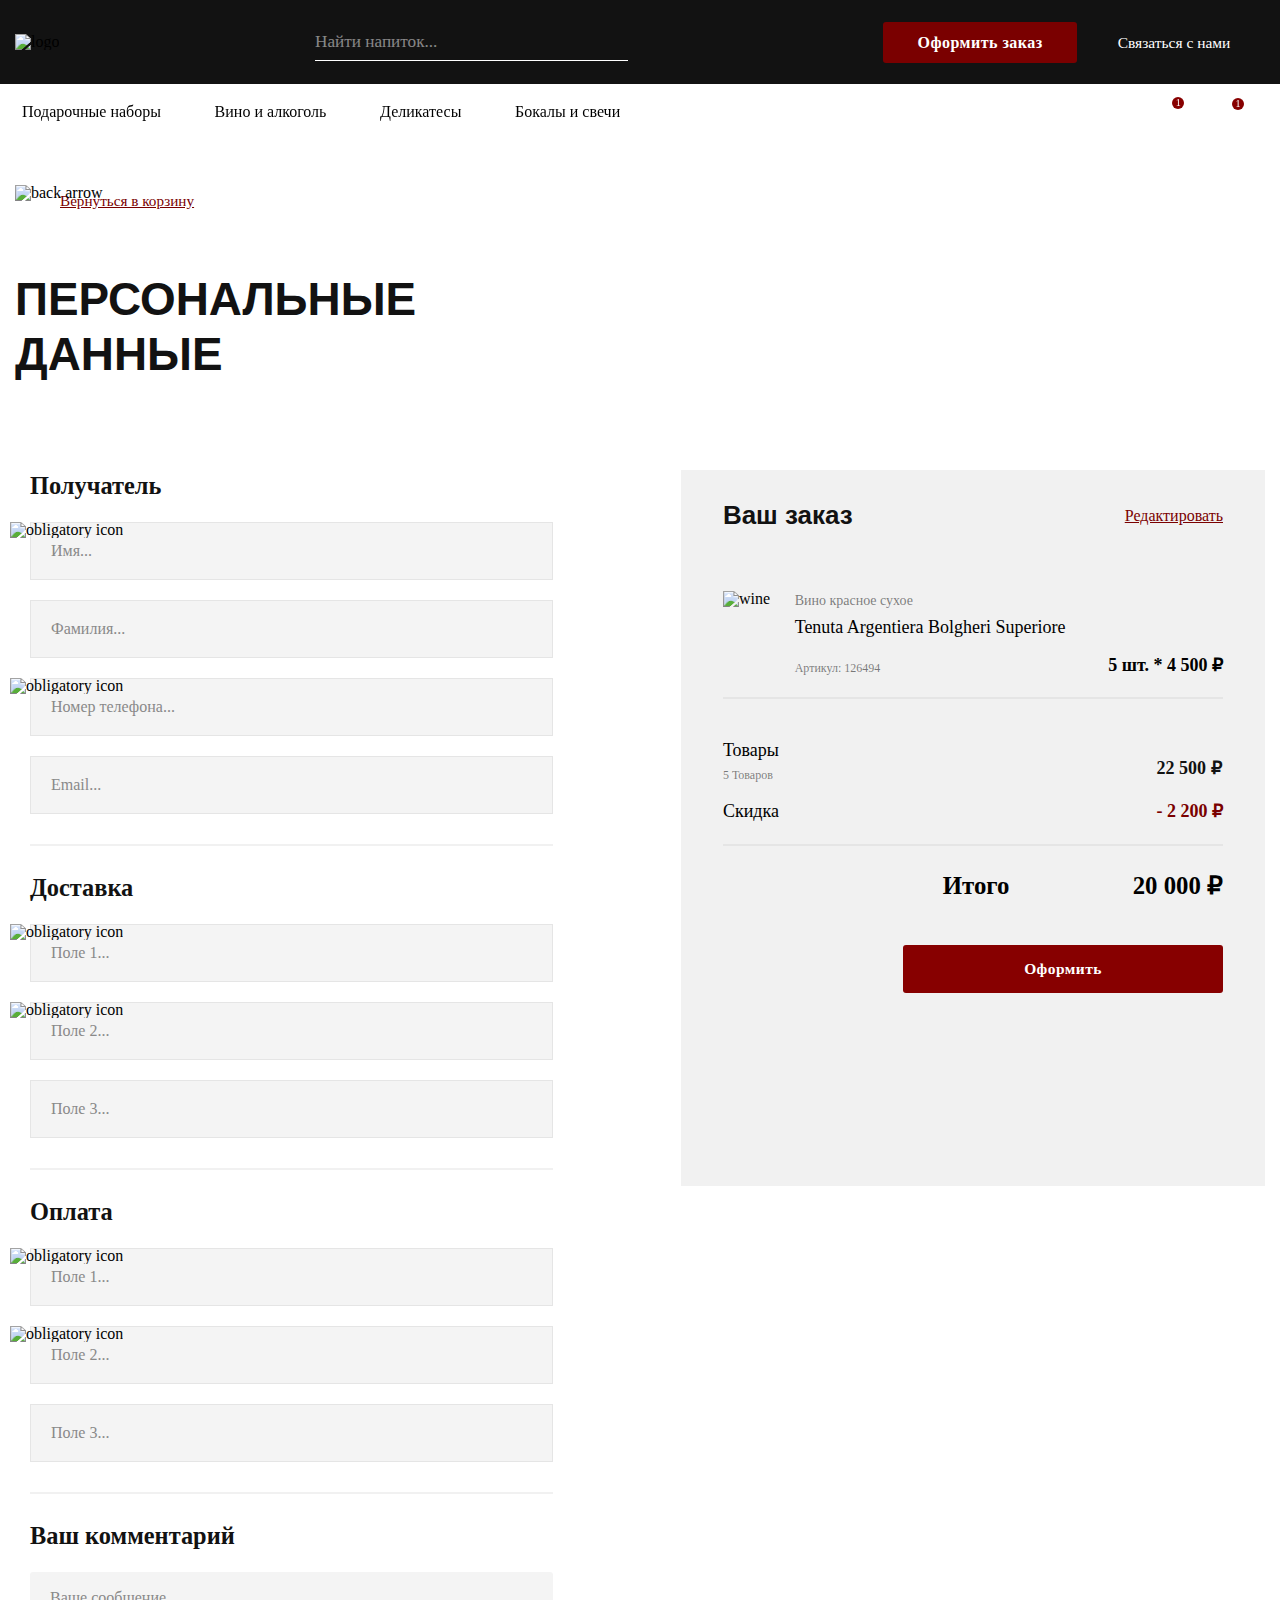
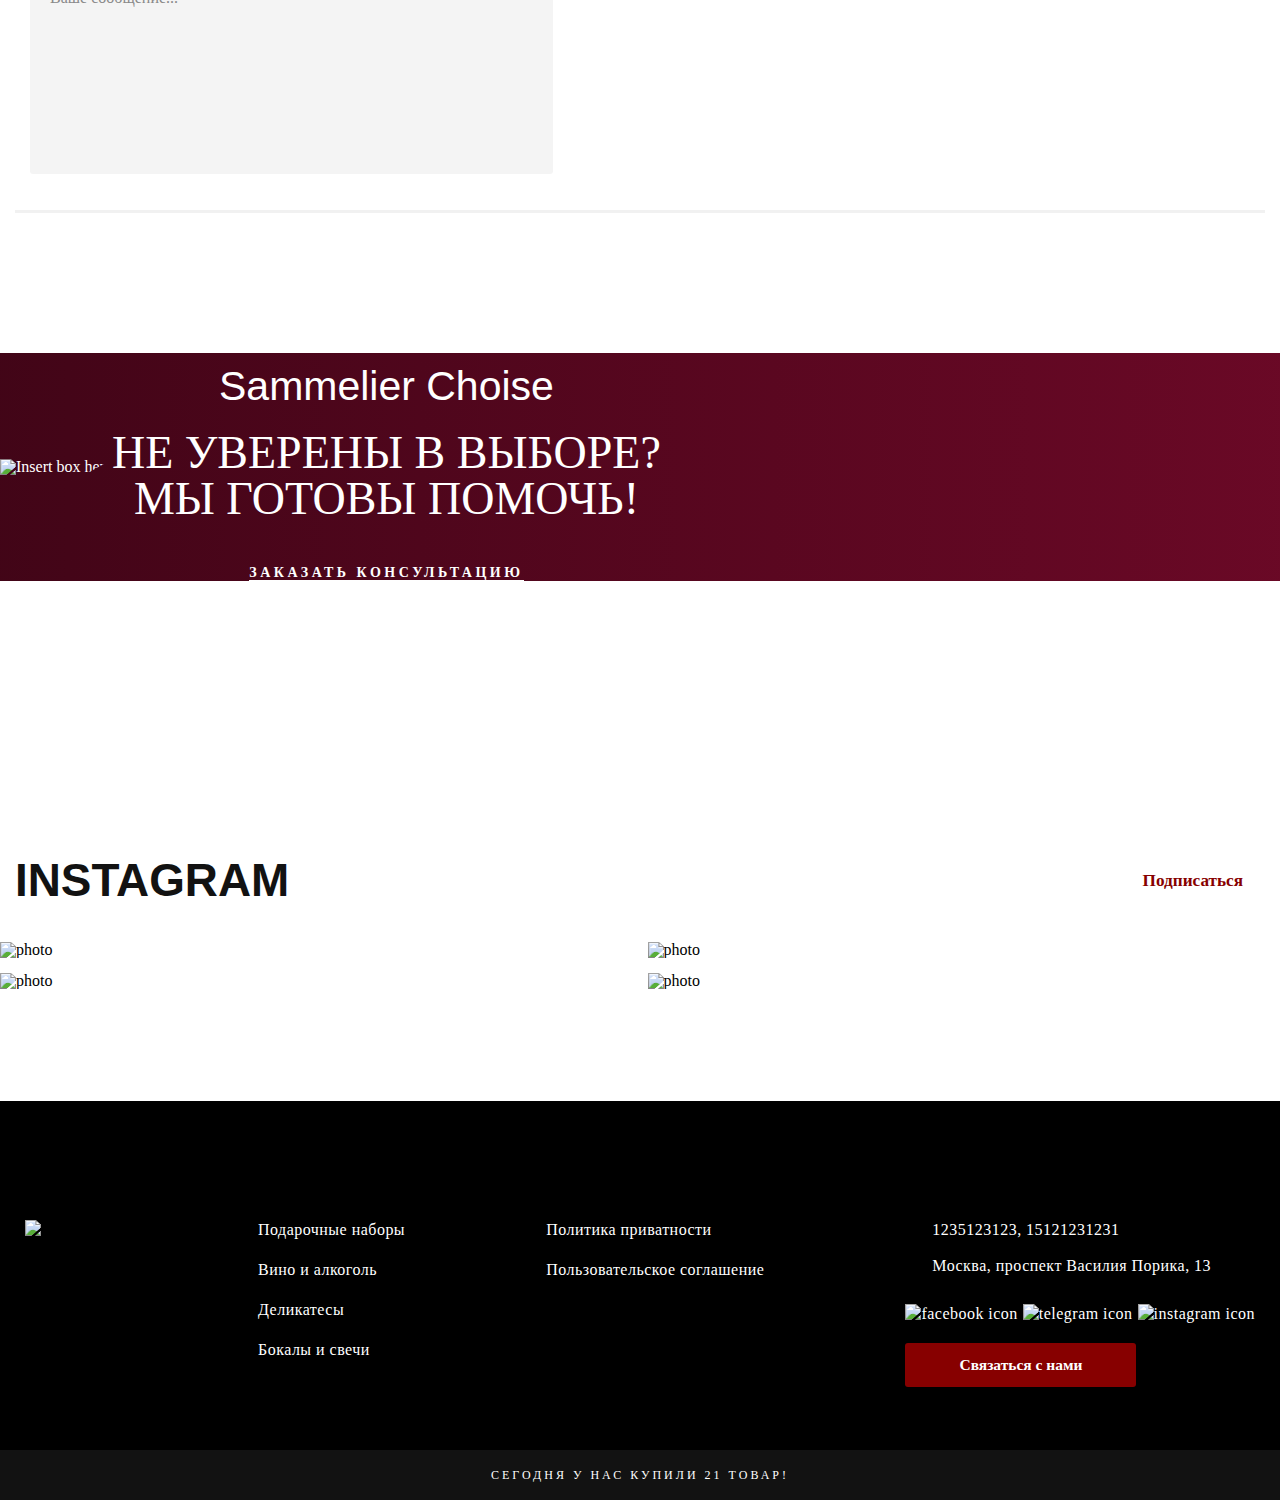
==== checkout.html @ 461c2dd7 "Rename file" ====
<!DOCTYPE html>
<html lang="ru">
  <head>
    <title>Wine Set - Персональные данные</title>
    <meta charset="UTF-8" />
    <meta name="format-detection" content="telephone=no" />
    <link
      rel="stylesheet"
      href="https://cdnjs.cloudflare.com/ajax/libs/animate.css/4.1.1/animate.min.css"
    />
    <link rel="stylesheet" href="css/style.min.css" />
    <link rel="shortcut icon" href="favicon.ico" />
    <meta name="viewport" content="width=device-width, initial-scale=1.0" />
  </head>

  <body>
    <div class="wrapper">
      <header class="header">
        <div class="header__wrapper">
          <div class="header__top-container header__anim">
            <div class="header__top animate__animated animate__fadeInUp">
              <div class="header__logo">
                <a href="#"><img src="img/header/logo.svg" alt="logo" /></a>
              </div>
              <div class="header__search">
                <div class="search-form">
                  <button
                    type="button"
                    class="search-form__icon _icon-search"
                  ></button>
                  <form action="#" class="search-form__item">
                    <input
                      autocomplete="off"
                      type="text"
                      name="form[]"
                      placeholder="Найти напиток..."
                      class="search-form__input"
                    />
                    <button
                      type="submit"
                      class="search-form__btn _icon-search"
                    ></button>
                  </form>
                </div>
              </div>
              <div data-da=".menu__body, 991, last" class="header__buttons">
                <a class="header__btn btn" href="#">Оформить заказ</a>
                <div class="header__callback _icon-arrow-down">
                  Связаться с нами
                </div>
              </div>
              <button type="button" class="icon-menu">
                <span></span>
                <span></span>
                <span></span>
              </button>
            </div>
          </div>
          <div class="header__down-container _container">
            <div class="header__down">
              <div class="header__menu menu">
                <nav class="menu__body">
                  <ul
                    data-spollers="991.98,max"
                    data-one-spoller
                    class="menu__list"
                  >
                    <li class="menu__item menu__anim">
                      <a
                        href="#"
                        class="menu__link animate__animated animate__fadeIn"
                        >Подарочные наборы</a
                      >
                      <button
                        data-spoller
                        type="button"
                        class="
                          menu__arrow
                          _icon-arrow-down
                          animate__animated animate__fadeIn
                        "
                      ></button>
                      <ul class="menu__sub-list">
                        <div class="menu__sub-row">
                          <li class="menu__sub-item">
                            <a href="#" class="menu__sub-link">C бокалами</a>
                          </li>
                          <li class="menu__sub-item">
                            <a href="#" class="menu__sub-link">
                              C деликатесами
                            </a>
                          </li>
                          <li class="menu__sub-item">
                            <a href="#" class="menu__sub-link">
                              C деликатесами готовые
                            </a>
                          </li>
                          <li class="menu__sub-item">
                            <a href="#" class="menu__sub-link">
                              C деликатесами собрать
                            </a>
                          </li>
                        </div>
                      </ul>
                    </li>
                    <li class="menu__item menu__anim">
                      <a
                        href="#"
                        class="menu__link animate__animated animate__fadeIn"
                        >Вино и алкоголь</a
                      >
                      <button
                        data-spoller
                        type="button"
                        class="
                          menu__arrow
                          _icon-arrow-down
                          animate__animated animate__fadeIn
                          sl-one
                        "
                      ></button>
                      <ul class="menu__sub-list">
                        <div class="menu__sub-row">
                          <li class="menu__sub-item">
                            <a href="#" class="menu__sub-link">Вино</a>
                          </li>
                          <li class="menu__sub-item">
                            <a href="#" class="menu__sub-link">Игристое</a>
                          </li>
                          <li class="menu__sub-item">
                            <a href="#" class="menu__sub-link">Шампанское</a>
                          </li>
                        </div>
                        <div class="menu__sub-row">
                          <li class="menu__sub-item">
                            <a href="#" class="menu__sub-link">Виски</a>
                          </li>
                          <li class="menu__sub-item">
                            <a href="#" class="menu__sub-link">Водка</a>
                          </li>
                          <li class="menu__sub-item">
                            <a href="#" class="menu__sub-link">Кальвадос</a>
                          </li>
                          <li class="menu__sub-item">
                            <a href="#" class="menu__sub-link">Ром</a>
                          </li>
                          <li class="menu__sub-item">
                            <a href="#" class="menu__sub-link">Коньяк</a>
                          </li>
                          <li class="menu__sub-item">
                            <a href="#" class="menu__sub-link"
                              >Другие напитки</a
                            >
                          </li>
                        </div>
                      </ul>
                    </li>
                    <li class="menu__item menu__anim">
                      <a
                        href="#"
                        class="menu__link animate__animated animate__fadeIn"
                        >Деликатесы</a
                      >
                      <button
                        data-spoller
                        type="button"
                        class="
                          menu__arrow
                          _icon-arrow-down
                          animate__animated animate__fadeIn
                        "
                      ></button>
                      <ul class="menu__sub-list">
                        <div class="menu__sub-row">
                          <li class="menu__sub-item">
                            <a href="#" class="menu__sub-link">Оливки</a>
                          </li>
                          <li class="menu__sub-item">
                            <a href="#" class="menu__sub-link">Сыры</a>
                          </li>
                          <li class="menu__sub-item">
                            <a href="#" class="menu__sub-link">Колбасы</a>
                          </li>
                          <li class="menu__sub-item">
                            <a href="#" class="menu__sub-link">Паштет</a>
                          </li>
                          <li class="menu__sub-item">
                            <a href="#" class="menu__sub-link">Икра</a>
                          </li>
                          <li class="menu__sub-item">
                            <a href="#" class="menu__sub-link">Орехи/снеки</a>
                          </li>
                          <li class="menu__sub-item">
                            <a href="#" class="menu__sub-link">Шоколад</a>
                          </li>
                        </div>
                      </ul>
                    </li>
                    <li class="menu__item menu__anim">
                      <a
                        href="#"
                        class="menu__link animate__animated animate__fadeIn"
                        >Бокалы и свечи</a
                      >
                      <button
                        data-spoller
                        type="button"
                        class="
                          menu__arrow
                          _icon-arrow-down
                          animate__animated animate__fadeIn
                        "
                      ></button>
                      <ul class="menu__sub-list">
                        <div class="menu__sub-row">
                          <li class="menu__sub-item">
                            <a href="#" class="menu__sub-link">Бокалы вино</a>
                          </li>
                          <li class="menu__sub-item">
                            <a href="#" class="menu__sub-link"
                              >Бокалы шампанки</a
                            >
                          </li>
                          <li class="menu__sub-item">
                            <a href="#" class="menu__sub-link">Роксы</a>
                          </li>
                        </div>
                        <div class="menu__sub-row">
                          <li class="menu__sub-item">
                            <a href="#" class="menu__sub-link">Свечи</a>
                          </li>
                          <li class="menu__sub-item">
                            <a href="#" class="menu__sub-link">Нож сомелье</a>
                          </li>
                          <li class="menu__sub-item">
                            <a href="#" class="menu__sub-link"
                              >Палочки для суши</a
                            >
                          </li>
                          <li class="menu__sub-item">
                            <a href="#" class="menu__sub-link"
                              >Нарезочная доска</a
                            >
                          </li>
                        </div>
                      </ul>
                    </li>
                  </ul>
                </nav>
              </div>
              <div
                data-da=".header__top, 991.98, 3"
                class="header__actions actions-header action__anim"
              >
                <a
                  href="#"
                  class="
                    actions-header__item actions-header__item_favorites
                    _icon-favorite
                    animate__animated animate__fadeInDown
                  "
                ></a>
                <div class="actions-header__item cart-header">
                  <a
                    href="#"
                    class="
                      cart-header__icon
                      _icon-cart
                      animate__animated animate__fadeInDown
                    "
                  ></a>
                  <div class="cart-header__body">
                    <ul class="cart-header__list cart-list"></ul>
                  </div>
                </div>
              </div>
            </div>
          </div>
        </div>
      </header>

      <main class="page">
        <section class="page__personal personal">
          <div class="personal__container _container">
            <a class="personal__back" href="#">
              <img src="img/personal/arrow-red-right.svg" alt="back arrow" />
              <p>Вернуться в корзину</p>
            </a>
            <h2 class="personal__title">персональные данные</h2>
            <div class="personal__body">
              <div class="personal__column-one">
                <div class="personal__column-inner">
                  <div class="personal__column-name">Получатель</div>
                  <form class="pesonal__column-form" action="#">
                    <div class="personal__column-warning">
                      <input
                        autocomplete="off"
                        type="text"
                        name="form[]"
                        data-error="Ошибка"
                        placeholder="Имя..."
                        class="input personal__column-input"
                      />
                      <img
                        src="img/personal/warning.svg"
                        alt="obligatory icon"
                      />
                    </div>
                    <input
                      autocomplete="off"
                      type="text"
                      name="form[]"
                      data-error="Ошибка"
                      placeholder="Фамилия..."
                      class="input personal__column-input"
                    />
                    <div class="personal__column-warning">
                      <input
                        autocomplete="off"
                        type="tel"
                        name="form[]"
                        data-error="Ошибка"
                        placeholder="Номер телефона..."
                        class="input personal__column-input"
                      />
                      <img
                        src="img/personal/warning.svg"
                        alt="obligatory icon"
                      />
                    </div>
                    <input
                      autocomplete="off"
                      type="email"
                      name="form[]"
                      data-error="Ошибка"
                      placeholder="Email..."
                      class="input personal__column-input"
                    />
                  </form>
                </div>
                <div class="personal__column-inner">
                  <div class="personal__column-name">Доставка</div>
                  <form class="pesonal__column-form" action="#">
                    <div class="personal__column-warning">
                      <input
                        autocomplete="off"
                        type="text"
                        name="form[]"
                        data-error="Ошибка"
                        placeholder="Поле 1..."
                        class="input personal__column-input"
                      />
                      <img
                        src="img/personal/warning.svg"
                        alt="obligatory icon"
                      />
                    </div>
                    <div class="personal__column-warning">
                      <input
                        autocomplete="off"
                        type="text"
                        name="form[]"
                        data-error="Ошибка"
                        placeholder="Поле 2..."
                        class="input personal__column-input"
                      />
                      <img
                        src="img/personal/warning.svg"
                        alt="obligatory icon"
                      />
                    </div>
                    <input
                      autocomplete="off"
                      type="tel"
                      name="form[]"
                      data-error="Ошибка"
                      placeholder="Поле 3..."
                      class="input personal__column-input"
                    />
                  </form>
                </div>
                <div class="personal__column-inner">
                  <div class="personal__column-name">Оплата</div>
                  <form class="pesonal__column-form" action="#">
                    <div class="personal__column-warning">
                      <input
                        autocomplete="off"
                        type="text"
                        name="form[]"
                        data-error="Ошибка"
                        placeholder="Поле 1..."
                        class="input personal__column-input"
                      />
                      <img
                        src="img/personal/warning.svg"
                        alt="obligatory icon"
                      />
                    </div>
                    <div class="personal__column-warning">
                      <input
                        autocomplete="off"
                        type="text"
                        name="form[]"
                        data-error="Ошибка"
                        placeholder="Поле 2..."
                        class="input personal__column-input"
                      />
                      <img
                        src="img/personal/warning.svg"
                        alt="obligatory icon"
                      />
                    </div>
                    <input
                      autocomplete="off"
                      type="tel"
                      name="form[]"
                      data-error="Ошибка"
                      placeholder="Поле 3..."
                      class="input personal__column-input"
                    />
                  </form>
                </div>
                <div class="personal__column-inner">
                  <div class="personal__column-name">Ваш комментарий</div>
                  <form class="personal__column-form" action="#">
                    <textarea
                      class="personal__colunm-area"
                      placeholder="Ваше сообщение..."
                    ></textarea>
                  </form>
                </div>
              </div>
              <div class="personal__column-two">
                <div class="personal__column-order">
                  <div class="personal__column-section section-column">
                    <div class="section-column__header">
                      <div class="section-column__title">Ваш заказ</div>
                      <a class="section-column__link" href="#">Редактировать</a>
                    </div>
                    <div class="section-column__item">
                      <div class="section-column__info">
                        <div class="section-column__image">
                          <img src="img/personal/wine-butle.png" alt="wine" />
                        </div>
                        <div class="section-column__descript">
                          <p>Вино красное сухое</p>
                          <div class="section-column__descript-name">
                            Tenuta argentiera bolgheri superiore
                          </div>
                          <span>Артикул: 126494</span>
                        </div>
                      </div>
                      <div class="section-column__quantity">
                        5 шт. * 4 500 ₽
                      </div>
                    </div>
                    <div class="section-column__item">
                      <div class="section-column__info">
                        <div class="section-column__descript">
                          <div class="section-column__descript-name">
                            Товары
                          </div>
                          <span class="section-column__descript-span"
                            >5 товаров</span
                          >
                          <div class="section-column__descript-name">
                            Cкидка
                          </div>
                        </div>
                      </div>
                      <div class="section-column__quantity">
                        <p>22 500 ₽</p>
                        <p><span>- 2 200 ₽</span></p>
                      </div>
                    </div>
                    <div class="section-column__total">
                      <p>Итого</p>
                      <p>20 000 ₽</p>
                    </div>
                    <button class="callback__button personal__btn">
                      Оформить
                    </button>
                  </div>
                </div>
              </div>
            </div>
          </div>
        </section>
      </main>

      <footer class="footer">
        <div class="footer__decor" parallaxed>
          <img src="img/footer/foooter-wine.png" alt="footer decor" />
        </div>
        <div class="footer__container _container">
          <div
            class="footer__body wow animate__animated animate__fadeInUp"
            data-wow-duration="1s"
            data-wow-delay="0s"
          >
            <div class="insert__box">
              <img
                class="insert__image"
                src="img/footer/222.jpg"
                alt="Insert box here"
              />
              <div class="insert__text">
                <h4 class="insert__monogram">Sammelier Choise</h4>
                <h3 class="insert__main">
                  Не уверены в выборе? <br />
                  Мы готовы помочь!
                </h3>
                <a class="footer__banner-link" href="#"
                  >ЗАКАЗАТЬ КОНСУЛЬТАЦИЮ</a
                >
              </div>
            </div>
          </div>
          <div class="footer__top">
            <h2 class="footer__title title">Instagram</h2>
            <a class="footer__link btn-link" href="#">Подписаться</a>
          </div>
          <div
            class="footer__image wow animate__animated animate__fadeInUp"
            data-wow-duration="1s"
            data-wow-delay="0s"
          >
            <img src="img/footer/01.jpg" alt="photo" />
            <img src="img/footer/02.jpg" alt="photo" />
            <img src="img/footer/03.jpg" alt="photo" />
            <img src="img/footer/04.jpg" alt="photo" />
          </div>
        </div>
        <div
          class="footer__bottom wow animate__animated animate__fadeInUp"
          data-wow-duration="1s"
          data-wow-delay="0s"
        >
          <div class="footer__container _container">
            <div class="footer__inner">
              <div class="footer__logo">
                <img src="img/header/logo.svg" alt="footer logo" />
              </div>
              <div class="footer__column">
                <a class="footer__links" href="">Подарочные наборы</a>
                <a class="footer__links" href="">Вино и алкоголь</a>
                <a class="footer__links" href="">Деликатесы</a>
                <a class="footer__links" href="">Бокалы и свечи</a>
              </div>
              <div class="footer__column">
                <a class="footer__links" href="">Политика приватности</a>
                <a class="footer__links" href="">Пользовательское соглашение</a>
              </div>
              <div class="footer__contacts">
                <a class="footer__phone _icon-phone" href="tel:1235123123"
                  >1235123123, 15121231231</a
                >
                <div class="footer__location _icon-location">
                  Москва, проспект Василия Порика, 13​
                </div>
                <div class="footer__social">
                  <a href="#"
                    ><img src="img/footer/facebook.svg" alt="facebook icon"
                  /></a>
                  <a href="#"
                    ><img src="img/footer/telegram.svg" alt="telegram icon"
                  /></a>
                  <a href="#"
                    ><img src="img/footer/instagram.svg" alt="instagram icon"
                  /></a>
                </div>
                <button class="footer__btn callback__button">
                  Связаться с нами
                </button>
              </div>
            </div>
          </div>
        </div>
        <div class="footer__label">Cегодня у нас купили 21 товар!</div>
      </footer>
    </div>
    <!-- <div class="popup popup_popup">
	<div class="popup__content">
		<div class="popup__body">
			<div class="popup__logo">
				<img src="img/logo.png" alt="logo">
			</div>
			<form class="popup__form" action="#">
				<input class="popup__input _req _email" autocomplete="off" type="text" name="form[]" data-error="Error"
					placeholder="E-mail">
				<input class="popup__input" autocomplete="off" type="password" name="form[]" placeholder="Password">
				<button class="popup__button button" type="submit">Welcome</button>
			</form>
		</div>
	</div>
	<div class="popup popup_subscribe-message">
		<div class="popup__content-message">
			<div class="popup__body-message">
				<div class="ant-decor _ibg">
					<img src="img/ant-decor-2.png" alt="ant image">
				</div>
				<div class="cherry-decor _ibg">
					<img src="img/cherry-decor.png" alt="cherry image">
				</div>
				<div class="ant-decor_two _ibg">
					<img src="img/ant-decor.png" alt="ant image">
				</div>
				<p>Go Go Go... !</p>
			</div>
			<div class="popup__close-message"></div>
		</div>
	</div>
</div> -->
    <!-- <div class="popup popup_video">
	<div class="popup__content">
		<div class="popup__body">
			<div class="popup__close popup__close_video"></div>
			<div class="popup__video _video"></div>
		</div>
	</div>
</div> -->

    <div class="popup popup_contact">
      <div class="popup_contact__container _container">
        <div class="popup_contact-body">
          <div class="popup_contact-header">
            <span>Контакты</span>
            <div class="popup__close">
              <img src="img/icons/popup-contacts/close.svg" alt="close icon" />
            </div>
          </div>
          <div class="popup_contact-item item-contact">
            <div class="item-contact__adress">
              <span>Адрес:</span> г. Москва, ул. Нарвская, 1а, к.2
            </div>
            <div class="item-contact__phone">
              <span>Телефон: </span
              ><a href="tel:79197860276">+79197860276, +79689481268</a>
            </div>
            <div class="item-contact__mail">
              <span>Email: </span
              ><a href="mailto:zakaz@wineset.ru">zakaz@wineset.ru</a>
            </div>
          </div>
          <div class="popup_contact-map map">
            <div class="map__body">
              <div style="width: 100%">
                <iframe
                  width="100%"
                  height="177px"
                  frameborder="0"
                  scrolling="no"
                  marginheight="0"
                  marginwidth="0"
                  src="https://maps.google.com/maps?width=100%25&amp;height=571&amp;hl=ru&amp;q=1422%201st%20St.Napa,%20CA%2094559+(White%20Rock%20Restaurant)&amp;t=&amp;z=16&amp;ie=UTF8&amp;iwloc=B&amp;output=embed"
                  ><a href="https://www.gps.ie/">gps vehicle tracker</a></iframe
                >
              </div>
            </div>
          </div>
          <div class="popup_contact-social social-contact">
            <div class="social-contact__link">
              <a href="#"
                ><img
                  src="img/icons/popup-contacts/insta.svg"
                  alt="instagram icon"
              /></a>
              <a href="#"
                ><img
                  src="img/icons/popup-contacts/teleg.svg"
                  alt="telegram icon"
              /></a>
              <a href="#"
                ><img
                  src="img/icons/popup-contacts/face.svg"
                  alt="facebook icon"
              /></a>
            </div>
          </div>
          <div class="popup_contact-buttom">
            <buttom type="submit" class="popup_contact-btn btn"
              >Узнать больше</buttom
            >
          </div>
        </div>
      </div>
    </div>

    <div class="popup cart--popup">
      <!-- <div class="popup_contact__container cart--popup__container _container"> -->
      <div class="popup_contact-body cart--popup__body">
        <div class="popup_contact-header cart--popup__header">
          <span>Ваша корзина</span>
          <div class="popup__close">
            <img src="img/icons/popup-contacts/close.svg" alt="close icon" />
          </div>
        </div>
        <div class="cart--popup__wrapper">
          <div class="cart--popup__products"></div>
          <div class="cart--popup__footer">
            <div class="cart--popup__footer-inner">
              <div class="cart--popup__footer-title">Итого</div>
              <div class="cart--popup__footer-price"></div>
            </div>
          </div>
          <div class="cart--popup__footer-info">
            Важная и не очень информация по поводу доставки
          </div>
          <div class="popup_contact-buttom">
            <buttom type="buttom" class="popup_contact-btn cart--popup__btn"
              >Оформить заказ</buttom
            >
          </div>
        </div>
      </div>
      <!-- </div> -->
    </div>
    <script src="js/vendors.min.js"></script>
    <script src="js/app.min.js"></script>
  </body>
</html>
---- css/style.min.css ----
@charset "UTF-8";@font-face{font-family:AlexBrush;font-display:swap;src:url(../fonts/AlexBrush-Regular.woff) format("woff"),url(../fonts/AlexBrush-Regular.woff2) format("woff2");font-weight:400;font-style:normal}@font-face{font-family:Cormorant;font-display:swap;src:url(../fonts/Cormorant-Bold.woff) format("woff"),url(../fonts/Cormorant-Bold.woff2) format("woff2");font-weight:700;font-style:normal}@font-face{font-family:Cormorant;font-display:swap;src:url(../fonts/Cormorant-Medium.woff) format("woff"),url(../fonts/Cormorant-Medium.woff2) format("woff2");font-weight:500;font-style:normal}@font-face{font-family:Inter;font-display:swap;src:url(../fonts/Inter-Regular.woff) format("woff"),url(../fonts/Inter-Regular.woff2) format("woff2");font-weight:400;font-style:normal}@font-face{font-family:Inter;font-display:swap;src:url(../fonts/Inter-Medium.woff) format("woff"),url(../fonts/Inter-Medium.woff2) format("woff2");font-weight:500;font-style:normal}@font-face{font-family:Inter;font-display:swap;src:url(../fonts/Inter-SemiBold.woff) format("woff"),url(../fonts/Inter-SemiBold.woff2) format("woff2");font-weight:600;font-style:normal}@font-face{font-family:Inter;font-display:swap;src:url(../fonts/Inter-Bold.woff) format("woff"),url(../fonts/Inter-Bold.woff2) format("woff2");font-weight:700;font-style:normal}@font-face{font-family:Inter;font-display:swap;src:url(../fonts/Inter-ExtraBold.woff) format("woff"),url(../fonts/Inter-ExtraBold.woff2) format("woff2");font-weight:800;font-style:normal}@font-face{font-family:Roboto;font-display:swap;src:url(../fonts/Roboto-Medium.woff) format("woff"),url(../fonts/Roboto-Medium.woff2) format("woff2");font-weight:400;font-style:normal}@font-face{font-family:Roboto;font-display:swap;src:url(../fonts/Roboto-Regular.woff) format("woff"),url(../fonts/Roboto-Regular.woff2) format("woff2");font-weight:400;font-style:normal}@font-face{font-family:icons;font-display:swap;src:url(../fonts/icons.woff) format("woff"),url(../fonts/icons.woff2) format("woff2");font-weight:400;font-style:normal}@font-face{font-family:icons;font-display:swap;src:url(../fonts/icons.woff) format("woff"),url(../fonts/icons.woff2) format("woff2");font-weight:400;font-style:normal}@font-face{font-family:icons;font-display:swap;src:url(../fonts/icons.woff) format("woff"),url(../fonts/icons.woff2#icons) format("woff2");font-weight:400;font-style:normal;font-display:block}[class*=" _icon-"]:before,[class^="_icon-"]:before{font-family:icons;font-style:normal;font-weight:400;font-variant:normal;text-transform:none;line-height:1;-webkit-font-smoothing:antialiased;-moz-osx-font-smoothing:grayscale}[class*=" _icon-"]:before,[class^="_icon-"]:before{display:block}._icon-arrow-down:before{content:"\e900"}._icon-arrow-link:before{content:"\e901"}._icon-cart:before{content:"\e902"}._icon-favorite:before{content:"\e903"}._icon-location:before{content:"\e904"}._icon-phone:before{content:"\e905"}._icon-search:before{content:"\e906"}._icon-send:before{content:"\e907"}._icon-share:before{content:"\e908"}*{padding:0;margin:0;border:0}*,:after,:before{-webkit-box-sizing:border-box;box-sizing:border-box}aside,footer,header,nav,section{display:block}html{font-size:16px}body,html{height:100%;min-width:320px}body{line-height:1;font-family:Inter;-ms-text-size-adjust:100%;-moz-text-size-adjust:100%;-webkit-text-size-adjust:100%}button,input,textarea{font-family:Inter;font-size:inherit}input::-ms-clear{display:none}button{cursor:pointer;background-color:inherit}button::-moz-focus-inner{padding:0;border:0}a{color:inherit}a,a:visited{text-decoration:none}a:hover{text-decoration:none}ul li{list-style:none}img{vertical-align:top}h1,h2,h3,h4,h5,h6{font-weight:inherit;font-size:inherit}body{position:relative}body._lock{overflow:hidden}.wrapper{width:100%;min-height:100%;overflow:hidden;display:-webkit-box;display:-ms-flexbox;display:flex;-webkit-box-orient:vertical;-webkit-box-direction:normal;-ms-flex-direction:column;flex-direction:column}._container{max-width:1630px;padding:0 15px;margin:0 auto}.btn{display:-webkit-inline-box;display:-ms-inline-flexbox;display:inline-flex;-webkit-box-pack:center;-ms-flex-pack:center;justify-content:center;-webkit-box-align:center;-ms-flex-align:center;align-items:center;text-align:center;padding:15px 44px;max-height:50px;max-width:320px;width:100%;height:100%;border-radius:3px;background-color:#7a0000;color:#fff;font-weight:600;-webkit-transition:all .3s ease 0s;-o-transition:all .3s ease 0s;transition:all .3s ease 0s;font-size:16px;white-space:nowrap;letter-spacing:.03em}.select{position:relative}.select__item{position:relative;min-width:166px}.select__title{color:#0097ac;background-color:#fff;cursor:pointer}.select__value{display:-webkit-box;display:-ms-flexbox;display:flex;font-size:14px;height:30px;padding:0 15px;-webkit-box-align:center;-ms-flex-align:center;align-items:center;-webkit-box-pack:justify;-ms-flex-pack:justify;justify-content:space-between;-webkit-box-orient:horizontal;-webkit-box-direction:reverse;-ms-flex-direction:row-reverse;flex-direction:row-reverse}.select__value span{height:1em;overflow:hidden;display:-webkit-box;-webkit-line-clamp:1;-webkit-box-orient:vertical}._no-webp .select__value:before{background:url(../img/icons/select-arrow-down.png) center/100% no-repeat}.select__value:before{content:"";display:inline-block;-webkit-transition:all .3s ease 0s;-o-transition:all .3s ease 0s;transition:all .3s ease 0s;width:11px;height:7px;margin-left:5px}.select__input{width:100%;background-color:transparent;height:100%}.select__options{color:#000;position:absolute;top:29px;border-radius:0 0 4px 4px;min-width:100%;left:0;background-color:#fff;border-top:0;border-top:0;font-size:14px;padding:10px 0 5px 0;-webkit-box-shadow:0 0 5px rgba(0,0,0,.3);box-shadow:0 0 5px rgba(0,0,0,.3)}.select__option{cursor:pointer;padding:5px 15px;margin:0}.select_show .select__item{min-width:0;border:2px solid #f3f3f3}.select_show .select__value{font-weight:900;color:#999}.select._active{z-index:5}.select._active .select__value:before{-webkit-transform:rotate(-180deg);-ms-transform:rotate(-180deg);transform:rotate(-180deg)}.select._active .select__options{display:block}input[type=email],input[type=password],input[type=range],input[type=tel],input[type=text],textarea{-webkit-appearance:none;-moz-appearance:none;appearance:none}input[type=email]::-webkit-input-placeholder,input[type=password]::-webkit-input-placeholder,input[type=range]::-webkit-input-placeholder,input[type=tel]::-webkit-input-placeholder,input[type=text]::-webkit-input-placeholder,textarea::-webkit-input-placeholder{opacity:1;-webkit-transition:opacity .3s ease;transition:opacity .3s ease}input[type=email]::-moz-placeholder,input[type=password]::-moz-placeholder,input[type=range]::-moz-placeholder,input[type=tel]::-moz-placeholder,input[type=text]::-moz-placeholder,textarea::-moz-placeholder{opacity:1;-moz-transition:opacity .3s ease;transition:opacity .3s ease}input[type=email]:-ms-input-placeholder,input[type=password]:-ms-input-placeholder,input[type=range]:-ms-input-placeholder,input[type=tel]:-ms-input-placeholder,input[type=text]:-ms-input-placeholder,textarea:-ms-input-placeholder{opacity:1;-ms-transition:opacity .3s ease;transition:opacity .3s ease}input[type=email]::-ms-input-placeholder,input[type=password]::-ms-input-placeholder,input[type=range]::-ms-input-placeholder,input[type=tel]::-ms-input-placeholder,input[type=text]::-ms-input-placeholder,textarea::-ms-input-placeholder{opacity:1;-ms-transition:opacity .3s ease;transition:opacity .3s ease}input[type=email]::-webkit-input-placeholder,input[type=password]::-webkit-input-placeholder,input[type=range]::-webkit-input-placeholder,input[type=tel]::-webkit-input-placeholder,input[type=text]::-webkit-input-placeholder,textarea::-webkit-input-placeholder{opacity:1;-webkit-transition:opacity .3s ease;-o-transition:opacity .3s ease;transition:opacity .3s ease}input[type=email]::-moz-placeholder,input[type=password]::-moz-placeholder,input[type=range]::-moz-placeholder,input[type=tel]::-moz-placeholder,input[type=text]::-moz-placeholder,textarea::-moz-placeholder{opacity:1;-webkit-transition:opacity .3s ease;-o-transition:opacity .3s ease;-moz-transition:opacity .3s ease;transition:opacity .3s ease}input[type=email]:-ms-input-placeholder,input[type=password]:-ms-input-placeholder,input[type=range]:-ms-input-placeholder,input[type=tel]:-ms-input-placeholder,input[type=text]:-ms-input-placeholder,textarea:-ms-input-placeholder{opacity:1;-webkit-transition:opacity .3s ease;-o-transition:opacity .3s ease;-ms-transition:opacity .3s ease;transition:opacity .3s ease}input[type=email]::-ms-input-placeholder,input[type=password]::-ms-input-placeholder,input[type=range]::-ms-input-placeholder,input[type=tel]::-ms-input-placeholder,input[type=text]::-ms-input-placeholder,textarea::-ms-input-placeholder{opacity:1;-webkit-transition:opacity .3s ease;-o-transition:opacity .3s ease;-ms-transition:opacity .3s ease;transition:opacity .3s ease}input[type=email]::placeholder,input[type=password]::placeholder,input[type=range]::placeholder,input[type=tel]::placeholder,input[type=text]::placeholder,textarea::placeholder{opacity:1;-webkit-transition:opacity .3s ease;-o-transition:opacity .3s ease;transition:opacity .3s ease}input[type=email]:focus,input[type=password]:focus,input[type=range]:focus,input[type=tel]:focus,input[type=text]:focus,textarea:focus{outline:transparent}input[type=email]:focus::-webkit-input-placeholder,input[type=password]:focus::-webkit-input-placeholder,input[type=range]:focus::-webkit-input-placeholder,input[type=tel]:focus::-webkit-input-placeholder,input[type=text]:focus::-webkit-input-placeholder,textarea:focus::-webkit-input-placeholder{-webkit-transition:opacity .3s ease;transition:opacity .3s ease;opacity:0}input[type=email]:focus::-moz-placeholder,input[type=password]:focus::-moz-placeholder,input[type=range]:focus::-moz-placeholder,input[type=tel]:focus::-moz-placeholder,input[type=text]:focus::-moz-placeholder,textarea:focus::-moz-placeholder{-moz-transition:opacity .3s ease;transition:opacity .3s ease;opacity:0}input[type=email]:focus:-ms-input-placeholder,input[type=password]:focus:-ms-input-placeholder,input[type=range]:focus:-ms-input-placeholder,input[type=tel]:focus:-ms-input-placeholder,input[type=text]:focus:-ms-input-placeholder,textarea:focus:-ms-input-placeholder{-ms-transition:opacity .3s ease;transition:opacity .3s ease;opacity:0}input[type=email]:focus::-ms-input-placeholder,input[type=password]:focus::-ms-input-placeholder,input[type=range]:focus::-ms-input-placeholder,input[type=tel]:focus::-ms-input-placeholder,input[type=text]:focus::-ms-input-placeholder,textarea:focus::-ms-input-placeholder{-ms-transition:opacity .3s ease;transition:opacity .3s ease;opacity:0}input[type=email]:focus::-webkit-input-placeholder,input[type=password]:focus::-webkit-input-placeholder,input[type=range]:focus::-webkit-input-placeholder,input[type=tel]:focus::-webkit-input-placeholder,input[type=text]:focus::-webkit-input-placeholder,textarea:focus::-webkit-input-placeholder{-webkit-transition:opacity .3s ease;-o-transition:opacity .3s ease;transition:opacity .3s ease;opacity:0}input[type=email]:focus::-moz-placeholder,input[type=password]:focus::-moz-placeholder,input[type=range]:focus::-moz-placeholder,input[type=tel]:focus::-moz-placeholder,input[type=text]:focus::-moz-placeholder,textarea:focus::-moz-placeholder{-webkit-transition:opacity .3s ease;-o-transition:opacity .3s ease;-moz-transition:opacity .3s ease;transition:opacity .3s ease;opacity:0}input[type=email]:focus:-ms-input-placeholder,input[type=password]:focus:-ms-input-placeholder,input[type=range]:focus:-ms-input-placeholder,input[type=tel]:focus:-ms-input-placeholder,input[type=text]:focus:-ms-input-placeholder,textarea:focus:-ms-input-placeholder{-webkit-transition:opacity .3s ease;-o-transition:opacity .3s ease;-ms-transition:opacity .3s ease;transition:opacity .3s ease;opacity:0}input[type=email]:focus::-ms-input-placeholder,input[type=password]:focus::-ms-input-placeholder,input[type=range]:focus::-ms-input-placeholder,input[type=tel]:focus::-ms-input-placeholder,input[type=text]:focus::-ms-input-placeholder,textarea:focus::-ms-input-placeholder{-webkit-transition:opacity .3s ease;-o-transition:opacity .3s ease;-ms-transition:opacity .3s ease;transition:opacity .3s ease;opacity:0}input[type=email]:focus::placeholder,input[type=password]:focus::placeholder,input[type=range]:focus::placeholder,input[type=tel]:focus::placeholder,input[type=text]:focus::placeholder,textarea:focus::placeholder{-webkit-transition:opacity .3s ease;-o-transition:opacity .3s ease;transition:opacity .3s ease;opacity:0}.input{border-radius:0!important;border:1px solid #e5e5e5;height:30px;width:100%;display:block;padding:0 15px}.input._error{border:1px solid red}textarea.input{resize:none;padding:0 0}.checkbox{position:relative;-webkit-transition:all .5s ease 0s;-o-transition:all .5s ease 0s;transition:all .5s ease 0s;width:140px}.checkbox__input{position:absolute;width:0;height:0;opacity:0;visibility:hidden}.checkbox__input:checked+.checkbox__text:before{border:1px solid #fff;border-radius:2px}.checkbox__input:checked+.checkbox__text:after{content:"";position:absolute;left:3px;top:3px;width:20px;height:20px;background-color:#870000;background-image:url(../img/icons/check-line.svg);background-repeat:no-repeat;background-size:contain;-webkit-transition:all .5s ease 0s;-o-transition:all .5s ease 0s;transition:all .5s ease 0s}.checkbox__text{display:-webkit-inline-box;display:-ms-inline-flexbox;display:inline-flex;-webkit-box-align:center;-ms-flex-align:center;align-items:center;position:relative;font-size:16px;cursor:pointer;line-height:130%;text-decoration:underline;-webkit-transition:all .5s ease 0s;-o-transition:all .5s ease 0s;transition:all .5s ease 0s}.checkbox__text:hover{text-decoration:none}.checkbox__text:before{content:"";-ms-flex-item-align:start;align-self:flex-start;margin:0 20px 0 0;-webkit-box-flex:0;-ms-flex:0 0 26px;flex:0 0 26px;left:0;top:0;width:26px;height:26px;background:0 0;border:1px solid #fff;border-radius:2px;-webkit-transition:all .5s ease 0s;-o-transition:all .5s ease 0s;transition:all .5s ease 0s}.checkbox a{color:#fff;text-decoration:underline}.checkbox._error .checkbox__text:before{border:1px solid #ee1212}.options{display:-webkit-box;display:-ms-flexbox;display:flex;-webkit-box-orient:vertical;-webkit-box-direction:normal;-ms-flex-direction:column;flex-direction:column;-webkit-box-align:start;-ms-flex-align:start;align-items:flex-start}.options__item{position:relative;cursor:pointer}.options__input{position:absolute;width:0;height:0;opacity:0;left:0;top:0;visibility:hidden}.options__input:checked+.options__text:after{-webkit-transform:scale(1);-ms-transform:scale(1);transform:scale(1)}.options__text{display:-webkit-inline-box;display:-ms-inline-flexbox;display:inline-flex;-webkit-box-align:center;-ms-flex-align:center;align-items:center;position:relative;font-size:16px;color:#fff;letter-spacing:-.3px;line-height:1.25}.options__text:before{content:"";-ms-flex-item-align:start;align-self:flex-start;margin:0 14px 0 0;-webkit-box-flex:0;-ms-flex:0 0 20px;flex:0 0 20px;left:0;top:0;border-radius:50%;width:20px;height:18px;background:#fff;border:1px solid #a7a9ac}.options__text:after{content:"";-webkit-transition:all .3s ease 0s;-o-transition:all .3s ease 0s;transition:all .3s ease 0s;-webkit-transform:scale(0);-ms-transform:scale(0);transform:scale(0);width:10px;height:10px;border-radius:50%;background-color:#77243a;position:absolute;left:5px;top:4px}.rating{display:-webkit-box;display:-ms-flexbox;display:flex;-webkit-box-align:center;-ms-flex-align:center;align-items:center;font-size:20px;margin-bottom:19px;line-height:.75;-webkit-transition:opacity .3s ease 0s;-o-transition:opacity .3s ease 0s;transition:opacity .3s ease 0s}.rating.rating_sending{opacity:.2}.rating.rating_set .rating__active,.rating.rating_set .rating__item{cursor:pointer}.rating__body{position:relative}.rating__body::before{content:"★★★★★";display:block}.rating__active{position:absolute;width:0%;height:100%;top:0;left:0;overflow:hidden}.rating__active::before{content:"★★★★★";position:absolute;height:100%;top:0;left:0;color:#7a0000}.rating__items{display:-webkit-box;display:-ms-flexbox;display:flex;position:absolute;width:100%;height:100%;top:0;left:0}.rating__item{-webkit-box-flex:0;-ms-flex:0 0 20%;flex:0 0 20%;height:100%;opacity:0}.rating__value{-webkit-box-ordinal-group:0;-ms-flex-order:-1;order:-1;font-weight:600;font-size:18px;line-height:22px;color:#000;margin-right:15px}.quantity{display:-webkit-inline-box;display:-ms-inline-flexbox;display:inline-flex;-webkit-box-align:center;-ms-flex-align:center;align-items:center;-webkit-box-pack:start;-ms-flex-pack:start;justify-content:start;max-width:100px;width:100%}.quantity__button{-webkit-box-flex:0;-ms-flex:0 0 19px;flex:0 0 19px;position:relative;cursor:pointer;width:19px;height:19px}.quantity__button_plus{background-image:url(../img/icons/plus.svg);background-repeat:no-repeat;background-size:contain;background-position:0 0}.quantity__button_minus{background-image:url(../img/icons/minus.svg);background-repeat:no-repeat;background-size:contain;background-position:0 0}.quantity__input input{height:100%;width:100%;text-align:center;color:#000;font-size:22.9565px;font-weight:500;line-height:130%}.product-box{position:relative}.product-box__slide{position:relative;display:block;border:3px solid rgba(164,164,164,.15);padding:13px 32px 20px 32px;max-width:320px;margin:0 0 10px 0}.product-box__label{position:absolute;top:30px;right:30px;font-weight:500;font-size:12px;color:#fff;display:-webkit-box;display:-ms-flexbox;display:flex;-webkit-box-pack:center;-ms-flex-pack:center;justify-content:center;-webkit-box-align:center;-ms-flex-align:center;align-items:center;z-index:2}.product-box__label::before{content:"";position:absolute;width:48px;height:48px;border-radius:50%;background-color:#870000;z-index:-1}.product-box__descript{position:absolute;left:18px;top:52%;font-weight:500;font-size:14px;line-height:140%;text-align:center;color:rgba(0,0,0,.5)}.product-box__name{font-weight:500;font-size:18px;line-height:130%;color:#000;margin-bottom:16px}.product-box__info{display:-webkit-box;display:-ms-flexbox;display:flex;-webkit-box-align:start;-ms-flex-align:start;align-items:flex-start}.product-box__descr{margin-left:10px;margin-bottom:7px}.product-box__price{margin-top:22px;display:-webkit-box;display:-ms-flexbox;display:flex;-webkit-box-align:end;-ms-flex-align:end;align-items:flex-end;white-space:nowrap}.product-box__price-new{font-weight:600;font-size:18px;line-height:130%;text-align:center;text-transform:capitalize;color:#7a0000}.product-box__price-old{font-size:14px;font-weight:600;color:rgba(0,0,0,.5);line-height:130%;margin-left:25px;text-decoration:line-through}.gift-slider__button,.product-box__buttom{width:320px;margin:0 auto;display:-webkit-inline-box;display:-ms-inline-flexbox;display:inline-flex;-webkit-box-pack:center;-ms-flex-pack:center;justify-content:center;-webkit-box-align:center;-ms-flex-align:center;align-items:center;text-align:center;padding-top:calc(10px + 5 * ((100vw - 320px)/ 1600));padding-bottom:calc(10px + 5 * ((100vw - 320px)/ 1600));padding-left:calc(10px + 34 * ((100vw - 320px)/ 1600));padding-right:calc(10px + 34 * ((100vw - 320px)/ 1600));max-height:50px;height:100%;border-radius:3px;background:-o-linear-gradient(357.04deg,#7a0000 0,#900 100%);background:linear-gradient(92.96deg,#7a0000 0,#900 100%);font-size:16px;color:#fff;font-weight:600;font-size:16px;letter-spacing:.03em;margin-bottom:15px;-webkit-transition:all .3s ease 0s;-o-transition:all .3s ease 0s;transition:all .3s ease 0s}._flyImage{opacity:1;position:fixed;z-index:100;-webkit-transition:all 1s ease 0s;-o-transition:all 1s ease 0s;transition:all 1s ease 0s}.filter-select{display:block;cursor:pointer;position:relative}.filter-select:not(:last-child){margin:0 8px 0 0}.filter-select__body{width:320px;height:64px;background-color:#7a0000;border-radius:7px;display:-webkit-box;display:-ms-flexbox;display:flex;-webkit-box-pack:center;-ms-flex-pack:center;justify-content:center;-webkit-box-align:center;-ms-flex-align:center;align-items:center;padding:19px 25px 19px 30px;-webkit-transition:all .3s ease 0s;-o-transition:all .3s ease 0s;transition:all .3s ease 0s;border:1px solid transparent;position:relative;z-index:15}.filter-select__body_white{width:194px;background-color:#fff;border:1px solid #870000}.filter-select__body_white .filter-select__title{color:#870000}.filter-select__body_white .filter-select__title{position:relative}.filter-select__body_white._active .filter-select__title::after{visibility:hidden;opacity:0}.filter-select__body._active{background-color:#fff;border:1px solid #870000}.filter-select__body._active .filter-select__title{color:#870000}.filter-select__body._active .filter-select__title::before{-webkit-transform:rotate(-180deg);-ms-transform:rotate(-180deg);transform:rotate(-180deg)}.filter-select__body._active .filter-select__menu{z-index:100!important}.filter-select__title{font-weight:500;font-size:16px;letter-spacing:-.01em;color:#fff;display:-webkit-box;display:-ms-flexbox;display:flex;-webkit-box-align:center;-ms-flex-align:center;align-items:center;-webkit-box-pack:justify;-ms-flex-pack:justify;justify-content:space-between;width:100%;position:relative}.filter-select__title::before{font-size:6px;-webkit-box-ordinal-group:2;-ms-flex-order:1;order:1;-webkit-transition:all .3s ease 0s;-o-transition:all .3s ease 0s;transition:all .3s ease 0s}.filter-select__title._active::after{opacity:1;visibility:visible}.filter-select__title._active::before{-webkit-transform:rotate(-180deg);-ms-transform:rotate(-180deg);transform:rotate(-180deg)}.filter-select__menu{padding:38px 25px 30px}.menu-select{overflow:hidden;position:absolute;max-width:194px;top:65px;left:0;-webkit-transform:translate(0,-30px);-ms-transform:translate(0,-30px);transform:translate(0,-30px);background:rgba(122,0,0,.85);opacity:0;visibility:hidden;-webkit-transition:all .3s ease 0s;-o-transition:all .3s ease 0s;transition:all .3s ease 0s;z-index:10}.menu-select__body{width:268px;display:-webkit-box;display:-ms-flexbox;display:flex;-webkit-box-orient:vertical;-webkit-box-direction:normal;-ms-flex-direction:column;flex-direction:column;margin-bottom:20px}.menu-select__big{max-width:320px;width:100%;padding:38px 25px 30px 35px;z-index:55!important}.menu-select._active{opacity:1;visibility:visible;z-index:11;-webkit-transform:translate(0,-15px);-ms-transform:translate(0,-15px);transform:translate(0,-15px)}.menu-select__btn{font-weight:600;font-size:14px;line-height:17px;text-align:center;-webkit-text-decoration-line:underline;text-decoration-line:underline;color:#fff;background-color:transparent;display:block;margin:0 auto}.checkbox__big{max-width:300px;width:100%}.checkbox__text{font-size:14px;line-height:17px;color:#fff;padding:0 0 10px 0;margin-bottom:10px;text-decoration:none;max-width:300px;width:100%;position:relative}.checkbox__text span{position:relative}.checkbox__text span::before{content:"";position:absolute;width:1000%;bottom:-10px;left:0;height:.5px;background-color:rgba(255,255,255,.5)}.checkbox__input{height:20px}.title{font-family:Cormorant,sans-serif;font-weight:700;font-size:48px;line-height:58px;padding-bottom:50px;text-transform:uppercase;color:#121212;max-width:716px}.title span{display:block}.btn-link{color:#870000;padding:36px 50px;border:1px solid #870000;border-radius:50%;-webkit-transition:all .5s ease 0s;-o-transition:all .5s ease 0s;transition:all .5s ease 0s;font-weight:600;font-size:16px;line-height:19px}.breadcrumb{margin-top:160px;margin-bottom:80px;display:-webkit-box;display:-ms-flexbox;display:flex;-webkit-box-align:center;-ms-flex-align:center;align-items:center;-webkit-box-pack:start;-ms-flex-pack:start;justify-content:flex-start;padding:31px 0;position:relative;max-height:78px}.breadcrumb__wineglass{margin-top:20px}.breadcrumb__container{background:rgba(164,164,164,.15);max-width:1920px;width:100%;margin:0 auto}.breadcrumb-item{font-family:Roboto,sans-serif;font-size:14px;font-weight:500;line-height:16px;color:#121212;-webkit-transition:all .3s ease 0s;-o-transition:all .3s ease 0s;transition:all .3s ease 0s;position:relative;text-align:center;white-space:nowrap}.breadcrumb-link{display:block;position:relative;padding:0 50px 0 0;margin:0 25px 0 0}.breadcrumb-link::after{content:"";position:absolute;top:50%;right:0;width:20px;height:1px;background-color:#121212;pointer-events:none}.breadcrumb-link:last-child{padding:0;margin:0;pointer-events:none}.breadcrumb-link:last-child::after{display:none}.breadcrumbs_sm-margin{margin-bottom:40px}.active{color:#870000}.line{display:block;height:3px;width:100%;background-color:rgba(164,164,164,.15);-webkit-transform:translate(0,-20px);-ms-transform:translate(0,-20px);transform:translate(0,-20px)}.line-not_trans{-webkit-transform:translate(0,0);-ms-transform:translate(0,0);transform:translate(0,0);margin-bottom:140px}.slider-arrow{background-repeat:no-repeat;background-size:cover;background-position:center;width:26px;height:17px;display:-webkit-box;display:-ms-flexbox;display:flex;-webkit-box-pack:justify;-ms-flex-pack:justify;justify-content:space-between;-webkit-box-align:center;-ms-flex-align:center;align-items:center}.slider-arrow_prev{background-image:url(../img/main-slider/arrow-right.svg);position:absolute;left:0;top:0;-webkit-transform:translate(45px,-400%) rotate(-180deg);-ms-transform:translate(45px,-400%) rotate(-180deg);transform:translate(45px,-400%) rotate(-180deg)}.slider-arrow_prev::before{content:"";position:absolute;top:50%;left:50%;-webkit-transform:translate(-50%,-50%);-ms-transform:translate(-50%,-50%);transform:translate(-50%,-50%);height:51px;width:51px;background-color:rgba(255,255,255,.25);border-radius:50%;-webkit-transition:all .8s ease 0s;-o-transition:all .8s ease 0s;transition:all .8s ease 0s}.slider-arrow_next{background-image:url(../img/main-slider/arrow-right.svg);position:absolute;top:0;right:0;-webkit-transform:translate(-45px,-400%);-ms-transform:translate(-45px,-400%);transform:translate(-45px,-400%)}.slider-arrow_next::before{content:"";position:absolute;top:50%;left:50%;-webkit-transform:translate(-50%,-50%);-ms-transform:translate(-50%,-50%);transform:translate(-50%,-50%);height:51px;width:51px;background-color:rgba(255,255,255,.25);border-radius:50%;-webkit-transition:all .8s ease 0s;-o-transition:all .8s ease 0s;transition:all .8s ease 0s}.swiper-pagination-bullets{display:-webkit-box;display:-ms-flexbox;display:flex;-webkit-box-align:center;-ms-flex-align:center;align-items:center;-webkit-box-pack:center;-ms-flex-pack:center;justify-content:center;-webkit-transform:translate(0,-50px);-ms-transform:translate(0,-50px);transform:translate(0,-50px)}.swiper-pagination-bullet{cursor:pointer;-webkit-box-flex:0;-ms-flex:0 0 9px;flex:0 0 9px;height:9px;position:relative;display:-webkit-box;display:-ms-flexbox;display:flex;-webkit-box-pack:center;-ms-flex-pack:center;justify-content:center;-webkit-box-align:center;-ms-flex-align:center;align-items:center;margin:10px 0;outline:transparent}.swiper-pagination-bullet:not(:last-child){margin-right:15px}.swiper-pagination-bullet::after{content:"";width:9px;height:9px;background-color:#fff;border-radius:50%;-webkit-transition:background-color .3s ease 0s;-o-transition:background-color .3s ease 0s;transition:background-color .3s ease 0s}.swiper-pagination-bullet::before{content:"";position:absolute;top:0;left:0;width:100%;height:100%;border-radius:50%;border:1px solid #870000;-webkit-transition:-webkit-transform .3s ease 0s;transition:-webkit-transform .3s ease 0s;-o-transition:transform .3s ease 0s;transition:transform .3s ease 0s;transition:transform .3s ease 0s,-webkit-transform .3s ease 0s;-webkit-transform:scale(0);-ms-transform:scale(0);transform:scale(0)}.swiper-pagination-bullet-active::after{background-color:#870000}.swiper-pagination-bullet-active::before{-webkit-transform:scale(1);-ms-transform:scale(1);transform:scale(1);background-color:rgba(135,0,0,.35)}.gift-slider__slider .swiper-pagination-bullet::after{background-color:rgba(135,0,0,.35)}.gift-slider__slider .swiper-pagination-bullets{position:absolute;bottom:10%;left:50%;-webkit-transform:translate(-50%,0);-ms-transform:translate(-50%,0);transform:translate(-50%,0)}ol.counter{list-style-type:none;counter-reset:item}ol.counter li{position:relative;padding:0 0 0 45px}ol.counter li:before{counter-increment:item;content:counter(item);position:absolute;left:0;top:0;color:#818181;font-size:14px;font-weight:700;text-align:center;line-height:26px;border-radius:50%;width:28px;height:28px;border:1px solid #4274bb}.ellipsis{display:block;overflow:hidden;width:100%;white-space:nowrap;-o-text-overflow:ellipsis;text-overflow:ellipsis}.es{overflow:hidden;white-space:nowrap;-o-text-overflow:ellipsis;text-overflow:ellipsis}.table{display:table;font-size:0;width:100%}.trow{display:table-row}.cell{display:table-cell}.cell.full{width:100%}._ibg{position:relative}._ibg img{position:absolute;width:100%;height:100%;top:0;left:0;-o-object-fit:cover;object-fit:cover}body.ie ._ibg{background-position:center;background-size:cover;background-repeat:no-repeat}body.ie ._ibg img{width:0;height:0;opacity:0;visibility:hidden}._video{position:relative;overflow:hidden;height:0;padding-bottom:56.25%}._video embed,._video iframe,._video object,._video video{position:absolute;top:0;left:0;width:100%;height:100%}.videobg embed,.videobg iframe,.videobg object,.videobg video{position:fixed;top:50%;left:50%;min-width:100%;min-height:100%;width:auto;height:auto;z-index:-100;-webkit-transform:translateX(-50%) translateY(-50%);-ms-transform:translateX(-50%) translateY(-50%);transform:translateX(-50%) translateY(-50%);background-size:cover}._more-content{-webkit-transition:all .3s ease 0s;-o-transition:all .3s ease 0s;transition:all .3s ease 0s;overflow:hidden}._more-link{cursor:pointer}._more-link span{font-style:normal}._more-link span:first-child{display:block}._more-link span:last-child{display:none}._more-link._active span{font-style:normal}._more-link._active span:first-child{display:none}._more-link._active span:last-child{display:block}#map{background:url(../img/icons/loading.gif) center/50px no-repeat}._swiper{overflow:hidden}._swiper .swiper-wrapper{width:100%;height:100%;-webkit-box-sizing:content-box;box-sizing:content-box;display:-webkit-box;display:-ms-flexbox;display:flex;position:relative}._swiper.swiper-container-vertical .swiper-wrapper{-webkit-box-orient:vertical;-webkit-box-direction:normal;-ms-flex-direction:column;flex-direction:column}._swiper.swiper-container-autoheight .swiper-wrapper{-webkit-box-align:start;-ms-flex-align:start;align-items:flex-start}.swiper-container-initialized .swiper-slide{-ms-flex-negative:0;flex-shrink:0}.swiper-container-android .swiper-slide,.swiper-container-android .swiper-wrapper{-webkit-transform:translate3d(0,0,0);transform:translate3d(0,0,0)}.swiper-button-lock{display:none!important}._tabs-block{display:none}._tabs-block._active{display:block}.mirror{-webkit-transform:scale(-1,1);-ms-transform:scale(-1,1);transform:scale(-1,1)}.nicescroll-rails{z-index:1000!important}._custom-scroll{position:fixed;right:0;top:0;width:3px;height:100%;z-index:1000}._custom-scroll__line{background-color:rgba(0,0,0,.5);border-radius:3px 0 0 3px;position:relative;left:0;top:0;width:100%}.loader{position:fixed;top:0;left:0;background:-o-linear-gradient(right,#780a2b -33.96%,#100005 223.43%);background:-webkit-gradient(linear,right top,left top,color-stop(-33.96%,#780a2b),color-stop(223.43%,#100005));background:linear-gradient(270deg,#780a2b -33.96%,#100005 223.43%);width:100%;height:100%;z-index:99999;-webkit-transition:all 1s ease 0s;-o-transition:all 1s ease 0s;transition:all 1s ease 0s}.loader.onload{top:-150%;-webkit-transition:all 1s ease 0s;-o-transition:all 1s ease 0s;transition:all 1s ease 0s}.loader.onload .loader__image{top:-150%;-webkit-transition:all 1s ease 0s;-o-transition:all 1s ease 0s;transition:all 1s ease 0s}.loader__image{position:fixed;top:50%;left:50%;width:300px;-webkit-transform:translate(-50%,-50%);-ms-transform:translate(-50%,-50%);transform:translate(-50%,-50%);-webkit-transform-origin:center;-ms-transform-origin:center;transform-origin:center;-webkit-animation-name:scalingLoader;animation-name:scalingLoader;-webkit-animation-duration:3s;animation-duration:3s;-webkit-animation-timing-function:ease-in;animation-timing-function:ease-in;-webkit-animation-delay:0s;animation-delay:0s}@-webkit-keyframes scalingLoader{0%{opacity:1}100%{opacity:.5;-webkit-transform:translate(-50%,-50%) scale(1.2);transform:translate(-50%,-50%) scale(1.2)}}@keyframes scalingLoader{0%{opacity:1}100%{opacity:.5;-webkit-transform:translate(-50%,-50%) scale(1.2);transform:translate(-50%,-50%) scale(1.2)}}.animate__fadeInUp{-webkit-animation-duration:1s;animation-duration:1s;-webkit-animation-delay:1.3s;animation-delay:1.3s}.menu__item:nth-child(1) .animate__fadeIn{-webkit-animation-duration:1s;animation-duration:1s;-webkit-animation-delay:1.7s;animation-delay:1.7s}.menu__item:nth-child(2) .animate__fadeIn{-webkit-animation-duration:1s;animation-duration:1s;-webkit-animation-delay:1.9s;animation-delay:1.9s}.menu__item:nth-child(3) .animate__fadeIn{-webkit-animation-duration:1s;animation-duration:1s;-webkit-animation-delay:2.1s;animation-delay:2.1s}.menu__item:nth-child(4) .animate__fadeIn{-webkit-animation-duration:1s;animation-duration:1s;-webkit-animation-delay:2.3s;animation-delay:2.3s}.menu__item:nth-child(5) .animate__fadeIn{-webkit-animation-duration:1s;animation-duration:1s;-webkit-animation-delay:2.5s;animation-delay:2.5s}.animate__fadeInDown{-webkit-animation-duration:1s;animation-duration:1s;-webkit-animation-delay:2.6s;animation-delay:2.6s}.cart-header .animate__fadeInDown{-webkit-animation-duration:1s;animation-duration:1s;-webkit-animation-delay:3.1s;animation-delay:3.1s}.header__anim .animate__fadeInUp{-webkit-animation-duration:1s;animation-duration:1s;-webkit-animation-delay:1s;animation-delay:1s}.menu__anim:nth-child(1) .animate__fadeIn{-webkit-animation-duration:1s;animation-duration:1s;-webkit-animation-delay:1.1s;animation-delay:1.1s}.menu__anim:nth-child(2) .animate__fadeIn{-webkit-animation-duration:1s;animation-duration:1s;-webkit-animation-delay:1.3s;animation-delay:1.3s}.menu__anim:nth-child(3) .animate__fadeIn{-webkit-animation-duration:1s;animation-duration:1s;-webkit-animation-delay:1.5s;animation-delay:1.5s}.menu__anim:nth-child(4) .animate__fadeIn{-webkit-animation-duration:1s;animation-duration:1s;-webkit-animation-delay:1.7s;animation-delay:1.7s}.action__anim .animate__fadeInDown{-webkit-animation-duration:1s;animation-duration:1s;-webkit-animation-delay:2.3s;animation-delay:2.3s}.slider-main .mod{-webkit-transform:translate(-150%,0);-ms-transform:translate(-150%,0);transform:translate(-150%,0)}.slider-main .mody{-webkit-transform:translate(-200%,0);-ms-transform:translate(-200%,0);transform:translate(-200%,0)}.header{-webkit-transition:all .5s ease 0s;-o-transition:all .5s ease 0s;transition:all .5s ease 0s}.header._scroll{-webkit-transition:all .5s ease 0s;-o-transition:all .5s ease 0s;transition:all .5s ease 0s}.header._scroll .header__wrapper{background-color:rgba(255,255,255,.8)}.header__wrapper{-webkit-transition:all .5s ease 0s;-o-transition:all .5s ease 0s;transition:all .5s ease 0s;position:fixed;width:100%;left:0;top:0;z-index:150}.header__top{display:-webkit-box;display:-ms-flexbox;display:flex;-webkit-box-pack:justify;-ms-flex-pack:justify;justify-content:space-between;-webkit-box-align:center;-ms-flex-align:center;align-items:center;max-width:1630px;height:84px;width:100%;margin:0 auto;-webkit-transition:all .5s ease 0s;-o-transition:all .5s ease 0s;transition:all .5s ease 0s}.header__top-container{max-width:2560px;margin:0 auto;background-color:#121212}.header__logo{position:relative;left:20px;-webkit-transition:all .5s ease 0s;-o-transition:all .5s ease 0s;transition:all .5s ease 0s}.header__search{-webkit-box-flex:0;-ms-flex:0 1 25%;flex:0 1 25%;position:relative}.header__search::before{content:"";position:absolute;bottom:-10px;left:0;width:100%;height:1px;background-color:#fff}.header__buttons{display:-webkit-box;display:-ms-flexbox;display:flex}.header__btn{font-size:16px;max-width:300px}.header__callback{display:-webkit-box;display:-ms-flexbox;display:flex;-webkit-box-align:center;-ms-flex-align:center;align-items:center;font-weight:500;font-size:16px;line-height:19px;text-align:center;white-space:nowrap;color:#fff;cursor:pointer;margin-left:50px;position:relative}.header__callback._active::before{-webkit-transform:rotate(-180deg);-ms-transform:rotate(-180deg);transform:rotate(-180deg)}.header__callback::before{-webkit-box-ordinal-group:2;-ms-flex-order:1;order:1;font-size:6px;margin:0 0 0 5px;-webkit-transition:all .5s ease 0s;-o-transition:all .5s ease 0s;transition:all .5s ease 0s}.header__callback::after{content:"";position:absolute;bottom:0;left:0;height:1px;width:100%;background-color:#fff;opacity:0;visibility:hidden;-webkit-transition:all .5s ease 0s;-o-transition:all .5s ease 0s;transition:all .5s ease 0s}.header__callback:hover::after{opacity:1;visibility:visible}.header__down{display:-webkit-box;display:-ms-flexbox;display:flex;-webkit-box-align:center;-ms-flex-align:center;align-items:center;-webkit-transition:all .5s ease 0s;-o-transition:all .5s ease 0s;transition:all .5s ease 0s}.header__down-container{padding:0 15px 0 0}.header__actions{display:-webkit-box;display:-ms-flexbox;display:flex;-webkit-box-align:center;-ms-flex-align:center;align-items:center;-webkit-box-pack:justify;-ms-flex-pack:justify;justify-content:space-between}.search-form{position:relative;width:100%}.search-form._active .search-form__item{opacity:1;top:250%;visibility:visible}.search-form._active .search-form__icon{color:#870000}.search-form__icon{position:relative;z-index:5;font-size:25px;color:#fff}.search-form__item{display:-webkit-box;display:-ms-flexbox;display:flex;-webkit-box-align:center;-ms-flex-align:center;align-items:center;-webkit-box-pack:center;-ms-flex-pack:center;justify-content:center;background-color:transparent}.search-form__btn{-webkit-box-flex:0;-ms-flex:0 0 15px;flex:0 0 15px;height:15px;font-size:15px;color:#fff}.search-form__input{font-size:15px;color:#fff;padding:0 20px 0 0;background-color:transparent;position:relative}.search-form__input::-webkit-input-placeholder{font-size:18px;line-height:22px;font-size:18px;color:rgba(255,255,255,.5);color:rgba(255,255,255,.5)}.search-form__input::-moz-placeholder{font-size:18px;line-height:22px;font-size:18px;color:rgba(255,255,255,.5);color:rgba(255,255,255,.5)}.search-form__input:-ms-input-placeholder{font-size:18px;line-height:22px;font-size:18px;color:rgba(255,255,255,.5);color:rgba(255,255,255,.5)}.search-form__input::-ms-input-placeholder{font-size:18px;line-height:22px;font-size:18px;color:rgba(255,255,255,.5);color:rgba(255,255,255,.5)}.search-form__input::placeholder{font-size:18px;line-height:22px;font-size:18px;color:rgba(255,255,255,.5);color:rgba(255,255,255,.5)}.menu{-webkit-box-flex:1;-ms-flex:1 1 100%;flex:1 1 100%;-webkit-transition:all .5s ease 0s;-o-transition:all .5s ease 0s;transition:all .5s ease 0s}.menu__body{-webkit-transition:all .5s ease 0s;-o-transition:all .5s ease 0s;transition:all .5s ease 0s}.menu__list{display:-webkit-box;display:-ms-flexbox;display:flex;-webkit-box-align:center;-ms-flex-align:center;align-items:center;height:56px}.menu__item{font-weight:500;display:-webkit-box;display:-ms-flexbox;display:flex;-webkit-box-pack:center;-ms-flex-pack:center;justify-content:center;-webkit-box-align:center;-ms-flex-align:center;align-items:center;padding:20px 22px;-webkit-transition:all .3s ease 0s;-o-transition:all .3s ease 0s;transition:all .3s ease 0s;cursor:pointer;position:relative}.menu__link{-webkit-box-align:center;-ms-flex-align:center;align-items:center;-webkit-transition:all .3s ease 0s;-o-transition:all .3s ease 0s;transition:all .3s ease 0s}.menu__arrow{font-size:6px;-webkit-box-align:center;-ms-flex-align:center;align-items:center;margin:0 0 0 5px;-webkit-transition:all .3s ease 0s;-o-transition:all .3s ease 0s;transition:all .3s ease 0s;background-color:transparent;color:#000}.menu__sub-list{position:relative;background-color:rgba(122,0,0,.85);padding:22px;-webkit-box-flex:1;-ms-flex:1 1 100%;flex:1 1 100%;white-space:nowrap;display:-webkit-box;display:-ms-flexbox;display:flex;-webkit-box-pack:center;-ms-flex-pack:center;justify-content:center}.menu__sub-row:nth-child(even){margin:0 0 0 40px}.menu__sub-item{position:relative;min-width:138px;-webkit-transition:all .3s ease 0s;-o-transition:all .3s ease 0s;transition:all .3s ease 0s}.menu__sub-item:not(:last-child){margin:0 0 20px 0}.menu__sub-item:not(:last-child)::before{content:"";position:absolute;bottom:-10px;left:0;width:100%;height:1px;background-color:rgba(255,255,255,.5);-webkit-transition:all .3s ease 0s;-o-transition:all .3s ease 0s;transition:all .3s ease 0s}.menu__sub-item:last-child{margin-bottom:-5px}.menu__sub-link{font-weight:500;font-size:14px;line-height:17px;color:#dbdada;-webkit-transition:all .3s ease 0s;-o-transition:all .3s ease 0s;transition:all .3s ease 0s}.actions-header{font-size:20px}.actions-header__item_favorites{font-size:20px;-webkit-transition:all .3s ease 0s;-o-transition:all .3s ease 0s;transition:all .3s ease 0s;position:relative}.actions-header__item_favorites::after{content:"1";position:absolute;width:12px;height:12px;background-color:#870000;color:#fff;border-radius:50%;top:-5px;right:-5px;font-size:10px;display:-webkit-box;display:-ms-flexbox;display:flex;-webkit-box-pack:center;-ms-flex-pack:center;justify-content:center;-webkit-box-align:center;-ms-flex-align:center;align-items:center;-webkit-transition:all .3s ease 0s;-o-transition:all .3s ease 0s;transition:all .3s ease 0s}.actions-header__item_favorites:hover{color:#870000}.actions-header__item_favorites:hover:after{-webkit-transform:scale(1.2);-ms-transform:scale(1.2);transform:scale(1.2)}.cart-header{margin-left:52px}.cart-header__icon{font-size:23px;-webkit-transition:all .3s ease 0s;-o-transition:all .3s ease 0s;transition:all .3s ease 0s;position:relative;display:block}.cart-header__icon:hover{color:#870000}.cart-header__icon:hover:after{-webkit-transform:scale(1.2);-ms-transform:scale(1.2);transform:scale(1.2)}.cart-header__icon::after{content:"1";position:absolute;width:12px;height:12px;background-color:#870000;color:#fff;border-radius:50%;top:-3px;right:-5px;font-size:10px;display:-webkit-box;display:-ms-flexbox;display:flex;-webkit-box-pack:center;-ms-flex-pack:center;justify-content:center;-webkit-box-align:center;-ms-flex-align:center;align-items:center;-webkit-transition:all .5s ease 0s;-o-transition:all .5s ease 0s;transition:all .5s ease 0s}.cart-header span{position:absolute;width:12px;height:12px;display:-webkit-box;display:-ms-flexbox;display:flex;-webkit-box-pack:center;-ms-flex-pack:center;justify-content:center;-webkit-box-align:center;-ms-flex-align:center;align-items:center;top:-3px;right:-5px;border-radius:50%;background-color:#870000;color:#fff;font-size:10px;z-index:1000}.cart-header__body{background:#f4f5f7;position:absolute;top:38px;right:-160px;width:614px;max-height:893px;min-height:650px;background-color:#fff;z-index:5;opacity:0;visibility:hidden;-webkit-transition:all .3s ease 0s;-o-transition:all .3s ease 0s;transition:all .3s ease 0s;-webkit-transform:translate(0,20px);-ms-transform:translate(0,20px);transform:translate(0,20px);overflow:auto;-webkit-overflow-scrolling:touch;z-index:100}.cart-header__body::before{content:"";background-color:rgba(0,0,0,.3);position:fixed;width:100%;height:100%;top:0;right:0;opacity:0;z-index:-1;-webkit-transition:all .7s ease 0s;-o-transition:all .7s ease 0s;transition:all .7s ease 0s}._active .cart-header__body{opacity:1;visibility:visible;-webkit-transform:translate(0,0);-ms-transform:translate(0,0);transform:translate(0,0)}.cart-list{overflow:auto;max-height:100%}.cart-list__image{-webkit-box-flex:0;-ms-flex:0 0 88px;flex:0 0 88px;margin-right:30px}.cart-list__image img{width:88px}.cart-list__body{-webkit-box-flex:1;-ms-flex:1 1 auto;flex:1 1 auto;display:-webkit-box;display:-ms-flexbox;display:flex;-webkit-box-orient:vertical;-webkit-box-direction:normal;-ms-flex-direction:column;flex-direction:column;-webkit-box-align:start;-ms-flex-align:start;align-items:flex-start;max-width:614px;width:100%}.cart-list__header{height:66px;width:100%;background-color:#000;color:#fff;padding:20px;display:-webkit-box;display:-ms-flexbox;display:flex;-webkit-box-pack:center;-ms-flex-pack:center;justify-content:center;-webkit-box-align:center;-ms-flex-align:center;align-items:center;font-weight:500;font-size:21px;color:#fff;z-index:100}.cart-list__inner{display:-webkit-box;display:-ms-flexbox;display:flex;-webkit-box-pack:end;-ms-flex-pack:end;justify-content:end;width:516px;-webkit-box-align:center;-ms-flex-align:center;align-items:center;padding:20px 0 0 0;position:relative}.cart-list__inner::before{content:"";position:absolute;top:0;left:0;width:100%;height:1px;background-color:#000}.cart-list__close{position:absolute;right:20px;cursor:pointer}.cart-list__wrapper{display:-webkit-box;display:-ms-flexbox;display:flex;-webkit-box-orient:vertical;-webkit-box-direction:normal;-ms-flex-direction:column;flex-direction:column;-webkit-box-pack:justify;-ms-flex-pack:justify;justify-content:space-between;-webkit-box-align:start;-ms-flex-align:start;align-items:start}.cart-list__title{font-weight:500;-webkit-transition:color .3s ease 0s;-o-transition:color .3s ease 0s;transition:color .3s ease 0s;margin:0 0 .3125em 0;max-width:235px;color:#000;font-size:18px;margin-bottom:15px}.cart-list__sub-title{font-weight:500;font-size:14px;line-height:140%;color:rgba(0,0,0,.5);margin-bottom:10px}.cart-list__price{font-weight:600;font-size:18px;line-height:130%;text-align:center;color:#000;margin-left:auto;-webkit-transform:translate(0,45px);-ms-transform:translate(0,45px);transform:translate(0,45px);white-space:nowrap}.cart-list__quantity{margin:0 0 .3571428571em 0}.cart-list__quantity span{display:none}.cart-list__delete{position:absolute;right:5px;top:26px;z-index:100;cursor:pointer}.cart-list__item{display:-webkit-box;display:-ms-flexbox;display:flex;-webkit-box-pack:center;-ms-flex-pack:center;justify-content:center;-webkit-box-align:start;-ms-flex-align:start;align-items:flex-start;height:150px;max-width:614px;width:100%}.icon-menu{display:none}.footer{position:relative}.footer__container{padding:0}.footer__decor{position:absolute;right:0;top:50%;z-index:-1}.footer__body{position:relative;margin-bottom:140px;margin:0 auto;max-width:1642px;height:424px;margin-bottom:140px}.footer__banner{display:-webkit-box;display:-ms-flexbox;display:flex;position:relative}.footer__banner img{height:424px}.footer__banner img:last-child{position:absolute;right:0;top:0}.footer__banner-content{position:absolute;display:-webkit-box;display:-ms-flexbox;display:flex;-webkit-box-orient:vertical;-webkit-box-direction:normal;-ms-flex-direction:column;flex-direction:column;-webkit-box-pack:center;-ms-flex-pack:center;justify-content:center;-webkit-box-align:center;-ms-flex-align:center;align-items:center;right:30%;top:50%;-webkit-transform:translate(50%,-50%);-ms-transform:translate(50%,-50%);transform:translate(50%,-50%);max-width:750px}.footer__banner-title{font-family:AlexBrush;font-weight:400;font-size:53px;line-height:67px;color:rgba(255,255,255,.75)}.footer__banner-text{font-weight:500;font-size:56px;line-height:140%;text-align:center;text-transform:uppercase;color:#fff;margin-bottom:40px}.footer__banner-link{font-weight:600;font-size:14px;line-height:17px;text-align:center;letter-spacing:.25em;color:#fff;position:relative;white-space:nowrap}.footer__banner-link::before{content:"";position:absolute;bottom:0;left:0;width:100%;height:1px;background-color:#fff;-webkit-transition:all .3s ease 0s;-o-transition:all .3s ease 0s;transition:all .3s ease 0s}.footer__top{display:-webkit-box;display:-ms-flexbox;display:flex;-webkit-box-pack:justify;-ms-flex-pack:justify;justify-content:space-between;-webkit-box-align:center;-ms-flex-align:center;align-items:center;margin-bottom:50px}.footer__title{padding-bottom:0}.footer__link{padding:28px 65px}.footer__image{display:-ms-grid;display:grid;grid-template-columns:repeat(auto-fill,minmax(392px,1fr));grid-gap:15px;z-index:2}.footer__image img{width:100%;-webkit-transition:all .5s ease 0s;-o-transition:all .5s ease 0s;transition:all .5s ease 0s}.footer__bottom{background-color:#000;padding-top:119px;padding-bottom:63px;font-weight:500;font-size:16px;line-height:19px;letter-spacing:.03em;white-space:nowrap;position:relative}.footer__inner{display:-webkit-box;display:-ms-flexbox;display:flex;-webkit-box-pack:justify;-ms-flex-pack:justify;justify-content:space-between;-webkit-box-align:start;-ms-flex-align:start;align-items:start;padding-left:57px;padding-right:29px}.footer__column{color:#fff;display:-webkit-box;display:-ms-flexbox;display:flex;-webkit-box-orient:vertical;-webkit-box-direction:normal;-ms-flex-direction:column;flex-direction:column}.footer__links{-webkit-transition:all .3s ease 0s;-o-transition:all .3s ease 0s;transition:all .3s ease 0s;position:relative;-ms-flex-item-align:start;-ms-grid-row-align:start;align-self:start}.footer__links::before{content:"";position:absolute;left:50%;bottom:-2px;width:0;height:1px;background-color:#fff;-webkit-transition:all .3s ease 0s;-o-transition:all .3s ease 0s;transition:all .3s ease 0s;-webkit-transform:translate(-50%,0);-ms-transform:translate(-50%,0);transform:translate(-50%,0)}.footer__links:hover::before{width:100%}.footer__links:not(:last-child){margin-bottom:25px}.footer__contacts{color:#fff}.footer__phone{display:-webkit-box;display:-ms-flexbox;display:flex;-webkit-box-align:center;-ms-flex-align:center;align-items:center;margin-bottom:17px}.footer__phone::before{display:inline-block;margin-right:14px}.footer__location{display:-webkit-box;display:-ms-flexbox;display:flex;-webkit-box-align:center;-ms-flex-align:center;align-items:center;margin-bottom:29px}.footer__location::before{display:inline-block;margin-right:14px}.footer__social{margin-bottom:20px;display:-webkit-box;display:-ms-flexbox;display:flex}.footer__social a:nth-child(2){margin:0 5px}.footer__label{color:#fff;background-color:#121212;font-weight:500;font-size:12px;line-height:15px;letter-spacing:.25em;height:50px;display:-webkit-box;display:-ms-flexbox;display:flex;-webkit-box-pack:center;-ms-flex-pack:center;justify-content:center;-webkit-box-align:center;-ms-flex-align:center;align-items:center;text-transform:uppercase}.insert__box{position:relative;background:-o-linear-gradient(right,#780a2b -33.96%,#100005 223.43%);background:-webkit-gradient(linear,right top,left top,color-stop(-33.96%,#780a2b),color-stop(223.43%,#100005));background:linear-gradient(270deg,#780a2b -33.96%,#100005 223.43%);color:#fff;display:-webkit-box;display:-ms-flexbox;display:flex;-webkit-box-align:center;-ms-flex-align:center;align-items:center}.insert__box-slider::before{display:none}.insert__image{-webkit-clip-path:polygon(0 0,100% 0,75% 100%,0 100%);clip-path:polygon(0 0,100% 0,75% 100%,0 100%)}.insert__image-slider{-webkit-clip-path:polygon(0 0,50% 0,63% 0,0 750%);clip-path:polygon(0 0,50% 0,63% 0,0 750%)}.insert__image-poligon{-webkit-clip-path:polygon(0 0,77.15% .71%,70.41% 100.94%,0 100%);clip-path:polygon(0 0,77.15% .71%,70.41% 100.94%,0 100%)}.insert__text{display:-webkit-box;display:-ms-flexbox;display:flex;-webkit-box-pack:center;-ms-flex-pack:center;justify-content:center;-webkit-box-orient:vertical;-webkit-box-direction:normal;-ms-flex-direction:column;flex-direction:column;-webkit-box-align:center;-ms-flex-align:center;align-items:center;z-index:10;text-align:center}.insert__text-slider{max-width:400px;width:100%;-webkit-transform:translate(80%,0);-ms-transform:translate(80%,0);transform:translate(80%,0);position:absolute;left:50%}.insert__monogram{z-index:10;font-family:AlexBrush,sans-serif;font-size:53px;line-height:67px;margin-bottom:10px}.insert__main{z-index:10;display:-webkit-box;display:-ms-flexbox;display:flex;-webkit-box-pack:center;-ms-flex-pack:center;justify-content:center;font-size:48px;font-weight:500;line-height:58px;text-transform:uppercase;margin-bottom:70px}.insert__main-slider{font-size:56px;line-height:78px;max-width:400px;width:100%;white-space:nowrap;margin-bottom:20px}.insert__action{z-index:10;font-size:14px;color:#fff;letter-spacing:3px;line-height:18px;position:relative;text-transform:uppercase;white-space:nowrap}.insert__action::before{content:"";position:absolute;bottom:0;left:0;width:100%;height:1px;background-color:#fff;-webkit-transition:all .3s ease 0s;-o-transition:all .3s ease 0s;transition:all .3s ease 0s}.slider-main__slide{position:relative}.slider-main__slide .mod{position:relative}.slider-main__slide .mod-box{position:absolute;max-height:424px;height:100%;max-width:1920px;width:100%;display:-webkit-box;display:-ms-flexbox;display:flex;-webkit-box-align:center;-ms-flex-align:center;align-items:center;position:relative;background:-o-linear-gradient(right,#780a2b -33.96%,#100005 223.43%);background:-webkit-gradient(linear,right top,left top,color-stop(-33.96%,#780a2b),color-stop(223.43%,#100005));background:linear-gradient(270deg,#780a2b -33.96%,#100005 223.43%);color:#fff}.slider-main__slide .mod-image{-webkit-clip-path:polygon(1px -7px,100% 0,86.59% 100%,0 100%);clip-path:polygon(1px -7px,100% 0,86.59% 100%,0 100%)}.slider-main__slide .mod-image img{max-height:424px;-o-object-fit:contain;object-fit:contain;width:calc(300px + 900 * ((100vw - 320px)/ 1600))}.slider-main__slide .mod-text{text-align:center;display:-webkit-box;display:-ms-flexbox;display:flex;-webkit-box-pack:center;-ms-flex-pack:center;justify-content:center;-webkit-box-align:center;-ms-flex-align:center;align-items:center;-webkit-box-orient:vertical;-webkit-box-direction:normal;-ms-flex-direction:column;flex-direction:column;position:relative;-webkit-transform:translate(27%,0);-ms-transform:translate(27%,0);transform:translate(27%,0)}.slider-main__slide .mod-mono{z-index:10;font-family:AlexBrush,sans-serif;font-size:53px;line-height:67px;margin-bottom:10px}.slider-main__slide .mod-title{font-size:56px;line-height:78px;max-width:400px;width:100%;white-space:nowrap;margin-bottom:20px}.slider-main__slide .mod-link{z-index:10;font-size:14px;color:#fff;letter-spacing:3px;line-height:30px;position:relative;text-transform:uppercase;white-space:nowrap}.slider-main__slide .mod-link::before{content:"";position:absolute;bottom:5px;left:0;width:100%;height:1px;background-color:#fff;-webkit-transition:all .3s ease 0s;-o-transition:all .3s ease 0s;transition:all .3s ease 0s}.footer__body .insert__box{margin-right:-15px}.footer-box{position:relative;background:-o-linear-gradient(right,#780a2b -33.96%,#100005 223.43%);background:-webkit-gradient(linear,right top,left top,color-stop(-33.96%,#780a2b),color-stop(223.43%,#100005));background:linear-gradient(270deg,#780a2b -33.96%,#100005 223.43%);color:#fff;display:-webkit-box;display:-ms-flexbox;display:flex;-webkit-box-align:center;-ms-flex-align:center;align-items:center;max-width:100%;width:100%;max-height:424px}.footer-box picture{max-height:424px}.footer-main{position:relative;z-index:10;display:-webkit-box;display:-ms-flexbox;display:flex;-webkit-box-pack:center;-ms-flex-pack:center;justify-content:center;font-size:48px;font-weight:500;line-height:58px;text-transform:uppercase;margin-bottom:70px}.footer-text{display:-webkit-box;display:-ms-flexbox;display:flex;-webkit-box-pack:center;-ms-flex-pack:center;justify-content:center;-webkit-box-orient:vertical;-webkit-box-direction:normal;-ms-flex-direction:column;flex-direction:column;-webkit-box-align:center;-ms-flex-align:center;align-items:center;z-index:10;text-align:center;position:absolute;right:0;-webkit-transform:translate(-35%,0);-ms-transform:translate(-35%,0);transform:translate(-35%,0)}.popup{-webkit-overflow-scrolling:touch;z-index:100;padding:30px 10px;position:fixed;top:0;right:0;-webkit-transition:all .5s ease 0s;-o-transition:all .5s ease 0s;transition:all .5s ease 0s;visibility:hidden}.popup::before{content:"";background-color:rgba(0,0,0,.3);position:fixed;width:100%;height:100%;top:0;right:0;opacity:0;z-index:-1;-webkit-transition:all .7s ease 0s;-o-transition:all .7s ease 0s;transition:all .7s ease 0s}.popup.show{visibility:visible;overflow:auto}.popup.show::before{opacity:1}.popup.show .popup_contact-body{-webkit-transform:translateY(0);-ms-transform:translateY(0);transform:translateY(0);opacity:1}.popup._active{overflow:auto;visibility:visible}.popup._active::before{opacity:1}.popup_contact{position:fixed;top:110px;right:-20px}.popup_contact-body{max-width:450px;background-color:#fff;z-index:100;-webkit-transform:translateY(10px);-ms-transform:translateY(10px);transform:translateY(10px);opacity:0;-webkit-transition:all .3s ease 0s;-o-transition:all .3s ease 0s;transition:all .3s ease 0s}.popup_contact-header{background-color:#121212;display:-webkit-box;display:-ms-flexbox;display:flex;-webkit-box-pack:center;-ms-flex-pack:center;justify-content:center;position:relative;padding-top:calc(10px + 10 * ((100vw - 320px)/ 1600));padding-bottom:calc(10px + 10 * ((100vw - 320px)/ 1600));padding-left:calc(50px + 125 * ((100vw - 320px)/ 1600));padding-right:calc(50px + 125 * ((100vw - 320px)/ 1600))}.popup_contact-header span{display:-webkit-box;display:-ms-flexbox;display:flex;-webkit-box-pack:center;-ms-flex-pack:center;justify-content:center;-webkit-box-align:center;-ms-flex-align:center;align-items:center;color:#fff;font-weight:500;font-size:20px}.popup_contact-item{display:-webkit-box;display:-ms-flexbox;display:flex;-webkit-box-orient:vertical;-webkit-box-direction:normal;-ms-flex-direction:column;flex-direction:column;-webkit-box-pack:center;-ms-flex-pack:center;justify-content:center;-webkit-box-align:start;-ms-flex-align:start;align-items:flex-start;padding:25px 15px 35px 45px;font-weight:400;font-size:18px;line-height:160%;color:#121212}.popup_contact-item span{font-weight:600}.popup_contact-map .map__body iframe{height:177px!important}.popup_contact-social{margin-bottom:19px}.popup_contact-buttom{display:-webkit-box;display:-ms-flexbox;display:flex;-webkit-box-pack:center;-ms-flex-pack:center;justify-content:center;-webkit-box-align:center;-ms-flex-align:center;align-items:center}.popup_contact-btn{margin-bottom:25px;height:50px}.item-contact__adress{margin-bottom:15px}.item-contact__phone{margin-bottom:15px}.map{margin-bottom:30px}.map__body iframe{height:177px!important}.social-contact{background:rgba(164,164,164,.15);height:58px;display:-webkit-box;display:-ms-flexbox;display:flex;-webkit-box-align:center;-ms-flex-align:center;align-items:center;-webkit-box-pack:center;-ms-flex-pack:center;justify-content:center}.social-contact__link a:nth-child(2){margin:0 85px}.btn{font-weight:600;font-size:16px;line-height:19px;text-align:center;color:#fff;cursor:pointer;max-width:220px}.popup__close{position:absolute;top:50%;right:15px;cursor:pointer;-webkit-transform:translate(0,-50%);-ms-transform:translate(0,-50%);transform:translate(0,-50%);width:25px;height:25px;display:-webkit-box;display:-ms-flexbox;display:flex;-webkit-box-pack:center;-ms-flex-pack:center;justify-content:center;-webkit-box-align:center;-ms-flex-align:center;align-items:center}.cart--popup{position:fixed;width:614px;top:110px;right:-10px}.cart--popup__body{margin-left:auto;background-color:#fff}.cart--popup__header{white-space:nowrap;margin-bottom:29px}.cart--popup__wrapper{padding-bottom:49px}.cart--popup__products{overflow:scroll;max-height:400px}.cart--popup__footer{margin-top:85px;padding-top:20px;margin-left:49px;margin-right:49px;position:relative}.cart--popup__footer::before{content:"";position:absolute;top:0;left:0;width:100%;height:1px;background-color:#000}.cart--popup__footer-inner{display:-webkit-box;display:-ms-flexbox;display:flex;-webkit-box-pack:justify;-ms-flex-pack:justify;justify-content:space-between;width:100%;margin-bottom:15px}.cart--popup__footer-title{font-weight:600;font-size:21px;line-height:130%;color:#121212}.cart--popup__footer-price{font-weight:600;font-size:18px;text-align:center;color:#000}.cart--popup__footer-info{font-size:16px;line-height:130%;color:#121212;margin-bottom:77px;padding:0 49px;max-width:75%}.cart--popup__btn{margin:0;display:-webkit-inline-box;display:-ms-inline-flexbox;display:inline-flex;-webkit-box-pack:center;-ms-flex-pack:center;justify-content:center;-webkit-box-align:center;-ms-flex-align:center;align-items:center;text-align:center;padding-top:calc(5px + 10 * ((100vw - 320px)/ 1600));padding-bottom:calc(5px + 10 * ((100vw - 320px)/ 1600));padding-left:calc(20px + 24 * ((100vw - 320px)/ 1600));padding-right:calc(20px + 24 * ((100vw - 320px)/ 1600));max-height:50px;height:100%;border-radius:3px;background-color:#7a0000;font-size:16px;color:#fff;font-weight:600;-webkit-transition:all .3s ease 0s;-o-transition:all .3s ease 0s;transition:all .3s ease 0s}.like--popup{position:fixed;width:614px;top:110px;right:-10px}.like--popup__body{max-width:614px;margin-left:auto;background-color:#fff}.like--popup__header{white-space:nowrap;margin-bottom:29px}.like--popup__wrapper{padding:0 45px;padding-bottom:49px}.like--popup__wrapper .popup_contact-buttom{margin-top:50px}.like--popup__products{overflow:scroll;max-height:400px}.like--popup__products:not(:last-child){border-top:1px solid #000}.like--popup__image img{max-width:55px}.like--popup__footer{margin-top:85px;padding-top:20px;margin-left:49px;margin-right:49px;position:relative}.like--popup__footer::before{content:"";position:absolute;top:0;left:0;width:100%;height:1px;background-color:#000}.like--popup__footer-inner{display:-webkit-box;display:-ms-flexbox;display:flex;-webkit-box-pack:justify;-ms-flex-pack:justify;justify-content:space-between;width:100%;margin-bottom:15px}.like--popup__footer-title{font-weight:600;font-size:21px;line-height:130%;color:#121212}.like--popup__footer-price{font-weight:600;font-size:18px;text-align:center;color:#000}.like--popup__footer-info{font-size:16px;line-height:130%;color:#121212;margin-bottom:77px;padding:0 49px;max-width:75%}.like--popup__btn{margin:0;display:-webkit-inline-box;display:-ms-inline-flexbox;display:inline-flex;-webkit-box-pack:center;-ms-flex-pack:center;justify-content:center;-webkit-box-align:center;-ms-flex-align:center;align-items:center;text-align:center;padding-top:calc(5px + 10 * ((100vw - 320px)/ 1600));padding-bottom:calc(5px + 10 * ((100vw - 320px)/ 1600));padding-left:calc(20px + 24 * ((100vw - 320px)/ 1600));padding-right:calc(20px + 24 * ((100vw - 320px)/ 1600));max-height:50px;height:100%;border-radius:3px;background-color:#7a0000;font-size:16px;color:#fff;font-weight:600;-webkit-transition:all .3s ease 0s;-o-transition:all .3s ease 0s;transition:all .3s ease 0s}.like-list__inner{display:-webkit-box;display:-ms-flexbox;display:flex;-webkit-box-align:start;-ms-flex-align:start;align-items:start;-webkit-box-pack:justify;-ms-flex-pack:justify;justify-content:space-between;padding:20px 0}.like-list__wrapper{max-width:235px}.like-list__sub-title{font-weight:500;font-size:14px;line-height:140%;text-transform:capitalize;color:rgba(0,0,0,.5);margin:10px 0}.like-list__image{margin-right:31px}.like-list__image img{width:55px}.like-list__body{display:-webkit-box;display:-ms-flexbox;display:flex}.like-list__title{font-weight:500;font-size:18px;line-height:130%;text-transform:capitalize;color:#000;margin-bottom:auto}.error{padding-top:180px;padding-bottom:150px}.error__back{font-weight:500;font-size:18px;line-height:22px;color:#7a0000;display:-webkit-box;display:-ms-flexbox;display:flex;-webkit-box-align:start;-ms-flex-align:start;align-items:start;position:relative;display:-webkit-inline-box;display:-ms-inline-flexbox;display:inline-flex;left:-15px;margin-bottom:119px}.error__back::before{content:"";position:absolute;width:100%;bottom:0;left:0;background-color:#7a0000;height:1px}.error__back img{position:absolute;top:-5px;left:-55px}.error__inner{display:-webkit-box;display:-ms-flexbox;display:flex;-webkit-box-pack:justify;-ms-flex-pack:justify;justify-content:space-between;-webkit-box-align:start;-ms-flex-align:start;align-items:flex-start}.error__title{font-family:Cormorant,sans-serif;font-style:normal;font-weight:600;font-size:56px;line-height:68px;text-transform:uppercase;color:#000;margin-bottom:20px;padding-top:64px;max-width:600px;width:100%;margin-right:195px}.error__text{font-size:16px;line-height:140%;color:#121212;margin-bottom:30px;max-width:320px}.error__btn{max-width:275px;max-height:50px;width:100%;height:100%;display:-webkit-inline-box;display:-ms-inline-flexbox;display:inline-flex;-webkit-box-pack:center;-ms-flex-pack:center;justify-content:center;-webkit-box-align:center;-ms-flex-align:center;align-items:center;text-align:center;padding:15px 45px;border-radius:3px;background-color:#7a0000;font-size:16px;color:#fff;font-weight:600;-webkit-transition:all .3s ease 0s;-o-transition:all .3s ease 0s;transition:all .3s ease 0s}.error__image img{width:100%}.production{overflow:hidden;padding-bottom:52px;position:relative}.production__breadcrumb{max-width:1920px;margin-left:auto;margin-right:auto;padding:31px 160px}.production__bg{position:absolute;right:5px;bottom:-33px;z-index:-1}.production__body{display:-webkit-box;display:-ms-flexbox;display:flex;-webkit-box-pack:justify;-ms-flex-pack:justify;justify-content:space-between;-webkit-box-align:center;-ms-flex-align:center;align-items:center}.production__box{max-width:960px;width:100%}.production__top{display:-webkit-box;display:-ms-flexbox;display:flex;-webkit-box-pack:justify;-ms-flex-pack:justify;justify-content:space-between;-webkit-box-align:center;-ms-flex-align:center;align-items:center;margin-bottom:30px}.production__label{display:inline-block;font-weight:500;font-size:14px;line-height:17px;letter-spacing:.05em;text-transform:uppercase;color:#7a0000;padding:15px 41px;border:1px solid #7a0000;border-radius:100px}.production__icons{display:-webkit-box;display:-ms-flexbox;display:flex;-webkit-box-pack:justify;-ms-flex-pack:justify;justify-content:space-between;-webkit-box-align:center;-ms-flex-align:center;align-items:center;cursor:pointer}.production__icons-mod{position:relative;right:203px}.production__icons-mody{position:relative;top:-110px;right:175px}.production__icons-mody img{width:37px!important}.production__icons-mody::before{font-size:37px;padding-left:30px}.production__icons img{width:15px}.production__icons::before{-webkit-box-ordinal-group:2;-ms-flex-order:1;order:1;margin-left:17px;color:#7a0000;width:21px;height:21px;display:-webkit-box;display:-ms-flexbox;display:flex;-webkit-box-pack:center;-ms-flex-pack:center;justify-content:center;-webkit-box-align:center;-ms-flex-align:center;align-items:center;cursor:pointer}.production__title{font-family:Cormorant,sans-serif;font-style:normal;font-weight:600;font-size:56px;line-height:68px;text-transform:uppercase;color:#000;max-width:880px;margin-bottom:62px}.production__item{display:-webkit-box;display:-ms-flexbox;display:flex;-webkit-box-pack:center;-ms-flex-pack:center;justify-content:center;-webkit-box-align:center;-ms-flex-align:center;align-items:center;max-width:960px;width:100%}.production__picture img{max-width:122px}.production__picture img:not(:last-child){margin:0 0 25px 0}.production__image{margin-left:35px}.production__image img{width:438px}.production__wrapper{margin-left:45px;display:-webkit-box;display:-ms-flexbox;display:flex;-webkit-box-orient:vertical;-webkit-box-direction:normal;-ms-flex-direction:column;flex-direction:column;position:relative}.production__wineset{position:absolute;width:126px;left:48%;top:-10%;padding:10px 10px 10px;background-color:#fff;-webkit-box-shadow:0 4.75px 9.5px rgba(0,0,0,.08);box-shadow:0 4.75px 9.5px rgba(0,0,0,.08)}.production__wineset p{font-weight:600;font-size:8px;line-height:15px;letter-spacing:.0475px;color:#000;display:block;margin-bottom:5px}.production__subtitle{font-weight:500;font-size:18px;line-height:22px;color:#000;margin-bottom:11px}.production__rating{display:-webkit-box;display:-ms-flexbox;display:flex;-webkit-box-pack:justify;-ms-flex-pack:justify;justify-content:space-between;-webkit-box-align:baseline;-ms-flex-align:baseline;align-items:baseline}.production__rating .production__icons{margin-left:108px}.production__card{display:-webkit-box;display:-ms-flexbox;display:flex;margin-bottom:43px}.production__card img{margin:0 6px}.production__card img:first-child{margin-left:0}.production__descript{margin-bottom:20px}.production__text{font-weight:500;font-size:18px;line-height:22px;color:#000}.production__text:not(:last-child){margin:0 0 18px 0}.production__link{display:-webkit-box;display:-ms-flexbox;display:flex;font-weight:500;font-size:18px;line-height:22px;color:#7a0000;-webkit-box-align:center;-ms-flex-align:center;align-items:center;position:relative;-ms-flex-item-align:start;-ms-grid-row-align:start;align-self:start;white-space:nowrap}.production__link::before{-webkit-box-ordinal-group:2;-ms-flex-order:1;order:1;font-size:5px;margin-left:5px;position:relative;top:-2px;-webkit-transition:all .3s ease 0s;-o-transition:all .3s ease 0s;transition:all .3s ease 0s}.production__link::after{content:"";position:absolute;bottom:0;left:0;width:96%;height:1px;background-color:#7a0000;-webkit-transition:all .3s ease 0s;-o-transition:all .3s ease 0s;transition:all .3s ease 0s}.production__cart{max-width:655px;width:100%;position:relative;left:160px}.production__cart .production__icons{margin-right:0;-webkit-box-pack:end;-ms-flex-pack:end;justify-content:flex-end}.production__cart-body{background-color:rgba(164,164,164,.15);padding:40px 160px 40px 62px;max-width:655px;width:100%;position:relative;bottom:-100px}.production__cart-old{display:-webkit-box;display:-ms-flexbox;display:flex;-webkit-box-pack:justify;-ms-flex-pack:justify;justify-content:space-between;margin-bottom:5px}.production__cart-old p{font-weight:600;font-size:18px;line-height:22px;text-decoration:line-through;color:rgba(20,20,20,.35)}.production__cart-new{display:-webkit-box;display:-ms-flexbox;display:flex;-webkit-box-pack:start;-ms-flex-pack:start;justify-content:start;-webkit-box-align:center;-ms-flex-align:center;align-items:center;margin-bottom:46px}.production__cart-new p{font-weight:600;font-size:32px;line-height:39px;color:#7a0000;white-space:nowrap}.production__cart-discont{background-color:#000;color:#fff;border-radius:3px;padding:14px 20px;margin-left:30px}.production__cart-quantity{margin-bottom:64px;display:-webkit-box;display:-ms-flexbox;display:flex;-webkit-box-align:center;-ms-flex-align:center;align-items:center}.production__cart-btn{font-weight:600;font-size:16px;line-height:19px;text-align:center;padding:15px 54px;color:#fff;background-color:#7a0000;border-radius:3px;margin-left:23px;-webkit-transition:all .3s ease 0s;-o-transition:all .3s ease 0s;transition:all .3s ease 0s}.production__cart-benefits{display:-webkit-box;display:-ms-flexbox;display:flex;-webkit-box-pack:start;-ms-flex-pack:start;justify-content:start;-webkit-box-align:start;-ms-flex-align:start;align-items:start;max-width:330px}.production__cart-column{display:-webkit-box;display:-ms-flexbox;display:flex;-webkit-box-orient:vertical;-webkit-box-direction:normal;-ms-flex-direction:column;flex-direction:column}.production__cart-column:last-child{margin-left:59px}.production__cart-text{font-weight:500;font-size:12px;line-height:15px;color:rgba(0,0,0,.65);display:-webkit-box;display:-ms-flexbox;display:flex;-webkit-box-align:center;-ms-flex-align:center;align-items:center}.production__cart-text:not(:last-child){margin:0 0 13px 0}.production__cart-text img{margin-right:7px;width:24px}.specifications{background-color:rgba(164,164,164,.15);padding:80px 160px;margin-bottom:140px}.specifications__container{max-width:1920px;margin:0 auto}.specifications__title{font-family:Cormorant,sans-serif;font-style:normal;font-weight:500;font-size:48px;line-height:58px;color:#121212;padding-bottom:62px}.specifications__body{display:-webkit-box;display:-ms-flexbox;display:flex}.specifications__column{-webkit-box-flex:0;-ms-flex:0 1 25%;flex:0 1 25%}.specifications__column:not(:last-child){margin-right:75px}.specifications__spec{font-weight:500;font-size:14px;line-height:17px;letter-spacing:.05em;text-transform:uppercase;color:#121212;display:-webkit-box;display:-ms-flexbox;display:flex;-webkit-box-align:center;-ms-flex-align:center;align-items:center;-webkit-box-pack:justify;-ms-flex-pack:justify;justify-content:space-between}.specifications__spec:not(:last-child){margin:0 0 37px 0}.specifications__subtitle{font-weight:500;font-size:18px;line-height:22px;color:#7a0000;margin-bottom:10px}.specifications__text{font-weight:500;font-size:18px;line-height:22px;width:400px;color:#121212}.specifications__text:not(:last-child){margin:0 0 45px 0}.specifications__bonus:not(:last-child){margin:0 0 14px 0}.specifications__bonus span{margin-left:15px}.span_1{height:7px;width:244px;background-color:rgba(164,164,164,.15);border-radius:10px;margin-left:23px;position:relative}.span_1::before{content:"";position:absolute;top:50%;-webkit-transform:translate(0,-50%);-ms-transform:translate(0,-50%);transform:translate(0,-50%);left:0;background-color:#7a0000;border-radius:10px;height:7px;width:202px}.span_2{height:7px;width:244px;background-color:rgba(164,164,164,.15);border-radius:10px;margin-left:23px;position:relative}.span_2::before{content:"";position:absolute;top:50%;-webkit-transform:translate(0,-50%);-ms-transform:translate(0,-50%);transform:translate(0,-50%);left:0;background-color:#7a0000;border-radius:10px;height:7px;width:105px}.span_3{height:7px;width:244px;background-color:rgba(164,164,164,.15);border-radius:10px;margin-left:23px;position:relative}.span_3::before{content:"";position:absolute;top:50%;-webkit-transform:translate(0,-50%);-ms-transform:translate(0,-50%);transform:translate(0,-50%);left:0;background-color:#7a0000;border-radius:10px;height:7px;width:184px}.span_4{height:7px;width:244px;background-color:rgba(164,164,164,.15);border-radius:10px;margin-left:23px;position:relative}.span_4::before{content:"";position:absolute;top:50%;-webkit-transform:translate(0,-50%);-ms-transform:translate(0,-50%);transform:translate(0,-50%);left:0;background-color:#7a0000;border-radius:10px;height:7px;width:105px}.reviews{padding:0 0 115px 160px;position:relative}.reviews__container{max-width:1700px;padding-right:65px}.reviews__container-line{padding-bottom:50px;border-bottom:3px solid rgba(164,164,164,.15)}.reviews__body{display:-webkit-box;display:-ms-flexbox;display:flex;-webkit-box-pack:justify;-ms-flex-pack:justify;justify-content:space-between;-webkit-box-align:center;-ms-flex-align:center;align-items:center;position:relative}.reviews__body::before{content:"";position:absolute;right:0;top:10%;background:-o-linear-gradient(left,rgba(255,255,255,0) 0,#fff 100%);background:-webkit-gradient(linear,left top,right top,from(rgba(255,255,255,0)),to(#fff));background:linear-gradient(90deg,rgba(255,255,255,0) 0,#fff 100%);height:100%;width:300px}.reviews__top{display:-webkit-box;display:-ms-flexbox;display:flex;-webkit-box-pack:justify;-ms-flex-pack:justify;justify-content:space-between;-webkit-box-align:center;-ms-flex-align:center;align-items:center;padding-bottom:91px}.reviews__title{font-family:Cormorant,sans-serif;font-style:normal;font-weight:500;font-size:48px;line-height:58px;color:#121212}.reviews__btn{display:-webkit-inline-box;display:-ms-inline-flexbox;display:inline-flex;-webkit-box-pack:center;-ms-flex-pack:center;justify-content:center;-webkit-box-align:center;-ms-flex-align:center;align-items:center;text-align:center;padding:15px 45px;max-height:50px;max-width:220px;width:100%;height:100%;border-radius:3px;background-color:#7a0000;color:#fff;font-weight:600;-webkit-transition:all .3s ease 0s;-o-transition:all .3s ease 0s;transition:all .3s ease 0s;font-size:16px;white-space:nowrap}.reviews__item{margin-right:160px;margin-bottom:50px}.reviews__item:last-child{margin-right:0}.reviews__avatar{height:45px;width:45px;margin-bottom:12px}.reviews__avatar img{height:45px;width:45px;border-radius:50%}.reviews__name{font-weight:500;font-size:18px;line-height:22px;color:#7a0000;margin-bottom:5px}.reviews__date{font-weight:500;font-size:12px;line-height:15px;text-transform:capitalize;color:rgba(18,18,18,.75);margin-bottom:25px}.reviews .rating{margin-bottom:11px}.reviews__text{font-weight:500;font-size:16px;line-height:19px;max-width:320px;color:#121212}.reviews__link{display:-webkit-inline-box;display:-ms-inline-flexbox;display:inline-flex;font-weight:500;font-size:18px;line-height:22px;color:#7a0000;-webkit-box-align:center;-ms-flex-align:center;align-items:center;position:relative;-ms-flex-item-align:start;-ms-grid-row-align:start;align-self:start;white-space:nowrap}.reviews__link::before{-webkit-box-ordinal-group:2;-ms-flex-order:1;order:1;font-size:5px;margin-left:5px;position:relative;top:-2px;-webkit-transition:all .3s ease 0s;-o-transition:all .3s ease 0s;transition:all .3s ease 0s}.reviews__link::after{content:"";position:absolute;bottom:0;left:0;width:95%;height:1px;background-color:#7a0000;-webkit-transition:all .3s ease 0s;-o-transition:all .3s ease 0s;transition:all .3s ease 0s}.cart{position:relative;padding-top:180px;padding-bottom:140px}.cart__container{padding-bottom:50px;border-bottom:3px solid rgba(164,164,164,.15)}.cart__back{font-weight:500;font-size:18px;line-height:22px;color:#7a0000;display:-webkit-box;display:-ms-flexbox;display:flex;-webkit-box-align:start;-ms-flex-align:start;align-items:start;position:relative;display:-webkit-inline-box;display:-ms-inline-flexbox;display:inline-flex;left:0;margin-bottom:105px}.cart__back::before{content:"";position:absolute;width:100%;bottom:0;left:0;background-color:#7a0000;height:1px}.cart__back img{position:absolute;left:-55px;top:-5px}.cart__title{font-family:Cormorant,sans-serif;font-weight:700;font-size:48px;line-height:58px;text-transform:uppercase;color:#121212;max-width:396px;padding-bottom:50px}.cart__body{display:-webkit-box;display:-ms-flexbox;display:flex;-webkit-box-pack:justify;-ms-flex-pack:justify;justify-content:space-between;-webkit-box-align:start;-ms-flex-align:start;align-items:start}.cart__column:first-child{max-width:800px;width:100%}.cart__column:last-child{max-width:640px;width:100%}.cart__item{display:-webkit-box;display:-ms-flexbox;display:flex;-webkit-box-pack:justify;-ms-flex-pack:justify;justify-content:space-between;border-top:1px solid #000;padding:20px 0;max-width:800px;width:100%}.cart__item:last-child{border-bottom:1px solid #000}.cart__info{display:-webkit-box;display:-ms-flexbox;display:flex}.cart__image{margin-right:31px}.cart__image img{max-height:155px;height:100%}.cart__descr{display:-webkit-box;display:-ms-flexbox;display:flex;-webkit-box-orient:vertical;-webkit-box-direction:normal;-ms-flex-direction:column;flex-direction:column;-webkit-box-align:start;-ms-flex-align:start;align-items:start}.cart__descr p{font-weight:500;font-size:14px;line-height:140%;text-transform:capitalize;color:rgba(0,0,0,.5);margin-bottom:5px}.cart__descr span{font-weight:500;font-size:12px;line-height:140%;text-transform:capitalize;color:rgba(0,0,0,.5);margin-bottom:35px}.cart__name{font-weight:500;font-size:18px;line-height:130%;text-transform:capitalize;color:#000;margin-bottom:5px}.cart__right{display:-webkit-box;display:-ms-flexbox;display:flex;-webkit-box-orient:vertical;-webkit-box-direction:normal;-ms-flex-direction:column;flex-direction:column;-webkit-box-pack:justify;-ms-flex-pack:justify;justify-content:space-between}.cart__right-top{display:-webkit-box;display:-ms-flexbox;display:flex;-webkit-box-orient:vertical;-webkit-box-direction:normal;-ms-flex-direction:column;flex-direction:column;-webkit-box-align:end;-ms-flex-align:end;align-items:flex-end}.cart__right-delete{width:15px;height:15px;margin-bottom:15px;-webkit-transition:all .3s ease 0s;-o-transition:all .3s ease 0s;transition:all .3s ease 0s}.cart__right-like{width:17px;height:15px;cursor:pointer;-webkit-transition:all .3s ease 0s;-o-transition:all .3s ease 0s;transition:all .3s ease 0s}.cart__right-like:hover{color:#870000}.cart__right-price_old{font-weight:600;font-size:14px;line-height:130%;margin-bottom:5px;text-align:center;-webkit-text-decoration-line:line-through;text-decoration-line:line-through;text-transform:capitalize;color:rgba(0,0,0,.5);white-space:nowrap}.cart__right-price_new{font-weight:600;font-size:18px;line-height:130%;text-align:center;text-transform:capitalize;color:#7a0000;white-space:nowrap}.cart__order{background-color:rgba(164,164,164,.15);position:relative;left:160px;padding:40px 0 50px 62px;text-align:center}.cart__order-title{font-weight:600;text-align:left;font-size:26px;line-height:31px;text-transform:capitalize;color:#121212;margin-bottom:34px}.cart__order-body{max-width:418px}.cart__order-info{display:-webkit-box;display:-ms-flexbox;display:flex;padding-bottom:20px;border-bottom:2px solid rgba(164,164,164,.15)}.cart__order-image{max-width:73px;width:100%}.cart__order-text{text-align:left;display:-webkit-box;display:-ms-flexbox;display:flex;-webkit-box-orient:vertical;-webkit-box-direction:normal;-ms-flex-direction:column;flex-direction:column;-webkit-box-align:start;-ms-flex-align:start;align-items:start;margin-left:25px}.cart__order-text p{font-size:16px;line-height:19px;color:#121212;max-width:250px;margin-bottom:16px}.cart__order-text p span{font-weight:600}.cart__order-text a{display:block;font-weight:500;font-size:16px;line-height:19px;color:#7a0000;position:relative}.cart__order-text a::before{content:"";position:absolute;width:100%;height:1px;background-color:#7a0000;bottom:0;left:0}.cart__order-discount{padding:25px 0 30px;display:-webkit-box;display:-ms-flexbox;display:flex;-webkit-box-pack:start;-ms-flex-pack:start;justify-content:start;border-bottom:2px solid rgba(164,164,164,.15);margin-bottom:25px}.cart__order-quantity p{font-weight:500;font-size:18px;line-height:130%;text-transform:capitalize;color:#000;margin-bottom:5px}.cart__order-quantity span{font-weight:500;font-size:12px;line-height:140%;text-transform:capitalize;color:rgba(0,0,0,.5);margin-bottom:20px;display:inline-block}.cart__order-quantity-not{margin-bottom:0!important}.cart__order-price{margin-top:auto;padding-left:270px;white-space:nowrap}.cart__order-price_sum{font-weight:600;font-size:18px;line-height:130%;text-align:center;text-transform:capitalize;color:#121212;padding-bottom:20px}.cart__order-price_dis{font-weight:600;font-size:18px;line-height:130%;text-align:center;text-transform:capitalize;color:#7a0000}.cart__total{display:-webkit-box;display:-ms-flexbox;display:flex;font-weight:600;font-size:32px;line-height:39px;text-transform:capitalize;color:#000;margin-bottom:81px}.cart__total-cash{padding-left:180px;padding-right:160px;white-space:nowrap}.cart__btn{display:-webkit-inline-box;display:-ms-inline-flexbox;display:inline-flex;-webkit-box-pack:center;-ms-flex-pack:center;justify-content:center;-webkit-box-align:center;-ms-flex-align:center;align-items:center;text-align:center;max-height:50px;max-width:320px;width:100%;height:100%;border-radius:3px;background-color:#7a0000;font-weight:600;font-size:16px;line-height:19px;margin-right:55px;letter-spacing:.03em;color:#fff;padding:15px 62px}.cart__decor{position:absolute;right:0;top:63.7%;z-index:-1}.quantity{max-width:129px;width:100%;background-color:#f9f9fc;border-radius:3px;height:50px;padding:15px 10px}.quantity__input input{background-color:#f9f9fc;font-weight:500;font-size:23px;line-height:130%;color:#000}.michael{margin-top:24px}.michael-breadcrumb{margin-bottom:0}.michael__box{display:-webkit-box;display:-ms-flexbox;display:flex;-webkit-box-pack:justify;-ms-flex-pack:justify;justify-content:space-between;-webkit-box-align:start;-ms-flex-align:start;align-items:start;margin-bottom:80px}.michael__title{max-width:310px}.michael__image{display:-webkit-box;display:-ms-flexbox;display:flex;padding-left:172px;position:relative}.michael__image-column{max-width:630px;width:100%}.michael__image-column:last-child{margin-left:10px}.michael__image-column img{width:630px;height:400px}.michael__subtitle{font-family:Cormorant,sans-serif;font-style:normal;font-weight:500;font-size:48px;line-height:58px;color:#121212}.michael__blog{display:-webkit-box;display:-ms-flexbox;display:flex}.michael__blog-column{max-width:480px;width:100%}.michael__blog-column:last-child{margin-left:160px}.michael__blog-column p{font-size:16px;line-height:140%;color:#121212}.michael__wrapper{margin-bottom:120px;padding-bottom:50px;border-bottom:3px solid rgba(164,164,164,.15)}.michael__products{display:-ms-grid;display:grid;grid-template-columns:repeat(auto-fill,minmax(320px,1fr));padding:0 40px}.michael__product{margin:0 auto}.michael__product .product-box__image{margin-bottom:22px}.michael__product .product-box__image img{width:100%}.michael__product .product-box__slide{height:530px;padding:13px 18px 20px 18px}.michael__product .product-box__descript{top:45%}.michael__product .product-box__name{max-width:200px;text-transform:capitalize}.michael__product .product-box__descr{font-weight:500;font-size:14px;line-height:140%;text-transform:capitalize;color:rgba(0,0,0,.5)}.michael__product .product-box__price{margin-top:29px}.michael__intrested{padding-bottom:50px;border-bottom:3px solid rgba(164,164,164,.15);margin-bottom:140px}.michael__intrested-title{padding-bottom:66px}.page{-webkit-box-flex:1;-ms-flex:1 1 auto;flex:1 1 auto;position:relative}.page__main-slider{margin-top:139px;margin-bottom:50px}.page__link{margin-bottom:80px}.page__special{margin-bottom:140px}.page__partners{margin-bottom:140px}.page__delivery{margin-bottom:100px}.page__candles{margin-top:300px;margin-bottom:140px}.page__map{margin-bottom:140px}.page__slider-gift{margin-bottom:93px}.page__gifts{margin-top:40px}.page__slider-recomed{margin-bottom:130px}.page__wineglass{margin-bottom:65px}.page__wineglass-not{margin-bottom:100px}.page__wineglass-not_sm-margin{margin-bottom:50px!important}.slider-main{max-height:424px;position:relative}.slider-main__container{max-width:1920px;width:100%;padding:0}.slider-main__body{position:relative;max-height:424px;height:100%}.slider-main__body .swiper-wrapper{height:424px}.slider-main__slide{position:relative;min-height:calc(124px + 300 * ((100vw - 320px)/ 1600))}.slider-main__image{position:absolute;width:100%;max-height:424px;height:100%;top:0;left:0}.slider-main__content{display:-webkit-box;display:-ms-flexbox;display:flex;-webkit-box-orient:vertical;-webkit-box-direction:normal;-ms-flex-direction:column;flex-direction:column;-webkit-box-pack:center;-ms-flex-pack:center;justify-content:center;-webkit-box-align:center;-ms-flex-align:center;align-items:center;max-width:540px;width:100%}.slider-main__title{font-family:AlexBrush;font-weight:400;font-size:53px;line-height:67px;margin-top:10px;color:rgba(255,255,255,.75)}.slider-main__text{font-weight:500;font-size:56px;line-height:140%;text-align:center;text-transform:uppercase;margin-bottom:30px;color:#fff}.slider-main__link{font-weight:600;font-size:14px;line-height:17px;text-align:center;letter-spacing:.25em;color:#fff;position:relative}.slider-main__link::before{content:"";position:absolute;bottom:0;left:0;width:100%;height:1px;background-color:#fff;-webkit-transition:all .3s ease 0s;-o-transition:all .3s ease 0s;transition:all .3s ease 0s}.slider-main__controls{position:absolute}.controls-arrow{position:absolute;max-width:1920px;-webkit-transform:translate(0,-200px);-ms-transform:translate(0,-200px);transform:translate(0,-200px)}.slider-arrow{position:absolute}.content-main-slider{position:absolute;right:150px;top:66px}.main-nt{position:absolute;right:0}.mca{position:absolute;margin:25px auto 0;width:100%}.mca .main-pr{left:0!important}.mca .main-nt{right:0!important}.link-page__container{max-width:1920px;margin:0 auto;padding:0}.link-page__body{display:-webkit-box;display:-ms-flexbox;display:flex;-webkit-box-align:center;-ms-flex-align:center;align-items:center;-webkit-box-pack:justify;-ms-flex-pack:justify;justify-content:space-between}.link-page__transition{margin-left:5px}.link-page__transition:first-child{margin-left:0}.link-page__arrow{width:69px;height:69px;position:absolute;bottom:20px;right:30px;opacity:0;-webkit-transition:all .5s ease 0s;-o-transition:all .5s ease 0s;transition:all .5s ease 0s;visibility:hidden;cursor:pointer;-webkit-transform:translate(0,10px);-ms-transform:translate(0,10px);transform:translate(0,10px)}.link-page__image{position:relative;-webkit-transition:all .5s ease 0s;-o-transition:all .5s ease 0s;transition:all .5s ease 0s}.link-page__image::before{content:"";position:absolute;top:0;left:0;bottom:0;right:0;width:100%;height:100%;background-color:rgba(0,0,0,.35);-webkit-transition:all .5s ease 0s;-o-transition:all .5s ease 0s;transition:all .5s ease 0s}.link-page__image:hover::before{opacity:0;visibility:hidden}.link-page__image:hover .link-page__arrow{opacity:1;visibility:visible;-webkit-transform:translate(0,0);-ms-transform:translate(0,0);transform:translate(0,0)}.link-page__image-info span{position:absolute;top:50%;left:50%;-webkit-transform:translate(-50%,-50%);-ms-transform:translate(-50%,-50%);transform:translate(-50%,-50%);font-weight:600;font-size:32px;line-height:39px;text-align:center;letter-spacing:.03em;max-width:375px;width:100%;color:#fff;z-index:1}.link-page__image-info p{position:absolute;top:30px;left:50%;-webkit-transform:translate(-50%,0);-ms-transform:translate(-50%,0);transform:translate(-50%,0);font-size:18px;line-height:22px;letter-spacing:.03em;color:#fff;z-index:1}.link-page__img img{width:100%}.special{position:relative}.special__container{position:relative}.special__bg{width:360px;height:380px;position:absolute;right:-210px;top:280px;z-index:-1}.special__inner{display:-webkit-box;display:-ms-flexbox;display:flex}.special__title{cursor:default}.special__box{cursor:pointer;max-width:640px;-webkit-transition:all .5s ease 0s;-o-transition:all .5s ease 0s;transition:all .5s ease 0s}.special__box:not(:last-child){margin-right:160px}.special__text{font-size:16px;font-weight:400;line-height:140%;color:#000;width:320px;cursor:default;margin-bottom:63px}.special__text:last-child{margin-left:108px}.special__image{position:relative;cursor:default;margin-bottom:15px;max-width:640px}.special__image-arrow{opacity:1;visibility:visible;position:absolute;bottom:30px;right:40px;display:-webkit-box;display:-ms-flexbox;display:flex;-webkit-box-pack:center;-ms-flex-pack:center;justify-content:center;-webkit-box-align:center;-ms-flex-align:center;align-items:center;-webkit-transition:all .3s ease 0s;-o-transition:all .3s ease 0s;transition:all .3s ease 0s}.special__image-arrow:hover{-webkit-transform:translate(10px,10px);-ms-transform:translate(10px,10px);transform:translate(10px,10px)}.special__descr{font-weight:600;font-size:20px;line-height:29px;text-decoration:none;color:#870000;-webkit-transition:all .3s ease 0s;-o-transition:all .3s ease 0s;transition:all .3s ease 0s;margin-top:5px}.partners{width:100%;position:relative}.partners ._container{padding:0 0 0 15px}.partners__container{position:relative}.partners__container::before{content:"";position:absolute;right:-15px;width:15%;height:100%;background:-o-linear-gradient(left,rgba(255,255,255,0) 0,#fff 100%);background:-webkit-gradient(linear,left top,right top,from(rgba(255,255,255,0)),to(#fff));background:linear-gradient(90deg,rgba(255,255,255,0) 0,#fff 100%);z-index:2;pointer-events:none}.partners__controls{position:absolute;right:0}.partners__slide{position:relative}.partners__image{cursor:pointer}.partners__image img{width:100%}.partners__text{font-weight:600;font-size:24px;line-height:29px;color:#000;cursor:pointer;margin-top:10px;-webkit-transition:all .5s ease 0s;-o-transition:all .5s ease 0s;transition:all .5s ease 0s}.partners__line{margin-top:29px;display:block;width:100%;border-bottom:3px solid #f4f4f4;position:relative}.slider-arrow{z-index:10}.slider-arrow_prevv{background-image:url(../img/partners-slider/arrow-red.svg);background-repeat:no-repeat;background-size:cover;background-position:0 0;-webkit-transform:translate(-110px,550%);-ms-transform:translate(-110px,550%);transform:translate(-110px,550%)}.slider-arrow_prevv::before{content:"";position:absolute;top:50%;left:50%;-webkit-transform:translate(-50%,-50%);-ms-transform:translate(-50%,-50%);transform:translate(-50%,-50%);height:51px;width:51px;border:1px solid #870000;border-radius:50%;-webkit-transition:all .8s ease 0s;-o-transition:all .8s ease 0s;transition:all .8s ease 0s}.slider-arrow_nextt{background-image:url(../img/partners-slider/arrow-red.svg);background-repeat:no-repeat;background-size:cover;background-position:0 0;-webkit-transform:translate(-40px,550%) rotate(-180deg);-ms-transform:translate(-40px,550%) rotate(-180deg);transform:translate(-40px,550%) rotate(-180deg)}.slider-arrow_nextt::before{content:"";position:absolute;top:50%;left:50%;-webkit-transform:translate(-50%,-50%);-ms-transform:translate(-50%,-50%);transform:translate(-50%,-50%);height:51px;width:51px;border:1px solid #870000;border-radius:50%;-webkit-transition:all .8s ease 0s;-o-transition:all .8s ease 0s;transition:all .8s ease 0s}.partners__slider-dotts{position:absolute;left:10px;bottom:0;z-index:1}.swiper-pagination-progressbar{background-color:#870000;height:5px}.swiper-pagination-progressbar-fill{background-color:#870000;height:5px}.partners__slider-dotts .swiper-pagination-progressbar{position:absolute;left:0;bottom:0;height:5px}.partners__slider-dotts .swiper-pagination-progressbar-fill{background-color:#870000;height:5px;border-radius:3px;width:1920px;width:1920px}.delivery{position:relative}.delivery__bg{position:absolute;left:0;bottom:-180px;z-index:-1}.delivery__container{position:relative}.delivery__inner{display:-webkit-box;display:-ms-flexbox;display:flex;-webkit-box-pack:justify;-ms-flex-pack:justify;justify-content:space-between;-webkit-box-align:start;-ms-flex-align:start;align-items:flex-start}.delivery__image{padding-bottom:26.8%;padding-left:40%}.delivery__text{font-size:16px;font-weight:400;line-height:22px;color:#121212;width:320px;margin-left:160px}.delivery__link{position:absolute;top:85%;right:20px;display:-webkit-box;display:-ms-flexbox;display:flex;-webkit-box-pack:center;-ms-flex-pack:center;justify-content:center;-webkit-box-align:center;-ms-flex-align:center;align-items:center;max-width:332px}.callback{-webkit-box-shadow:0 0 5px rgba(0,0,0,.3);box-shadow:0 0 5px rgba(0,0,0,.3);max-width:1063px;margin:0 auto;z-index:100!important;-webkit-transform:translate(0,138px);-ms-transform:translate(0,138px);transform:translate(0,138px)}.callback__title{display:block;font-weight:600;font-size:28px;line-height:34px;color:#121212;margin-bottom:85px}._no-webp .callback__inner{background-image:url(../img/callback/callback-bg.jpg)}.callback__inner{display:-webkit-box;display:-ms-flexbox;display:flex;-webkit-box-pack:center;-ms-flex-pack:center;justify-content:center;-webkit-box-align:center;-ms-flex-align:center;align-items:center;background-repeat:no-repeat;background-size:cover;background-position:top}.callback__body{-webkit-box-flex:0;-ms-flex:0 1 50%;flex:0 1 50%;text-align:center}.callback__form{display:-webkit-box;display:-ms-flexbox;display:flex;-webkit-box-orient:vertical;-webkit-box-direction:normal;-ms-flex-direction:column;flex-direction:column;-webkit-box-pack:center;-ms-flex-pack:center;justify-content:center;margin:0 auto;max-width:471px}.callback__input{padding:16px 20px;background:#f4f4f4;border-radius:3px;margin-bottom:30px;height:58px;max-width:471px}.callback__input::-webkit-input-placeholder{font-size:16px;line-height:19px;color:#898989}.callback__input::-moz-placeholder{font-size:16px;line-height:19px;color:#898989}.callback__input:-ms-input-placeholder{font-size:16px;line-height:19px;color:#898989}.callback__input::-ms-input-placeholder{font-size:16px;line-height:19px;color:#898989}.callback__input::placeholder{font-size:16px;line-height:19px;color:#898989}.callback__area{resize:none;padding:16px 20px;background:#f4f4f4;border-radius:3px;max-width:471px;height:200px;margin-bottom:30px}.callback__button{width:231px;margin:0 auto;display:-webkit-inline-box;display:-ms-inline-flexbox;display:inline-flex;-webkit-box-pack:center;-ms-flex-pack:center;justify-content:center;-webkit-box-align:center;-ms-flex-align:center;align-items:center;text-align:center;padding-top:calc(10px + 5 * ((100vw - 320px)/ 1600));padding-bottom:calc(10px + 5 * ((100vw - 320px)/ 1600));padding-left:calc(10px + 34 * ((100vw - 320px)/ 1600));padding-right:calc(10px + 34 * ((100vw - 320px)/ 1600));max-height:50px;height:100%;border-radius:3px;background-color:#870000;font-size:16px;color:#fff;font-weight:600;-webkit-transition:all .3s ease 0s;-o-transition:all .3s ease 0s;transition:all .3s ease 0s}.callback__bg{position:relative;-webkit-box-flex:0;-ms-flex:0 1 50%;flex:0 1 50%}.callback__image{margin-left:auto;-o-object-fit:cover;object-fit:cover}.callback__image img{width:100%;height:100%}.map__body iframe{height:571px!important}.gift-slider__container{position:relative;overflow:hidden}.gift-slider__container::before{content:"";position:absolute;right:-15px;width:15%;height:100%;background:-o-linear-gradient(left,rgba(255,255,255,0) 0,#fff 100%);background:-webkit-gradient(linear,left top,right top,from(rgba(255,255,255,0)),to(#fff));background:linear-gradient(90deg,rgba(255,255,255,0) 0,#fff 100%);z-index:10;pointer-events:none}.gift-slider__title{position:relative;left:-15px}.gift-slider__title-nt{padding-bottom:50px}.gift-slider__controls{position:absolute;right:0;top:20%}.gift-slider__body{overflow:visible;margin-top:25px;margin-bottom:0;height:auto!important}.gift-slider__slide{position:relative;height:auto!important;padding:0 15px 35px 5px;-webkit-transition:all .5s ease 0s;-o-transition:all .5s ease 0s;transition:all .5s ease 0s;border:3px solid rgba(164,164,164,.15)}.gift-slider__slide.swiper-slide-active{-webkit-transform:scale(1.05) translate(0,-2%);-ms-transform:scale(1.05) translate(0,-2%);transform:scale(1.05) translate(0,-2%);-webkit-box-shadow:3px 3px 10px 3px rgba(0,0,0,.15);box-shadow:3px 3px 10px 3px rgba(0,0,0,.15);margin:0;margin-right:50px!important;z-index:100!important;-webkit-transition:all .5s ease 0s;-o-transition:all .5s ease 0s;transition:all .5s ease 0s}.gift-slider__image{text-align:center}.gift-slider__image img{width:75%}.gift-slider__text{font-weight:400;font-size:16px;line-height:20px;color:#000;margin-top:10px;-webkit-transition:all .5s ease 0s;-o-transition:all .5s ease 0s;transition:all .5s ease 0s}.gift-slider__name{text-align:center;font-weight:600;font-size:20px;line-height:24px;color:#000;margin-bottom:25px}.gift-slider__info{margin-left:20px;margin-bottom:10px;font-size:15px;font-weight:400;line-height:18px;color:#000}.gift-slider__info li{list-style:disc;margin-left:22px}.gift-slider__link{display:inline-block;margin-top:30px;font-weight:700;font-size:16px;line-height:19px;text-transform:capitalize;color:#970000;position:relative}.gift-slider__link-over{margin-top:30px}.gift-slider__button{max-width:200px;width:100%;padding:10px;margin-left:auto;margin-right:auto;margin-bottom:0;display:block}.gift-slider__button{background:-o-linear-gradient(357.04deg,#990202 0,#a82626 100%);background:linear-gradient(92.96deg,#990202 0,#a82626 100%)}.arr-fix{-webkit-transform:translate(-90px,92px) rotate(180deg);-ms-transform:translate(-90px,92px) rotate(180deg);transform:translate(-90px,92px) rotate(180deg)}.gifts{position:relative}.gifts-main{margin-bottom:0}.gifts__bg{position:absolute;right:0;top:56%;padding:11%;z-index:-1}.gifts__inner{display:-webkit-box;display:-ms-flexbox;display:flex;-webkit-box-pack:justify;-ms-flex-pack:justify;justify-content:space-between}.gifts__text{font-size:16px;font-weight:400;line-height:22px;color:#121212;width:320px}.gifts__text-at{-webkit-transform:translate(70px,0);-ms-transform:translate(70px,0);transform:translate(70px,0)}.gifts__items{display:-webkit-box;display:-ms-flexbox;display:flex;-webkit-box-pack:center;-ms-flex-pack:center;justify-content:center;margin-left:20px;position:relative}.gifts__box{margin-top:50px;cursor:pointer;width:479px;-webkit-transition:all .5s ease 0s;-o-transition:all .5s ease 0s;transition:all .5s ease 0s}.gifts__box:not(:last-child){margin-right:50px}.gifts__box:nth-child(even){-webkit-transform:translate(0,200px);-ms-transform:translate(0,200px);transform:translate(0,200px);margin-top:0}.gifts__image{position:relative}.gifts__image img{max-width:479px;max-height:426px;width:100%;-webkit-transition:all .8s ease 0s;-o-transition:all .8s ease 0s;transition:all .8s ease 0s}.gifts__image-arrow{position:absolute;bottom:50px;right:40px;display:-webkit-box;display:-ms-flexbox;display:flex;-webkit-box-pack:center;-ms-flex-pack:center;justify-content:center;-webkit-box-align:center;-ms-flex-align:center;align-items:center;opacity:0;visibility:hidden;-webkit-transition:all .5s ease 0s;-o-transition:all .5s ease 0s;transition:all .5s ease 0s}.gifts__descr{font-weight:600;font-size:24px;line-height:29px;color:#000;-webkit-transition:all .5s ease 0s;-o-transition:all .5s ease 0s;transition:all .5s ease 0s;margin-left:15px}.candles__link{top:59%;padding:36px 68px;white-space:nowrap}.recomed-slider .product-box{margin-right:0!important}.recomed-slider .product-box:not(:last-child){margin:0 0 0 6px}.recomed-slider__container{position:relative}.recomed-slider__controls{position:absolute;right:0;top:20%;-webkit-transform:translate(0,-50%);-ms-transform:translate(0,-50%);transform:translate(0,-50%)}.wineglass__info{display:-webkit-box;display:-ms-flexbox;display:flex;-webkit-box-pack:justify;-ms-flex-pack:justify;justify-content:space-between;margin-bottom:96px}.wineglass__column{-webkit-box-flex:0;-ms-flex:0 1 50%;flex:0 1 50%;display:-webkit-box;display:-ms-flexbox;display:flex;-webkit-box-orient:vertical;-webkit-box-direction:normal;-ms-flex-direction:column;flex-direction:column;-webkit-box-align:start;-ms-flex-align:start;align-items:start}.wineglass__link{padding-top:calc(20px + 25 * ((100vw - 320px)/ 1600));padding-bottom:calc(20px + 25 * ((100vw - 320px)/ 1600));padding-left:calc(35px + 15 * ((100vw - 320px)/ 1600));padding-right:calc(35px + 15 * ((100vw - 320px)/ 1600))}.wineglass__products{position:relative}.wineglass__inner{display:-ms-grid;display:grid;grid-template-columns:repeat(auto-fill,minmax(320px,1fr));grid-gap:40px;margin-left:40px}.wineglass__inner .product-box{margin-bottom:50px}.column-wineglass{-webkit-box-flex:0;-ms-flex:0 1 33.333%;flex:0 1 33.333%;-webkit-box-orient:horizontal;-webkit-box-direction:normal;-ms-flex-direction:row;flex-direction:row}.column-wineglass__one{width:320px;display:-webkit-box;display:-ms-flexbox;display:flex;-webkit-box-orient:vertical;-webkit-box-direction:normal;-ms-flex-direction:column;flex-direction:column}.column-wineglass__one p{font-size:16px;line-height:140%;color:#121212}.column-wineglass__one p:not(:last-child){margin:0 0 60px 0}.column-wineglass__two{width:320px;display:-webkit-box;display:-ms-flexbox;display:flex;-webkit-box-orient:vertical;-webkit-box-direction:normal;-ms-flex-direction:column;flex-direction:column;margin-left:107px}.column-wineglass__two p{font-size:16px;line-height:140%;color:#121212}.column-wineglass__two p:not(:last-child){margin:0 0 60px 0}.filters{display:-webkit-box;display:-ms-flexbox;display:flex;-webkit-box-pack:justify;-ms-flex-pack:justify;justify-content:space-between;margin-bottom:50px}.filter__second{display:-webkit-box;display:-ms-flexbox;display:flex}.box-header .page__main-slider{margin-bottom:0!important}.box-section__bg{width:100%;-o-object-fit:cover;object-fit:cover}.box__breadcrumb{margin-top:19px;max-width:1920px;margin-left:auto;margin-right:auto}.box-slider__image{z-index:-1}.box-section__modify .column-wineglass__one p{position:relative;right:40px}.box-slide{max-height:550px}.box-slide p{font-size:15px;font-weight:400;text-align:left;margin-bottom:34px}.box-banner__content{margin-left:auto;padding-top:100px;margin-right:100px;z-index:10}.box-title{margin-bottom:49px;max-width:340px}.box-info{margin-bottom:80px;position:relative}.box-take{position:relative;display:-webkit-box;display:-ms-flexbox;display:flex;-webkit-box-pack:center;-ms-flex-pack:center;justify-content:center;-webkit-box-align:center;-ms-flex-align:center;align-items:center;padding-bottom:50px;margin-bottom:140px}.box-take::before{content:"";position:absolute;bottom:0;left:0;height:3px;width:100%;background-color:rgba(164,164,164,.15)}.box-take__bg{position:absolute;right:-2%;top:30%}.box-take__bg img{width:300px}.box-take__slider{max-width:960px;width:100%;margin-left:auto;margin-right:auto}.box-slide{-webkit-transform:scale(1);-ms-transform:scale(1);transform:scale(1);padding:17px 17px 25px;width:418px;max-height:569px;height:100%;text-align:center;border:3px solid rgba(164,164,164,.15)}.box-slide .gift-slider__image{margin-bottom:15px}.box-slide .gift-slider__image img{width:324px}.box-slide .gift-slider__name{text-align:left}.box-slide .gift-slider__info{font-size:14px;margin-bottom:40px;text-align:left}.box-btn{max-width:320px;width:100%;display:-webkit-inline-box;display:-ms-inline-flexbox;display:inline-flex;-webkit-box-pack:center;-ms-flex-pack:center;justify-content:center;-webkit-box-align:center;-ms-flex-align:center;align-items:center;text-align:center;padding-top:calc(5px + 10 * ((100vw - 320px)/ 1600));padding-bottom:calc(5px + 10 * ((100vw - 320px)/ 1600));padding-left:calc(20px + 24 * ((100vw - 320px)/ 1600));padding-right:calc(20px + 24 * ((100vw - 320px)/ 1600));max-height:50px;height:100%;border-radius:3px;text-transform:capitalize;background-color:#7a0000;font-size:16px;color:#fff;font-weight:600;font-weight:600;font-size:16px;letter-spacing:.03em;-webkit-transition:all .3s ease 0s;-o-transition:all .3s ease 0s;transition:all .3s ease 0s}.box-instruction{position:relative;margin-bottom:140px;padding-bottom:70px}.box-instruction::before{content:"";display:block;position:absolute;bottom:0;left:0;height:3px;width:100%;background-color:rgba(164,164,164,.15)}.box-instruction__bg{position:absolute;left:-10%;top:-25%}.box-instruction__inner{max-width:1000px;margin:0 auto;-webkit-transform:translate(25px,0);-ms-transform:translate(25px,0);transform:translate(25px,0)}.box-instruction__body{max-width:400px;height:102px;position:relative}.box-instruction__body:not(:last-child){margin:0 0 118px 0}.box-instruction__body:nth-child(even){margin-left:auto}.box-instruction__body .one{-webkit-transform:translate(430px,-100px);-ms-transform:translate(430px,-100px);transform:translate(430px,-100px)}.box-instruction__body .one:hover{-webkit-transform:translate(430px,-100px) scale(1.1);-ms-transform:translate(430px,-100px) scale(1.1);transform:translate(430px,-100px) scale(1.1)}.box-instruction__body .two{-webkit-transform:translate(-170px,-100px);-ms-transform:translate(-170px,-100px);transform:translate(-170px,-100px)}.box-instruction__body .two:hover{-webkit-transform:translate(-170px,-100px) scale(1.1);-ms-transform:translate(-170px,-100px) scale(1.1);transform:translate(-170px,-100px) scale(1.1)}.box-instruction__body .three{-webkit-transform:translate(430px,-100px);-ms-transform:translate(430px,-100px);transform:translate(430px,-100px)}.box-instruction__body .three:hover{-webkit-transform:translate(430px,-100px) scale(1.1);-ms-transform:translate(430px,-100px) scale(1.1);transform:translate(430px,-100px) scale(1.1)}.box-instruction__body .four{-webkit-transform:translate(-170px,-100px);-ms-transform:translate(-170px,-100px);transform:translate(-170px,-100px)}.box-instruction__body .four:hover{-webkit-transform:translate(-170px,-100px) scale(1.1);-ms-transform:translate(-170px,-100px) scale(1.1);transform:translate(-170px,-100px) scale(1.1)}.box-instruction__line{display:block;width:1px;height:130px;position:absolute;left:480px;background-color:#870000;bottom:-135px;overflow:hidden}.box-instruction__body:nth-child(even) .box-instruction__line{left:-120px}.box-instruction__body:last-child .box-instruction__line{display:none}.box-instruction__title{font-family:Cormorant;font-weight:500;font-size:48px;line-height:58px;margin-bottom:15px;color:#121212}.box-instruction__text{font-size:16px;line-height:140%;max-width:365px;color:#121212}.box-instruction__text span{display:block}.box-instruction__circle{font-family:Cormorant;font-weight:500;font-size:48px;color:#fff;position:absolute;border-radius:50%;background-color:#870000;width:99px;height:99px;border:1px solid transparent;overflow:hidden;display:-webkit-box;display:-ms-flexbox;display:flex;transition:.3s ease all;-webkit-transition:.3s ease all;-o-transition:.3s ease all;-webkit-box-pack:center;-ms-flex-pack:center;justify-content:center;-webkit-box-align:center;-ms-flex-align:center;align-items:center;padding-bottom:15px}.box-predmets{margin-top:50px}.box-arrange{display:-webkit-box;display:-ms-flexbox;display:flex;-webkit-box-pack:center;-ms-flex-pack:center;justify-content:center;-webkit-box-align:end;-ms-flex-align:end;align-items:flex-end;margin-top:58px;margin-bottom:50px}.box-arrange__btn{display:-webkit-inline-box;display:-ms-inline-flexbox;display:inline-flex;-webkit-box-pack:center;-ms-flex-pack:center;justify-content:center;-webkit-box-align:center;-ms-flex-align:center;align-items:center;text-align:center;padding:15px 64px 17px 64px;max-height:51px;height:100%;max-width:320px;width:100%;border-radius:3px;background-color:#7a0000;color:#fff;font-weight:600;-webkit-transition:all .3s ease 0s;-o-transition:all .3s ease 0s;transition:all .3s ease 0s;font-size:16px;letter-spacing:.03em}.box-arrow_left{margin-right:100px}.box-arrow_right{margin-left:100px}.blog{position:relative;margin-bottom:140px}.blog .title{padding:0;padding-bottom:15px}.blog__decor{position:absolute;top:220px;left:0}.blog__container{padding-bottom:50px;border-bottom:3px solid rgba(164,164,164,.15)}.blog__info{margin-bottom:60px}.blog__box{display:-ms-grid;display:grid;grid-template-columns:repeat(auto-fill,minmax(790px,1fr));grid-gap:10px 0;padding-bottom:40px}.blog__body{position:relative;height:360px;margin-bottom:0}.blog__image{position:absolute}.blog__image::before{content:"";position:absolute;top:0;left:0;right:0;bottom:0;width:100%;height:100%;background-color:rgba(0,0,0,.65);-webkit-transition:all .5s ease 0s;-o-transition:all .5s ease 0s;transition:all .5s ease 0s}.blog__image img{max-width:100%}.blog__inner{position:absolute;display:-webkit-box;display:-ms-flexbox;display:flex;-webkit-box-pack:center;-ms-flex-pack:center;justify-content:center;-webkit-box-align:center;-ms-flex-align:center;align-items:center;-webkit-box-orient:vertical;-webkit-box-direction:normal;-ms-flex-direction:column;flex-direction:column;z-index:2;width:100%;padding:45px 0 40px;cursor:default}.blog__subtitle{font-family:AlexBrush;font-style:normal;font-weight:400;font-size:46px;line-height:57px;color:rgba(255,255,255,.75);z-index:5;margin-bottom:45px}.blog__title{font-weight:500;font-size:32px;line-height:39px;text-align:center;color:#fff;z-index:5;margin-bottom:50px;max-width:430px}.blog__link{font-weight:600;font-size:14px;line-height:17px;display:-webkit-box;display:-ms-flexbox;display:flex;-webkit-box-align:end;-ms-flex-align:end;align-items:flex-end;text-align:center;letter-spacing:.25em;-webkit-text-decoration-line:underline;text-decoration-line:underline;color:#fff;z-index:5}.delicacies__info{margin-bottom:25px}.personal{margin-top:190px;margin-bottom:140px}.personal__container{margin-right:0;padding-right:0}.personal__back{margin-left:-160px;display:-webkit-box;display:-ms-flexbox;display:flex;-webkit-box-pack:start;-ms-flex-pack:start;justify-content:start;-webkit-box-align:center;-ms-flex-align:center;align-items:center;position:relative;margin-bottom:105px}.personal__back img{position:absolute;left:-60px;top:-5px}.personal__back p{font-weight:500;font-size:18px;line-height:22px;-webkit-text-decoration-line:underline;text-decoration-line:underline;color:#7a0000}.personal__title{margin-left:-160px;margin-bottom:50px;font-family:Cormorant,sans-serif;font-weight:700;font-size:48px;line-height:58px;text-transform:uppercase;color:#121212;max-width:396px}.personal__body{display:-webkit-box;display:-ms-flexbox;display:flex;-webkit-box-pack:justify;-ms-flex-pack:justify;justify-content:space-between;padding-bottom:10px;position:relative}.personal__body::before{content:"";position:absolute;bottom:0;left:0;height:3px;width:100%;background-color:rgba(164,164,164,.15);-webkit-transform:translate(-160px,0);-ms-transform:translate(-160px,0);transform:translate(-160px,0)}.personal__column-one{margin-left:-160px;max-width:640px;width:100%}.personal__column-two{margin-left:160px;max-width:960px;width:100%;background-color:rgba(164,164,164,.15);padding:40px 160px 50px 62px;max-height:716px}.personal__column-inner{margin-bottom:40px}.personal__column-inner:not(:last-child){padding-bottom:10px;border-bottom:2px solid rgba(164,164,164,.15)}.personal__column-name{font-weight:600;font-size:26px;line-height:31px;color:#121212;margin-bottom:30px}.personal__column-warning{position:relative}.personal__column-warning img{position:absolute;top:0;left:-20px}.personal__column-input{margin-bottom:20px;background-color:#f4f4f4;border-radius:3px;padding:16px 20px;height:58px}.personal__column-input::-webkit-input-placeholder{font-size:16px;line-height:19px;color:#898989}.personal__column-input::-moz-placeholder{font-size:16px;line-height:19px;color:#898989}.personal__column-input:-ms-input-placeholder{font-size:16px;line-height:19px;color:#898989}.personal__column-input::-ms-input-placeholder{font-size:16px;line-height:19px;color:#898989}.personal__column-input::placeholder{font-size:16px;line-height:19px;color:#898989}.personal__colunm-area{resize:none;background-color:#f4f4f4;border-radius:3px;padding:16px 20px;width:100%;height:202px}.personal__colunm-area::-webkit-input-placeholder{font-size:16px;line-height:19px;color:#898989}.personal__colunm-area::-moz-placeholder{font-size:16px;line-height:19px;color:#898989}.personal__colunm-area:-ms-input-placeholder{font-size:16px;line-height:19px;color:#898989}.personal__colunm-area::-ms-input-placeholder{font-size:16px;line-height:19px;color:#898989}.personal__colunm-area::placeholder{font-size:16px;line-height:19px;color:#898989}.personal__btn{display:-webkit-box;display:-ms-flexbox;display:flex;-webkit-box-pack:center;-ms-flex-pack:center;justify-content:center;-webkit-box-align:center;-ms-flex-align:center;align-items:center;max-width:320px;max-height:50px;height:100%;width:100%;font-weight:600;font-size:16px;letter-spacing:.03em;text-transform:capitalize;padding:15px 65px;margin-right:unset}.personal__decor{position:absolute;right:0;top:58.3%;z-index:-1}.section-column__header{display:-webkit-box;display:-ms-flexbox;display:flex;-webkit-box-pack:justify;-ms-flex-pack:justify;justify-content:space-between;-webkit-box-align:center;-ms-flex-align:center;align-items:center;margin-bottom:20px}.section-column__title{font-family:Inter,sans-serif;font-weight:600;font-size:26px;line-height:31px;color:#121212}.section-column__link{font-weight:500;font-size:16px;line-height:19px;text-decoration:underline;color:#7a0000}.section-column__item{display:-webkit-box;display:-ms-flexbox;display:flex;-webkit-box-pack:justify;-ms-flex-pack:justify;justify-content:space-between;-webkit-box-align:end;-ms-flex-align:end;align-items:flex-end;border-bottom:2px solid rgba(164,164,164,.15);padding-bottom:20px;padding-top:40px}.section-column__info{display:-webkit-box;display:-ms-flexbox;display:flex;-webkit-box-pack:justify;-ms-flex-pack:justify;justify-content:space-between}.section-column__image{margin-right:31px}.section-column__descript p{font-weight:500;font-size:14px;line-height:140%;color:rgba(0,0,0,.5);margin-bottom:5px}.section-column__descript span{font-weight:500;font-size:12px;line-height:140%;text-transform:capitalize;color:rgba(0,0,0,.5)}.section-column__descript-name{font-weight:500;font-size:18px;line-height:130%;color:#000;max-width:350px;text-transform:capitalize}.section-column__descript-name:not(:last-child){margin:0 0 20px 0}.section-column__descript-span{display:inline-block;-webkit-transform:translate(0,-17px);-ms-transform:translate(0,-17px);transform:translate(0,-17px)}.section-column__quantity{font-weight:600;font-size:18px;line-height:130%;white-space:nowrap;color:#000}.section-column__quantity p{font-weight:600;font-size:18px;line-height:130%;color:#121212}.section-column__quantity p:not(:last-child){margin:0 0 20px 0}.section-column__quantity p span{color:#7a0000}.section-column__total{margin-top:25px;display:-webkit-box;display:-ms-flexbox;display:flex;-webkit-box-pack:end;-ms-flex-pack:end;justify-content:flex-end;-webkit-box-align:center;-ms-flex-align:center;align-items:center;margin-bottom:60px}.section-column__total p{font-weight:600;font-size:32px;line-height:39px;color:#000}.section-column__total p:not(:last-child){margin:0 180px 0 0}.gift-slider__container--whitout-mb{margin-left:0}.whithout-mb{margin-bottom:50px}.break-prev{-webkit-transform:translate(-100px,550%);-ms-transform:translate(-100px,550%);transform:translate(-100px,550%)}.break-next{-webkit-transform:translate(-30px,550%) rotate(-180deg);-ms-transform:translate(-30px,550%) rotate(-180deg);transform:translate(-30px,550%) rotate(-180deg)}.lnk{bottom:0}.span-scroll{position:absolute;left:0;bottom:0;width:1px;height:1px;opacity:0;visibility:hidden}.swiper-pagination-bullets{display:-webkit-box;display:-ms-flexbox;display:flex;-webkit-box-align:center;-ms-flex-align:center;align-items:center;-webkit-box-pack:center;-ms-flex-pack:center;justify-content:center;-webkit-transform:translate(0,-50px);-ms-transform:translate(0,-50px);transform:translate(0,-50px)}.swiper-pagination-bullet{cursor:pointer;-webkit-box-flex:0;-ms-flex:0 0 9px;flex:0 0 9px;height:9px;position:relative;display:-webkit-box;display:-ms-flexbox;display:flex;-webkit-box-pack:center;-ms-flex-pack:center;justify-content:center;-webkit-box-align:center;-ms-flex-align:center;align-items:center;margin:10px 0;outline:transparent}.swiper-pagination-bullet:not(:last-child){margin-right:15px}.swiper-pagination-bullet::after{content:"";width:9px;height:9px;background-color:#fff;border-radius:50%;-webkit-transition:background-color .3s ease 0s;-o-transition:background-color .3s ease 0s;transition:background-color .3s ease 0s}.swiper-pagination-bullet::before{content:"";position:absolute;top:0;left:0;width:100%;height:100%;border-radius:50%;border:1px solid brown;-webkit-transition:-webkit-transform .3s ease 0s;transition:-webkit-transform .3s ease 0s;-o-transition:transform .3s ease 0s;transition:transform .3s ease 0s;transition:transform .3s ease 0s,-webkit-transform .3s ease 0s;-webkit-transform:scale(0);-ms-transform:scale(0);transform:scale(0)}.swiper-pagination-bullet-active::after{background-color:#870000}.swiper-pagination-bullet-active::before{-webkit-transform:scale(1);-ms-transform:scale(1);transform:scale(1)}@media (min-width:768px){.gift-slider__slider .swiper-pagination-bullets{display:none}}@media (min-width:992px){.btn:hover{background-color:#a30000}.select__option:hover{background:#d9d9d9}.checkbox a:hover{text-decoration:none}.product-box__buttom:hover{background:-o-linear-gradient(357.04deg,#990202 0,#a82626 100%);background:linear-gradient(92.96deg,#990202 0,#a82626 100%)}.slider-arrow_prev:hover::before{background-color:rgba(255,255,255,.5)}.slider-arrow_next:hover::before{background-color:rgba(255,255,255,.5)}.search-form__icon{display:none}.search-form__input{width:100%}.menu__item:hover{background-color:rgba(122,0,0,.85)}.menu__item:hover .menu__sub-list{-webkit-transform:translate(0,-.5px);-ms-transform:translate(0,-.5px);transform:translate(0,-.5px);opacity:1;visibility:visible;pointer-events:auto}.menu__item:hover .menu__arrow{-webkit-transform:rotate(-180deg);-ms-transform:rotate(-180deg);transform:rotate(-180deg)}.menu__item:hover .menu__arrow,.menu__item:hover .menu__link{color:#fff}.menu__item._hover{background-color:rgba(122,0,0,.85)}.menu__item._hover .menu__sub-list{-webkit-transform:translate(0,0);-ms-transform:translate(0,0);transform:translate(0,0);opacity:1;visibility:visible;pointer-events:auto}.menu__item._hover .menu__arrow{-webkit-transform:rotate(-180deg);-ms-transform:rotate(-180deg);transform:rotate(-180deg)}.menu__item._hover .menu__arrow,.menu__item._hover .menu__link{color:#000}.menu__sub-list{opacity:0;-webkit-transition:all .3s ease 0s;-o-transition:all .3s ease 0s;transition:all .3s ease 0s;-webkit-transform:translate(0,10px);-ms-transform:translate(0,10px);transform:translate(0,10px);visibility:hidden;left:0;pointer-events:none;position:absolute;top:100%;z-index:5}.menu__sub-item:hover .menu__sub-link{color:#fff}.menu__sub-item:hover::before{background-color:#fff}.cart-list__title:hover{color:#870000}.footer__banner-link:hover::before{opacity:0;visibility:hidden}.footer__image img:hover{-webkit-transform:scale(1.01);-ms-transform:scale(1.01);transform:scale(1.01)}.insert__action:hover::before{opacity:0;visibility:hidden}.slider-main__slide .mod-link:hover::before{opacity:0;visibility:hidden}.cart--popup__btn:hover{background-color:#a30000}.like--popup__btn:hover{background-color:#a30000}.error__back:hover::before{opacity:0;visibility:hidden}.error__btn:hover{background-color:#a30000}.production__link:hover::after{opacity:0;visibility:hidden}.production__link:hover::before{-webkit-transform:rotate(-180deg);-ms-transform:rotate(-180deg);transform:rotate(-180deg)}.production__cart-btn:hover{background-color:#a30000}.reviews__btn:hover{background-color:#a30000}.reviews__link:hover::after{opacity:0;visibility:hidden}.reviews__link:hover::before{-webkit-transform:rotate(-180deg);-ms-transform:rotate(-180deg);transform:rotate(-180deg)}.cart__back:hover::before{opacity:0;visibility:hidden}.cart__order-text a:hover::before{opacity:0;visibility:hidden}.slider-main__link:hover::before{opacity:0;visibility:hidden}.partners__text:hover{color:#870000}.slider-arrow_prevv:hover::before{background-color:rgba(135,0,0,.35)}.slider-arrow_nextt:hover::before{background-color:rgba(135,0,0,.35)}.callback__button:hover{background-color:#a30000}.gift-slider__text:hover{color:#870000}.gift-slider__link::before{content:"";position:absolute;bottom:0;left:0;height:1px;width:0;background-color:#970000;-webkit-transition:all .3s ease 0s;-o-transition:all .3s ease 0s;transition:all .3s ease 0s}.gift-slider__link:hover::before{width:100%}.gifts__box:hover .gifts__image-arrow{opacity:1;visibility:visible}.gifts__box:hover .gifts__image img{-webkit-transform:translate(0,-5px);-ms-transform:translate(0,-5px);transform:translate(0,-5px)}.gifts__box:hover .gifts__descr{color:#870000}.box-btn:hover{background-color:#a30000}.box-arrange__btn:hover{background-color:#a30000}.blog__body:hover .blog__image::before{opacity:0;visibility:hidden}}@media (min-width:1300px){.btn-link:hover{background-color:#a10000;color:#fff}.footer__image{grid-template-columns:repeat(auto-fill,minmax(302px,1fr))}}@media (min-width:1500px){.cart--popup__products{max-height:500px}.like--popup__products{max-height:500px}.footer__image{grid-template-columns:repeat(auto-fill,minmax(392px,1fr))}}@media (min-width:1501px) and (max-width:1650px){.footer__image{grid-template-columns:repeat(auto-fill,minmax(342px,1fr))}}@media (min-width:1200px) and (max-width:1299px){.footer__image{-ms-grid-columns:1fr 15px 1fr;grid-template-columns:repeat(2,1fr)}}@media (min-width:1750px){.wineglass__link{padding:45px 50px;-webkit-transform:translate(-50px,0);-ms-transform:translate(-50px,0);transform:translate(-50px,0)}}@media (min-width:1800px){.popup_contact-body{max-width:453px}.popup_contact-header{padding:20px 175px}.popup_contact-header span{font-size:21px}.page__wineglass{margin-top:50px}.gift-slider-controls{margin-right:160px}.gift-slider__container{max-width:1920px;margin-left:160px}}@media (min-width:1850px){.box-number{position:absolute;left:-120px;top:-25px}}@media (min-width:1900px){.partners-controls{margin-right:110px}.partners__container{max-width:1920px;margin-left:140px}}@media (min-width:1919px){.page__main-slider{margin-bottom:5px}}@media (min-width:1920px){.slider-main{max-height:424px}.slider-main__slide{bottom:-1px;min-height:424px}.gifts__items{-webkit-box-pack:justify;-ms-flex-pack:justify;justify-content:space-between}}@media (min-width:1925px){.specifications{padding-left:calc(700px + -160 * ((100vw - 320px)/ 1600))}.reviews{padding-left:calc(700px + -160 * ((100vw - 320px)/ 1600))}.partners__container{margin-left:auto}}@media (min-width:1930px){.page__partners{margin-left:140px}}@media (min-width:1950px){.gift-slider__container--mb{margin:0 auto!important}.personal__container{margin:0 auto;padding:0 15px}.personal__back{margin-left:0}.personal__title{margin-left:0}.personal__column-one{margin-left:0}}@media (max-width:1919px){.production__breadcrumb{padding-left:calc(0px + 150 * ((100vw - 320px)/ 1600))}.special__bg{width:360px;height:360px}.gifts__bg{top:95%}}@media (max-width:1919px) and (max-width:1630px){.special__bg{width:calc(200px + 160 * ((100vw - 320px)/ 1310))}.special__bg{height:calc(200px + 160 * ((100vw - 320px)/ 1310))}}@media (max-width:1918px){.page__main-slider{margin-bottom:2px}}@media (max-width:1915px){.michael__image-column img{width:100%;height:100%}}@media (max-width:1910px){.page__main-slider{margin-bottom:calc(0px + 55 * ((100vw - 320px)/ 1600))}.page__link{margin-top:-48px}.personal__column-two{margin-left:150px}}@media (max-width:1910px) and (max-width:1630px){.personal__column-two{margin-left:calc(10px + 140 * ((100vw - 320px)/ 1310))}}@media (max-width:1900px){.michael__blog-column:last-child{margin-left:120px}.slider-main__slide{bottom:5px}.personal__container{margin:0 auto;padding:0 15px}.personal__back{margin-left:0;padding:0 15px}.personal__title{margin-left:0}.personal__body::before{-webkit-transform:translate(0,0);-ms-transform:translate(0,0);transform:translate(0,0)}.personal__column-one{margin:0 auto;padding:0 15px}.slider-main__bodyy{-webkit-transform:translate(0,10px);-ms-transform:translate(0,10px);transform:translate(0,10px)}}@media (max-width:1900px) and (max-width:1630px){.michael__blog-column:last-child{margin-left:calc(20px + 100 * ((100vw - 320px)/ 1310))}}@media (max-width:1890px){.page__main-slider{margin-bottom:calc(0px + 45 * ((100vw - 320px)/ 1600))}.page__link{margin-top:-43px}}@media (max-width:1850px){.page__link{margin-top:-48px}.slider-main__slide{bottom:10px}}@media (max-width:1820px){.slider-main .mod{-webkit-transform:translate(-160%,0);-ms-transform:translate(-160%,0);transform:translate(-160%,0)}.slider-main .mody{-webkit-transform:translate(-210%,0);-ms-transform:translate(-210%,0);transform:translate(-210%,0)}.page__link{margin-top:-39px}.slider-main__slide{bottom:5px}}@media (max-width:1820px) and (max-width:1630px){.slider-main__slide{bottom:calc(10px + -5 * ((100vw - 320px)/ 1310))}}@media (max-width:1800px){.insert__image-slider{-webkit-clip-path:polygon(0 0,50% 0,59% 0,0 750%);clip-path:polygon(0 0,50% 0,59% 0,0 750%)}.popup_contact-item{padding-top:calc(10px + 10 * ((100vw - 320px)/ 1600));padding-bottom:calc(10px + 10 * ((100vw - 320px)/ 1600));padding-left:calc(10px + 25 * ((100vw - 320px)/ 1600));padding-right:calc(10px + 25 * ((100vw - 320px)/ 1600))}.popup_contact-item{font-size:15px}.popup_contact-social{margin-bottom:19px}.popup_contact-btn{margin-bottom:25px}.item-contact__adress{margin-bottom:15px}.item-contact__phone{margin-bottom:15px}.social-contact__link a:nth-child(2){margin-left:50px;margin-right:50px}.error__back{left:0;margin-left:55px}.production__breadcrumb{padding-left:100px}.reviews__item{margin-right:100px}.cart__back{left:0;margin-left:55px}.page__main-slider{margin-bottom:calc(0px + 25 * ((100vw - 320px)/ 1600))}.page__link{margin-top:-23px}.break-prev{-webkit-transform:translate(-160px,550%);-ms-transform:translate(-160px,550%);transform:translate(-160px,550%)}.break-next{-webkit-transform:translate(-90px,550%) rotate(-180deg);-ms-transform:translate(-90px,550%) rotate(-180deg);transform:translate(-90px,550%) rotate(-180deg)}}@media (max-width:1800px) and (max-width:1630px){.popup_contact-item{font-size:calc(13px + 2 * ((100vw - 320px)/ 1310))}.popup_contact-social{margin-bottom:calc(10px + 9 * ((100vw - 320px)/ 1310))}.popup_contact-btn{margin-bottom:calc(10px + 15 * ((100vw - 320px)/ 1310))}.item-contact__adress{margin-bottom:calc(10px + 5 * ((100vw - 320px)/ 1310))}.item-contact__phone{margin-bottom:calc(10px + 5 * ((100vw - 320px)/ 1310))}.social-contact__link a:nth-child(2){margin-left:calc(25px + 25 * ((100vw - 320px)/ 1310))}.social-contact__link a:nth-child(2){margin-right:calc(25px + 25 * ((100vw - 320px)/ 1310))}.reviews__item{margin-right:calc(25px + 75 * ((100vw - 320px)/ 1310))}}@media (max-width:1790px){.page__link{margin-top:-30px}.slider-main__slide{bottom:12px}}@media (max-width:1780px){.slider-main__slide .mod-text{-webkit-transform:translate(10%,0);-ms-transform:translate(10%,0);transform:translate(10%,0)}}@media (max-width:1770px){.slider-main .mod{-webkit-transform:translate(-170%,0);-ms-transform:translate(-170%,0);transform:translate(-170%,0)}.slider-main .mody{-webkit-transform:translate(-220%,0);-ms-transform:translate(-220%,0);transform:translate(-220%,0)}.page__link{margin-top:-25px}.slider-main__slide{bottom:8px}}@media (max-width:1750px){.cart__order{left:160px}}@media (max-width:1750px) and (max-width:1630px){.cart__order{left:calc(0px + 160 * ((100vw - 320px)/ 1310))}}@media (max-width:1742px){.content-main-slider{top:66px;right:70px}}@media (max-width:1742px) and (max-width:1630px){.content-main-slider{top:calc(80px + -14 * ((100vw - 320px)/ 1310))}.content-main-slider{right:calc(0px + 70 * ((100vw - 320px)/ 1310))}}@media (max-width:1700px){.slider-main .mod{-webkit-transform:translate(-180%,0);-ms-transform:translate(-180%,0);transform:translate(-180%,0)}.slider-main .mody{-webkit-transform:translate(-230%,0);-ms-transform:translate(-230%,0);transform:translate(-230%,0)}.production__breadcrumb{padding-left:50px}.page__link{margin-top:-25px}.special__box:not(:last-child){margin-right:calc(0px + 150 * ((100vw - 320px)/ 1600))}}@media (max-width:1690px){.slider-main__slide .mod-image{-webkit-clip-path:polygon(1px -7px,90% 0,75% 100%,0 100%);clip-path:polygon(1px -7px,90% 0,75% 100%,0 100%)}.slider-main__slide .mod-text{-webkit-transform:translate(-15%,0);-ms-transform:translate(-15%,0);transform:translate(-15%,0)}}@media (max-width:1680px){.header__buttons{margin-right:25px}.actions-header{margin-right:30px}.production__bg{bottom:-2px}.production__bg img{width:500px}.production__icons-mody{right:205px}}@media (max-width:1680px) and (max-width:1630px){.actions-header{margin-right:calc(15px + 15 * ((100vw - 320px)/ 1310))}.production__bg img{width:calc(0px + 500 * ((100vw - 320px)/ 1310))}}@media (max-width:1670px){.slider-main .mod{-webkit-transform:translate(-190%,0);-ms-transform:translate(-190%,0);transform:translate(-190%,0)}.slider-main .mody{-webkit-transform:translate(-250%,0);-ms-transform:translate(-250%,0);transform:translate(-250%,0)}}@media (max-width:1650px){.slider-main .mod{-webkit-transform:translate(-200%,0);-ms-transform:translate(-200%,0);transform:translate(-200%,0)}.slider-main .mody{-webkit-transform:translate(-260%,0);-ms-transform:translate(-260%,0);transform:translate(-260%,0)}.insert__image-slider{-webkit-clip-path:polygon(0 0,50% 0,56% 0,0 750%);clip-path:polygon(0 0,50% 0,56% 0,0 750%)}.insert__text-slider{-webkit-transform:translate(70%,0);-ms-transform:translate(70%,0);transform:translate(70%,0)}}@media (max-width:1645px){.production__bg{display:none}}@media (max-width:1642px){.title{padding-bottom:calc(20px + 30 * ((100vw - 320px)/ 1600));font-size:48px;line-height:120.8333333333%}.footer__title{padding:0}.header__top-container{padding:0 15px}.header__logo{left:0}.cart-header{margin-left:45px}.footer__decor{display:none}.footer__body{margin-bottom:80px}.footer__top{padding:0 15px}.footer__bottom{padding-left:25px;padding-right:25px}.footer__inner{padding:0!important}.insert__action{font-size:16px}.slider-main__slide .mod-link{font-size:16px}.cart--popup{width:500px}.like--popup{width:450px}.like--popup__body{max-width:580px}.like--popup__wrapper{padding-right:calc(10px + 20 * ((100vw - 320px)/ 1600));padding-left:calc(10px + 20 * ((100vw - 320px)/ 1600))}.like--popup__wrapper .popup_contact-buttom{margin-top:25px}.like-list__inner{padding-top:calc(10px + 10 * ((100vw - 320px)/ 1600));padding-bottom:calc(15px + 5 * ((100vw - 320px)/ 1600))}.like-list__wrapper{max-width:180px}.like-list__sub-title{font-size:13px;margin:0}.like-list__image img{width:40px}.like-list__image{margin-left:25px}.like-list__title{font-size:16px}.error{padding-top:calc(150px + 30 * ((100vw - 320px)/ 1600));padding-bottom:calc(100px + 40 * ((100vw - 320px)/ 1600))}.error__back{margin-bottom:110px}.error__title{font-size:50px;padding-top:calc(20px + 40 * ((100vw - 320px)/ 1600))}.production__breadcrumb{padding-left:30px}.production__icons-mody{right:50px}.production__cart{left:0;max-width:450px}.production__cart-body{padding-top:calc(15px + 15 * ((100vw - 320px)/ 1600));padding-bottom:calc(15px + 20 * ((100vw - 320px)/ 1600));padding-right:calc(20px + 30 * ((100vw - 320px)/ 1600));padding-left:calc(20px + 30 * ((100vw - 320px)/ 1600))}.specifications{padding-top:calc(20px + 40 * ((100vw - 320px)/ 1600));padding-bottom:calc(20px + 40 * ((100vw - 320px)/ 1600));padding-right:calc(20px + 100 * ((100vw - 320px)/ 1600));padding-left:calc(20px + 100 * ((100vw - 320px)/ 1600));margin-bottom:130px;margin-bottom:130px}.specifications__title{padding-bottom:calc(20px + 40 * ((100vw - 320px)/ 1600))}.reviews{padding-top:0;padding-bottom:calc(20px + 40 * ((100vw - 320px)/ 1600));padding-right:calc(20px + 100 * ((100vw - 320px)/ 1600));padding-left:calc(20px + 100 * ((100vw - 320px)/ 1600));margin-bottom:130px}.reviews__container{padding-right:0}.reviews__top{padding-bottom:calc(20px + 60 * ((100vw - 320px)/ 1600))}.cart{padding-top:calc(150px + 30 * ((100vw - 320px)/ 1600));padding-bottom:calc(100px + 40 * ((100vw - 320px)/ 1600))}.cart__back{margin-bottom:110px}.cart__title{padding-bottom:calc(20px + 30 * ((100vw - 320px)/ 1600));font-size:48px;line-height:120.8333333333%}.cart__image{margin-right:30px}.cart__order-info{padding-bottom:calc(10px + 10 * ((100vw - 320px)/ 1600))}.cart__total{margin-bottom:75px}.cart__btn{padding-top:calc(5px + 10 * ((100vw - 320px)/ 1600));padding-bottom:calc(5px + 10 * ((100vw - 320px)/ 1600));padding-left:calc(20px + 24 * ((100vw - 320px)/ 1600));padding-right:calc(20px + 24 * ((100vw - 320px)/ 1600))}.cart__decor{top:62.8%}.michael__box{margin-bottom:70px}.michael__image{padding-left:calc(20px + 150 * ((100vw - 320px)/ 1600))}.michael__wrapper{padding-bottom:calc(20px + 30 * ((100vw - 320px)/ 1600));margin-bottom:100px}.michael__products{padding:0;grid-gap:15px}.michael__product .product-box__slide{padding:13px 32px 20px 32px}.michael__intrested{padding-bottom:calc(20px + 30 * ((100vw - 320px)/ 1600));margin-bottom:120px}.page__special{margin-bottom:100px}.page__partners{margin-bottom:90px}.page__slider-gift{margin-bottom:80px}.page__wineglass-not{margin-bottom:80px}.slider-main__title{font-size:35px;margin-top:0;line-height:142.8571428571%}.slider-main__text{font-size:56px;margin-bottom:0;line-height:142.8571428571%}.slider-main__link{font-size:14px}.content-main-slider{right:70px;top:60px}.link-page__arrow{bottom:0;right:20px}.link-page__arrow img{width:75%;height:75%}.special__box:not(:last-child){margin-right:calc(0px + 100 * ((100vw - 320px)/ 1600))}.special__image-arrow{bottom:20px;right:30px}.slider-arrow_prevv{-webkit-transform:translate(-160px,550%);-ms-transform:translate(-160px,550%);transform:translate(-160px,550%)}.slider-arrow_nextt{-webkit-transform:translate(-90px,550%) rotate(-180deg);-ms-transform:translate(-90px,550%) rotate(-180deg);transform:translate(-90px,550%) rotate(-180deg)}.delivery__inner{-webkit-box-pack:center;-ms-flex-pack:center;justify-content:center}.delivery__text{margin-left:160px;width:500px}.gift-slider__container{overflow:visible}.gift-slider__title{left:0}.gift-slider__link{left:10px}.wineglass__info{margin-bottom:calc(15px + 81 * ((100vw - 320px)/ 1600))}.wineglass__inner{grid-gap:20px}.wineglass__inner .product-box{margin-bottom:80px}.column-wineglass__two{margin-left:100px}.box-number{position:absolute;top:-65px}.box-number img{max-width:60%}.box-take{margin-bottom:110px}.box-slide{padding-top:calc(10px + 5 * ((100vw - 320px)/ 1600));padding-bottom:calc(15px + 10 * ((100vw - 320px)/ 1600));padding-left:calc(5px + 12 * ((100vw - 320px)/ 1600));padding-right:calc(5px + 12 * ((100vw - 320px)/ 1600));min-width:290px;min-height:400px}.box-slide:last-child{margin-left:120px}.box-instruction{margin-bottom:100px}.box-predmets{margin-top:140px}.box-arrange__btn{padding-top:calc(5px + 10 * ((100vw - 320px)/ 1600));padding-bottom:calc(5px + 10 * ((100vw - 320px)/ 1600));padding-left:calc(20px + 24 * ((100vw - 320px)/ 1600));padding-right:calc(20px + 24 * ((100vw - 320px)/ 1600))}.blog{padding-bottom:calc(20px + 30 * ((100vw - 320px)/ 1600));margin-bottom:120px}.blog__container{padding-bottom:calc(20px + 30 * ((100vw - 320px)/ 1600))}.blog__box{grid-template-columns:repeat(auto-fill,minmax(650px,1fr));grid-gap:10px;padding-bottom:calc(5px + 5 * ((100vw - 320px)/ 1600))}.blog__body{height:360px}.blog__inner{padding-top:calc(10px + 25 * ((100vw - 320px)/ 1600))}.blog__title{margin-bottom:35px;font-size:32px}.personal__back{margin-bottom:75px}.personal__back img{left:-30px}.personal__title{padding-bottom:calc(20px + 30 * ((100vw - 320px)/ 1600));font-size:48px;line-height:120.8333333333%}.personal__column-two{padding-top:calc(15px + 25 * ((100vw - 320px)/ 1600));padding-bottom:calc(20px + 30 * ((100vw - 320px)/ 1600));padding-right:calc(15px + 105 * ((100vw - 320px)/ 1600));padding-left:calc(15px + 45 * ((100vw - 320px)/ 1600))}.personal__decor{top:58.5%}.section-column__image{margin-right:30px}}@media (max-width:1642px) and (max-width:1630px){.title{font-size:calc(40px + 8 * ((100vw - 320px)/ 1310))}.cart-header{margin-left:calc(35px + 10 * ((100vw - 320px)/ 1310))}.footer__body{margin-bottom:calc(50px + 30 * ((100vw - 320px)/ 1310))}.cart--popup{width:calc(320px + 180 * ((100vw - 320px)/ 1310))}.like--popup{width:calc(280px + 170 * ((100vw - 320px)/ 1310))}.like--popup__body{max-width:calc(450px + 130 * ((100vw - 320px)/ 1310))}.like--popup__wrapper .popup_contact-buttom{margin-top:calc(0px + 25 * ((100vw - 320px)/ 1310))}.like-list__sub-title{font-size:calc(8px + 5 * ((100vw - 320px)/ 1310))}.like-list__image img{width:calc(30px + 10 * ((100vw - 320px)/ 1310))}.like-list__image{margin-left:calc(10px + 15 * ((100vw - 320px)/ 1310))}.like-list__title{font-size:calc(10px + 6 * ((100vw - 320px)/ 1310))}.error__back{margin-bottom:calc(30px + 80 * ((100vw - 320px)/ 1310))}.error__title{font-size:calc(40px + 10 * ((100vw - 320px)/ 1310))}.specifications{margin-bottom:calc(50px + 80 * ((100vw - 320px)/ 1310))}.specifications{margin-bottom:calc(20px + 110 * ((100vw - 320px)/ 1310))}.reviews{margin-bottom:calc(50px + 80 * ((100vw - 320px)/ 1310))}.cart__back{margin-bottom:calc(30px + 80 * ((100vw - 320px)/ 1310))}.cart__title{font-size:calc(40px + 8 * ((100vw - 320px)/ 1310))}.cart__image{margin-right:calc(10px + 20 * ((100vw - 320px)/ 1310))}.cart__total{margin-bottom:calc(35px + 40 * ((100vw - 320px)/ 1310))}.michael__box{margin-bottom:calc(35px + 35 * ((100vw - 320px)/ 1310))}.michael__wrapper{margin-bottom:calc(45px + 55 * ((100vw - 320px)/ 1310))}.michael__intrested{margin-bottom:calc(50px + 70 * ((100vw - 320px)/ 1310))}.page__special{margin-bottom:calc(25px + 75 * ((100vw - 320px)/ 1310))}.page__partners{margin-bottom:calc(30px + 60 * ((100vw - 320px)/ 1310))}.page__slider-gift{margin-bottom:calc(55px + 25 * ((100vw - 320px)/ 1310))}.page__wineglass-not{margin-bottom:calc(0px + 80 * ((100vw - 320px)/ 1310))}.slider-main__title{font-size:calc(25px + 10 * ((100vw - 320px)/ 1310))}.slider-main__text{font-size:calc(30px + 26 * ((100vw - 320px)/ 1310))}.slider-main__link{font-size:calc(10px + 4 * ((100vw - 320px)/ 1310))}.content-main-slider{right:calc(0px + 70 * ((100vw - 320px)/ 1310))}.content-main-slider{top:calc(180px + -120 * ((100vw - 320px)/ 1310))}.link-page__arrow{right:calc(10px + 10 * ((100vw - 320px)/ 1310))}.delivery__text{margin-left:calc(0px + 160 * ((100vw - 320px)/ 1310))}.delivery__text{width:calc(400px + 100 * ((100vw - 320px)/ 1310))}.wineglass__inner .product-box{margin-bottom:calc(0px + 80 * ((100vw - 320px)/ 1310))}.column-wineglass__two{margin-left:calc(25px + 75 * ((100vw - 320px)/ 1310))}.box-take{margin-bottom:calc(50px + 60 * ((100vw - 320px)/ 1310))}.box-slide:last-child{margin-left:calc(25px + 95 * ((100vw - 320px)/ 1310))}.box-instruction{margin-bottom:calc(0px + 100 * ((100vw - 320px)/ 1310))}.box-predmets{margin-top:calc(35px + 105 * ((100vw - 320px)/ 1310))}.blog{margin-bottom:calc(50px + 70 * ((100vw - 320px)/ 1310))}.blog__body{height:calc(100px + 260 * ((100vw - 320px)/ 1310))}.blog__title{margin-bottom:calc(5px + 30 * ((100vw - 320px)/ 1310))}.blog__title{font-size:calc(20px + 12 * ((100vw - 320px)/ 1310))}.personal__back{margin-bottom:calc(20px + 55 * ((100vw - 320px)/ 1310))}.personal__title{font-size:calc(40px + 8 * ((100vw - 320px)/ 1310))}.section-column__image{margin-right:calc(10px + 20 * ((100vw - 320px)/ 1310))}}@media (max-width:1642px) and (max-width:1642px){.personal__back{left:30px}}@media (max-width:1630px){.checkbox__text{font-size:calc(12px + 4 * ((100vw - 320px)/ 1310))}.product-box__buttom{font-size:calc(14px + 2 * ((100vw - 320px)/ 1310))}.header__callback{font-size:calc(14px + 2 * ((100vw - 320px)/ 1310))}.header__callback{margin-left:calc(15px + 35 * ((100vw - 320px)/ 1310))}.search-form__icon{font-size:calc(20px + 5 * ((100vw - 320px)/ 1310))}.search-form__input::-webkit-input-placeholder{font-size:calc(15px + 3 * ((100vw - 320px)/ 1310))}.search-form__input::-moz-placeholder{font-size:calc(15px + 3 * ((100vw - 320px)/ 1310))}.search-form__input:-ms-input-placeholder{font-size:calc(15px + 3 * ((100vw - 320px)/ 1310))}.search-form__input::-ms-input-placeholder{font-size:calc(15px + 3 * ((100vw - 320px)/ 1310))}.search-form__input::placeholder{font-size:calc(15px + 3 * ((100vw - 320px)/ 1310))}.menu__sub-item:last-child{margin-bottom:calc(0px + -5 * ((100vw - 320px)/ 1310))}.actions-header{font-size:calc(18px + 2 * ((100vw - 320px)/ 1310))}.cart-header__icon{font-size:calc(21px + 2 * ((100vw - 320px)/ 1310))}.footer__banner-content{max-width:calc(130px + 620 * ((100vw - 320px)/ 1310))}.footer__banner-title{font-size:calc(25px + 28 * ((100vw - 320px)/ 1310))}.footer__banner-text{font-size:calc(10px + 46 * ((100vw - 320px)/ 1310))}.footer__banner-text{margin-bottom:calc(5px + 35 * ((100vw - 320px)/ 1310))}.footer__top{margin-bottom:30px}.footer__image{margin-bottom:calc(35px + 105 * ((100vw - 320px)/ 1310))}.footer__links:not(:last-child){margin-bottom:calc(10px + 15 * ((100vw - 320px)/ 1310))}.footer__column-wrapper{display:-webkit-box;display:-ms-flexbox;display:flex;gap:40px}.popup_contact-body{max-width:calc(0px + 450 * ((100vw - 320px)/ 1310))}.popup_contact-header span{font-size:calc(15px + 5 * ((100vw - 320px)/ 1310))}.cart--popup__products{max-height:calc(250px + 150 * ((100vw - 320px)/ 1310))}.cart--popup__btn{font-size:calc(14px + 2 * ((100vw - 320px)/ 1310))}.like--popup__products{max-height:calc(250px + 150 * ((100vw - 320px)/ 1310))}.like--popup__btn{font-size:calc(14px + 2 * ((100vw - 320px)/ 1310))}.page__map{margin-bottom:calc(25px + 115 * ((100vw - 320px)/ 1310))}.special__text:last-child{margin-left:calc(25px + 83 * ((100vw - 320px)/ 1310))}.partners__line{margin-top:calc(15px + 14 * ((100vw - 320px)/ 1310))}.partners__slider-dotts .swiper-pagination-progressbar-fill{width:calc(200px + 1720 * ((100vw - 320px)/ 1310))}.callback__area{margin-bottom:calc(15px + 15 * ((100vw - 320px)/ 1310))}.callback__button{font-size:calc(14px + 2 * ((100vw - 320px)/ 1310))}.gifts__box{width:calc(350px + 129 * ((100vw - 320px)/ 1310))}.gifts__box:not(:last-child){margin-right:calc(25px + 25 * ((100vw - 320px)/ 1310))}.box-take__bg img{width:calc(0px + 300 * ((100vw - 320px)/ 1310))}.box-btn{font-size:calc(14px + 2 * ((100vw - 320px)/ 1310))}}@media (max-width:1600px){.slider-main .mod{-webkit-transform:translate(-210%,0);-ms-transform:translate(-210%,0);transform:translate(-210%,0)}.slider-main .mody{-webkit-transform:translate(-270%,0);-ms-transform:translate(-270%,0);transform:translate(-270%,0)}.slider-main__slide .mod-text{-webkit-transform:translate(-25%,0);-ms-transform:translate(-25%,0);transform:translate(-25%,0)}.page__link{margin-top:-24px}}@media (max-width:1590px){.slider-main__slide .mod-image{-webkit-clip-path:polygon(1px -7px,80% 0,70% 100%,0 100%);clip-path:polygon(1px -7px,80% 0,70% 100%,0 100%)}.slider-main__slide .mod-text{-webkit-transform:translate(-35%,0);-ms-transform:translate(-35%,0);transform:translate(-35%,0)}}@media (max-width:1580px){.slider-main .mody{-webkit-transform:translate(-300%,0);-ms-transform:translate(-300%,0);transform:translate(-300%,0)}}@media (max-width:1575px){.footer-text{-webkit-transform:translate(-30%,0);-ms-transform:translate(-30%,0);transform:translate(-30%,0)}.footer-text{-webkit-transform:translate(-25%,0);-ms-transform:translate(-25%,0);transform:translate(-25%,0)}}@media (max-width:1550px){.insert__image-slider{-webkit-clip-path:polygon(0 0,50% 0,53% 0,0 750%);clip-path:polygon(0 0,50% 0,53% 0,0 750%)}.insert__text-slider{-webkit-transform:translate(60%,0);-ms-transform:translate(60%,0);transform:translate(60%,0)}.gift-slider__slide.swiper-slide-active{margin-left:10px!important}}@media (max-width:1542px){.content-main-slider{right:70px;top:60px}}@media (max-width:1542px) and (max-width:1630px){.content-main-slider{right:calc(0px + 70 * ((100vw - 320px)/ 1310))}.content-main-slider{top:calc(180px + -120 * ((100vw - 320px)/ 1310))}}@media (max-width:1540px){.insert__main-slider{font-size:50px;margin-bottom:40px;line-height:130%}.slider-main__slide .mod-title{font-size:50px;margin-bottom:40px;line-height:130%}.michael__blog-column:last-child{margin-left:30px}}@media (max-width:1540px) and (max-width:1630px){.insert__main-slider{font-size:calc(40px + 10 * ((100vw - 320px)/ 1310))}.insert__main-slider{margin-bottom:calc(15px + 25 * ((100vw - 320px)/ 1310))}.slider-main__slide .mod-title{font-size:calc(40px + 10 * ((100vw - 320px)/ 1310))}.slider-main__slide .mod-title{margin-bottom:calc(15px + 25 * ((100vw - 320px)/ 1310))}}@media (max-width:1535px){.production__image img{width:350px}}@media (max-width:1535px) and (max-width:1630px){.production__image img{width:calc(250px + 100 * ((100vw - 320px)/ 1310))}}@media (max-width:1530px){.slider-main .mod{-webkit-transform:translate(-220%,0);-ms-transform:translate(-220%,0);transform:translate(-220%,0)}.slider-main .mody{-webkit-transform:translate(-310%,0);-ms-transform:translate(-310%,0);transform:translate(-310%,0)}}@media (max-width:1525px){.cart__decor{top:62.5%}}@media (max-width:1510px){.slider-main__slide .mod-text{-webkit-transform:translate(-45%,0);-ms-transform:translate(-45%,0);transform:translate(-45%,0)}}@media (max-width:1500px){.btn{padding-top:calc(5px + 10 * ((100vw - 320px)/ 1600));padding-bottom:calc(5px + 10 * ((100vw - 320px)/ 1600));padding-left:calc(20px + 24 * ((100vw - 320px)/ 1600));padding-right:calc(20px + 24 * ((100vw - 320px)/ 1600))}.slider-main .mod{-webkit-transform:translate(-230%,0);-ms-transform:translate(-230%,0);transform:translate(-230%,0)}.slider-main .mody{-webkit-transform:translate(-330%,0);-ms-transform:translate(-330%,0);transform:translate(-330%,0)}.insert__monogram{font-size:45px}.insert__main{font-size:50px;line-height:100%;margin-bottom:50px}.slider-main__slide .mod-mono{font-size:45px}.footer-main{font-size:50px;line-height:100%;margin-bottom:50px}.specifications{margin-bottom:70px}.specifications__column:not(:last-child){margin-right:40px}.cart__order{padding-top:calc(30px + 10 * ((100vw - 320px)/ 1600));padding:calc(40px + 10 * ((100vw - 320px)/ 1600));padding-right:calc(20px + 10 * ((100vw - 320px)/ 1600));padding-left:calc(20px + 40 * ((100vw - 320px)/ 1600))}.cart__order-price{padding-left:calc(100px + 150 * ((100vw - 320px)/ 1600))}.cart__total-cash{padding-left:calc(70px + 30 * ((100vw - 320px)/ 1600))}.michael__image{padding-left:calc(20px + 40 * ((100vw - 320px)/ 1600))}.special__box:not(:last-child){margin-right:calc(0px + 80 * ((100vw - 320px)/ 1600))}.gift-slider__container{margin:0 10px}.gift-slider__container::before{right:-30px}.gift-slider__body{height:500px}.gift-slider__slide{height:450px}.gift-slider__image img{width:75%}.gift-slider__info{padding-left:calc(0px + 10 * ((100vw - 320px)/ 1600));margin-left:0}.gifts__text{display:block;margin-bottom:15px}.gifts__box{margin-top:0;width:90%}.box-section__modify .column-wineglass__one p{right:0}.box-take__bg{right:-5%}.personal__column-inner{margin-bottom:30px}.personal__column-name{margin-bottom:25px;font-size:26px}.personal__btn{-webkit-transform:translate(0,0);-ms-transform:translate(0,0);transform:translate(0,0)}.personal__decor{top:60.4%}.section-column__total{margin-bottom:50px}.section-column__total p{font-size:28px;line-height:121.875%}.section-column__total p:not(:last-child){margin-right:150px}}@media (max-width:1500px) and (max-width:1630px){.insert__monogram{font-size:calc(30px + 15 * ((100vw - 320px)/ 1310))}.insert__main{font-size:calc(35px + 15 * ((100vw - 320px)/ 1310))}.insert__main{margin-bottom:calc(20px + 30 * ((100vw - 320px)/ 1310))}.slider-main__slide .mod-mono{font-size:calc(30px + 15 * ((100vw - 320px)/ 1310))}.footer-main{font-size:calc(35px + 15 * ((100vw - 320px)/ 1310))}.footer-main{margin-bottom:calc(20px + 30 * ((100vw - 320px)/ 1310))}.specifications{margin-bottom:calc(20px + 50 * ((100vw - 320px)/ 1310))}.specifications__column:not(:last-child){margin-right:calc(20px + 20 * ((100vw - 320px)/ 1310))}.personal__column-inner{margin-bottom:calc(15px + 15 * ((100vw - 320px)/ 1310))}.personal__column-name{margin-bottom:calc(10px + 15 * ((100vw - 320px)/ 1310))}.personal__column-name{font-size:calc(20px + 6 * ((100vw - 320px)/ 1310))}.section-column__total{margin-bottom:calc(30px + 20 * ((100vw - 320px)/ 1310))}.section-column__total p{font-size:calc(16px + 12 * ((100vw - 320px)/ 1310))}.section-column__total p:not(:last-child){margin-right:calc(50px + 100 * ((100vw - 320px)/ 1310))}}@media (max-width:1485px){.production__item{max-width:860px}.production__picture{max-width:122px}.production__picture img{width:100%;min-width:90px}.production__picture img:not(:last-child){margin-bottom:20px}.production__image{margin-left:20px}.production__wrapper{margin-left:20px}.production__text:not(:last-child){margin-bottom:15px}.production__cart-quantity{margin-bottom:55px;-webkit-box-pack:justify;-ms-flex-pack:justify;justify-content:space-between}}@media (max-width:1485px) and (max-width:1630px){.production__picture img:not(:last-child){margin-bottom:calc(10px + 10 * ((100vw - 320px)/ 1310))}.production__image{margin-left:calc(10px + 10 * ((100vw - 320px)/ 1310))}.production__wrapper{margin-left:calc(10px + 10 * ((100vw - 320px)/ 1310))}.production__text:not(:last-child){margin-bottom:calc(10px + 5 * ((100vw - 320px)/ 1310))}.production__cart-quantity{margin-bottom:calc(35px + 20 * ((100vw - 320px)/ 1310))}}@media (max-width:1480px){.actions-header{margin-right:30px}}@media (max-width:1480px) and (max-width:1630px){.actions-header{margin-right:calc(15px + 15 * ((100vw - 320px)/ 1310))}}@media (max-width:1475px){.footer-text{-webkit-transform:translate(-20%,0);-ms-transform:translate(-20%,0);transform:translate(-20%,0)}}@media (max-width:1460px){.slider-main .mod{-webkit-transform:translate(-230%,0);-ms-transform:translate(-230%,0);transform:translate(-230%,0)}.slider-main .mody{-webkit-transform:translate(-360%,0);-ms-transform:translate(-360%,0);transform:translate(-360%,0)}.slider-main__slide .mod-text{-webkit-transform:translate(-60%,0);-ms-transform:translate(-60%,0);transform:translate(-60%,0)}}@media (max-width:1450px){.slider-main .mod{-webkit-transform:translate(-250%,0);-ms-transform:translate(-250%,0);transform:translate(-250%,0)}.insert__image-slider{-webkit-clip-path:polygon(0 0,50% 0,45% 0,0 750%);clip-path:polygon(0 0,50% 0,45% 0,0 750%)}.insert__text-slider{-webkit-transform:translate(45%,0);-ms-transform:translate(45%,0);transform:translate(45%,0)}.cart__decor{top:62.3%}}@media (max-width:1442px){.content-main-slider{right:60px;top:40px}}@media (max-width:1442px) and (max-width:1630px){.content-main-slider{right:calc(0px + 60 * ((100vw - 320px)/ 1310))}.content-main-slider{top:calc(180px + -140 * ((100vw - 320px)/ 1310))}}@media (max-width:1440px){.popup_contact{right:-24px}.cart--popup__header{margin-bottom:-1px}.cart--popup__wrapper{padding:0 15px;padding-bottom:calc(20px + 20 * ((100vw - 320px)/ 1600));width:100%;margin:0 auto}.cart--popup__footer{margin-top:0;margin-left:0;margin-right:0}.cart--popup__footer-info{padding:0;margin-bottom:50px}.like--popup__header{margin-bottom:-1px}.like--popup__wrapper{padding:0 15px;padding-bottom:calc(20px + 20 * ((100vw - 320px)/ 1600));width:100%;margin:0 auto}.like--popup__footer{margin-top:0;margin-left:0;margin-right:0}.like--popup__footer-info{padding:0;margin-bottom:50px}.production__breadcrumb{margin-bottom:40px}.production__title{font-size:50px;line-height:55px;max-width:750px;margin-bottom:55px}.specifications__text:not(:last-child){margin-bottom:25px}.reviews__body{overflow:scroll!important}.michael__intrested-title{padding-bottom:calc(0px + 50 * ((100vw - 320px)/ 1600))}.page__main-slider{margin-bottom:calc(0px + 25 * ((100vw - 320px)/ 1600))}.page__link{margin-top:-22px}.link-page__image-info span{font-size:32px}.link-page__image-info p{font-size:18px}.partners__slider{margin-left:-15px;margin-right:-15px}.partners__text{padding-left:15px;font-size:24px}.gift-slider__text{padding-left:15px}.box-banner__content{margin-right:30px;margin-top:60px}.box-title{margin-bottom:45px}.box-instruction__title{font-size:45px;line-height:120.8333333333%}.blog__subtitle{font-size:45px;line-height:111.1111111111%}.personal__back p{font-size:16px}.personal__column-two{padding-left:calc(15px + 45 * ((100vw - 320px)/ 1600));padding-right:calc(15px + 45 * ((100vw - 320px)/ 1600))}}@media (max-width:1440px) and (max-width:1630px){.cart--popup__footer-info{margin-bottom:calc(15px + 35 * ((100vw - 320px)/ 1310))}.like--popup__footer-info{margin-bottom:calc(15px + 35 * ((100vw - 320px)/ 1310))}.production__title{font-size:calc(30px + 20 * ((100vw - 320px)/ 1310))}.production__title{margin-bottom:calc(15px + 40 * ((100vw - 320px)/ 1310))}.specifications__text:not(:last-child){margin-bottom:calc(10px + 15 * ((100vw - 320px)/ 1310))}.link-page__image-info span{font-size:calc(5px + 27 * ((100vw - 320px)/ 1310))}.link-page__image-info p{font-size:calc(10px + 8 * ((100vw - 320px)/ 1310))}.partners__text{font-size:calc(20px + 4 * ((100vw - 320px)/ 1310))}.box-banner__content{margin-right:calc(0px + 30 * ((100vw - 320px)/ 1310))}.box-banner__content{margin-top:calc(0px + 60 * ((100vw - 320px)/ 1310))}.box-title{margin-bottom:calc(10px + 35 * ((100vw - 320px)/ 1310))}.box-instruction__title{font-size:calc(30px + 15 * ((100vw - 320px)/ 1310))}.blog__subtitle{font-size:calc(25px + 20 * ((100vw - 320px)/ 1310))}.personal__back p{font-size:calc(13px + 3 * ((100vw - 320px)/ 1310))}}@media (max-width:1420px){.special__box{max-width:500px}.special__image img{width:100%}.special__image_small img{width:80%}}@media (max-width:1400px){.footer-text{-webkit-transform:translate(-15%,0);-ms-transform:translate(-15%,0);transform:translate(-15%,0)}.michael__product{margin-bottom:15px}.gifts__text{-webkit-transform:translate(0,0);-ms-transform:translate(0,0);transform:translate(0,0)}}@media (max-width:1390px){.slider-main__slide .mod-image{-webkit-clip-path:polygon(1px -7px,70% 0,60% 100%,0 100%);clip-path:polygon(1px -7px,70% 0,60% 100%,0 100%)}.slider-main__slide .mod-text{-webkit-transform:translate(-80%,0);-ms-transform:translate(-80%,0);transform:translate(-80%,0)}.page__link{margin-top:-20px}}@media (max-width:1380px){.cart__decor{top:62%}.personal__decor{top:60.7%}}@media (max-width:1370px){.slider-main .mod{-webkit-transform:translate(-260%,0);-ms-transform:translate(-260%,0);transform:translate(-260%,0)}.slider-main .mody{-webkit-transform:translate(-380%,0);-ms-transform:translate(-380%,0);transform:translate(-380%,0)}.slider-main__slide .mod-text{-webkit-transform:translate(-90%,0);-ms-transform:translate(-90%,0);transform:translate(-90%,0)}}@media (max-width:1366px){.page__main-slider{margin-bottom:calc(0px + 35 * ((100vw - 320px)/ 1600))}.page__link{margin-top:-25px}.page__gifts{margin-top:0}.content-main-slider{right:100px;top:30px}.special__box{margin:0}.special__text{padding:0;-webkit-box-flex:0;-ms-flex:0 1 50%;flex:0 1 50%;max-width:300px;width:100%;margin-bottom:25px}.special__image{margin-bottom:15px}.gifts__bg{top:70%}}@media (max-width:1366px) and (max-width:1630px){.content-main-slider{right:calc(0px + 100 * ((100vw - 320px)/ 1310))}.content-main-slider{top:calc(250px + -220 * ((100vw - 320px)/ 1310))}.special__text{margin-bottom:calc(15px + 10 * ((100vw - 320px)/ 1310))}.special__image{margin-bottom:calc(10px + 5 * ((100vw - 320px)/ 1310))}}@media (max-width:1361px){.gifts__image-arrow{display:none}}@media (max-width:1360px){.reviews__btn{padding-top:calc(10px + 5 * ((100vw - 320px)/ 1600));padding-bottom:calc(10px + 5 * ((100vw - 320px)/ 1600));padding-left:calc(20px + 24 * ((100vw - 320px)/ 1600));padding-right:calc(20px + 24 * ((100vw - 320px)/ 1600))}.page__partners{margin-bottom:100px}.page__candles{margin-top:75px;margin-bottom:100px}.page__slider-gift{margin-bottom:50px}.page__slider-recomed{margin-bottom:100px}.page__wineglass{margin-bottom:100px}.gifts__inner{display:block}.gifts__text:last-child{margin-left:auto}.gifts__text{margin-left:0;-webkit-box-flex:0;-ms-flex:0 1 50%;flex:0 1 50%;width:50%}.gifts__items{-ms-flex-wrap:wrap;flex-wrap:wrap;margin-left:0}.gifts__box:nth-child(2){position:absolute;left:600px;-webkit-transform:translate(0,150px)!important;-ms-transform:translate(0,150px)!important;transform:translate(0,150px)!important}.gifts__box:nth-child(3){margin-top:0}.gifts__box:nth-child(even){-webkit-transform:translate(150px,150px);-ms-transform:translate(150px,150px);transform:translate(150px,150px)}.blog__box{grid-template-columns:repeat(auto-fill,minmax(450px,1fr))}}@media (max-width:1360px) and (max-width:1630px){.page__partners{margin-bottom:calc(25px + 75 * ((100vw - 320px)/ 1310))}.page__candles{margin-top:calc(25px + 50 * ((100vw - 320px)/ 1310))}.page__candles{margin-bottom:calc(65px + 35 * ((100vw - 320px)/ 1310))}.page__slider-gift{margin-bottom:calc(25px + 25 * ((100vw - 320px)/ 1310))}.page__slider-recomed{margin-bottom:calc(55px + 45 * ((100vw - 320px)/ 1310))}.page__wineglass{margin-bottom:calc(55px + 45 * ((100vw - 320px)/ 1310))}}@media (max-width:1360px) and (max-width:1170px){.gifts__box:nth-child(2){-webkit-transform:translate(0,100px)!important;-ms-transform:translate(0,100px)!important;transform:translate(0,100px)!important}.gifts__box:nth-child(3){position:relative;left:150px}}@media (max-width:1360px) and (max-width:1070px){.gifts__box:nth-child(2){left:500px}.gifts__box:nth-child(3){left:100px}}@media (max-width:1360px) and (max-width:900px){.gifts__box:nth-child(2){left:450px}.gifts__box:nth-child(3){left:20px}}@media (max-width:1360px) and (max-width:900px) and (max-width:1630px){.gifts__box:nth-child(2){left:calc(400px + 50 * ((100vw - 320px)/ 1310))}}@media (max-width:1360px) and (max-width:800px){.gifts__box:nth-child(2){position:relative;left:0;-webkit-transform:translate(0,0)!important;-ms-transform:translate(0,0)!important;transform:translate(0,0)!important}.gifts__box:nth-child(3){left:0}}@media (max-width:1350px){.insert__image-slider{-webkit-clip-path:polygon(0 0,50% 0,40% 0,0 750%);clip-path:polygon(0 0,50% 0,40% 0,0 750%)}.insert__text-slider{-webkit-transform:translate(35%,0);-ms-transform:translate(35%,0);transform:translate(35%,0)}.production__cart{max-width:400px}.production__cart-body{padding-right:calc(15px + 10 * ((100vw - 320px)/ 1600));padding-left:calc(15px + 10 * ((100vw - 320px)/ 1600));max-width:400px;bottom:0}.michael__products{-ms-grid-columns:1fr 1fr;grid-template-columns:1fr 1fr;-ms-grid-rows:1fr 1fr;grid-template-rows:1fr 1fr}}@media (max-width:1340px){.box-instruction__bg{top:-5%}.box-instruction__bg img{width:55%}}@media (max-width:1330px){.slider-main .mod{-webkit-transform:translate(-280%,0);-ms-transform:translate(-280%,0);transform:translate(-280%,0)}.slider-main .mody{-webkit-transform:translate(-400%,0);-ms-transform:translate(-400%,0);transform:translate(-400%,0)}.footer-text{-webkit-transform:translate(-10%,0);-ms-transform:translate(-10%,0);transform:translate(-10%,0)}}@media (max-width:1310px){.cart__decor{top:61.7%}}@media (max-width:1300px){.btn-link{font-size:18px;padding-top:calc(10px + 20 * ((100vw - 320px)/ 1600));padding-bottom:calc(10px + 20 * ((100vw - 320px)/ 1600));padding-left:calc(10px + 20 * ((100vw - 320px)/ 1600));padding-right:calc(10px + 20 * ((100vw - 320px)/ 1600));border:none}.btn-link:hover{text-decoration:underline}.footer-main{font-size:30px;line-height:40px}.footer-text{-webkit-transform:translate(-50%,0);-ms-transform:translate(-50%,0);transform:translate(-50%,0)}.michael__box{-webkit-box-orient:vertical;-webkit-box-direction:normal;-ms-flex-direction:column;flex-direction:column}.michael__image{display:-webkit-box;display:-ms-flexbox;display:flex;padding-left:0}.michael__subtitle{padding-bottom:20px}.delivery__bg{bottom:-70px}.delivery__bg img{width:70%}.delivery__text{font-size:16px;margin-left:50px;height:200px}.delivery__link{left:0;bottom:0;-webkit-transform:translate(-38px,100%);-ms-transform:translate(-38px,100%);transform:translate(-38px,100%)}.gift-slider__image img{width:70%}.candles__link{padding:0;top:85%;left:20px;-webkit-transform:translate(0,100%);-ms-transform:translate(0,100%);transform:translate(0,100%);max-width:200px}.wineglass__link{padding:0 0 25px 0}}@media (max-width:1300px) and (max-width:1630px){.btn-link{font-size:calc(15px + 3 * ((100vw - 320px)/ 1310))}.footer-main{font-size:calc(20px + 10 * ((100vw - 320px)/ 1310))}.delivery__text{font-size:calc(15px + 1 * ((100vw - 320px)/ 1310))}.delivery__text{margin-left:calc(0px + 50 * ((100vw - 320px)/ 1310))}}@media (max-width:1290px){.page__link{margin-top:-25px}}@media (max-width:1280px){.slider-main__slide .mod-text{-webkit-transform:translate(-100%,0);-ms-transform:translate(-100%,0);transform:translate(-100%,0)}}@media (max-width:1260px){.slider-main .mod{-webkit-transform:translate(-290%,0);-ms-transform:translate(-290%,0);transform:translate(-290%,0)}.slider-main .mody{-webkit-transform:translate(-430%,0);-ms-transform:translate(-430%,0);transform:translate(-430%,0)}.cart__decor{top:61.3%}}@media (max-width:1250px){.production__box{max-width:750px;margin-right:15px}.production__top .production__icons{display:none}.production__item{max-width:750px}.production__image{max-width:280px;width:100%}.specifications__title{padding-bottom:10px}.specifications__body{-ms-flex-wrap:wrap;flex-wrap:wrap;-webkit-box-pack:start;-ms-flex-pack:start;justify-content:start;-webkit-box-align:center;-ms-flex-align:center;align-items:center}.specifications__spec:not(:last-child){margin-bottom:25px}.column-mod{-webkit-box-flex:1;-ms-flex:1 1 auto;flex:1 1 auto}.slider-main__slide{bottom:10px}}@media (max-width:1250px) and (max-width:1630px){.specifications__spec:not(:last-child){margin-bottom:calc(15px + 10 * ((100vw - 320px)/ 1310))}}@media (max-width:1240px){.slider-main__slide .mod-image{-webkit-clip-path:polygon(1px -7px,70% 0,60% 100%,0 100%);clip-path:polygon(1px -7px,60% 0,50% 100%,0 100%)}.slider-main__slide .mod-text{-webkit-transform:translate(-130%,0);-ms-transform:translate(-130%,0);transform:translate(-130%,0)}.footer__image{-ms-grid-columns:1fr 15px 1fr;grid-template-columns:repeat(2,1fr)}}@media (max-width:1230px){.production__picture{display:-webkit-box;display:-ms-flexbox;display:flex;max-height:122px;margin-top:25px}.production__picture img{max-height:120px;max-width:120px;height:100%;width:100%;min-width:100%}.production__picture img:not(:last-child){margin:0 10px 0 0}}@media (max-width:1205px){.footer-text{-webkit-transform:translate(-40%,0);-ms-transform:translate(-40%,0);transform:translate(-40%,0)}}@media (max-width:1200px){.quantity{max-width:80px}.quantity__input input{font-size:20px}.filter-select__body{width:200px}.filter-select__body_white{width:200px}.menu-select{width:200px}.menu-select__body{margin-bottom:15px}.checkbox__text{font-size:13px;max-width:170px}.line{-webkit-transform:translate(0,0);-ms-transform:translate(0,0);transform:translate(0,0)}.slider-main .mod{-webkit-transform:translate(0,0);-ms-transform:translate(0,0);transform:translate(0,0);position:absolute;left:50%}.slider-main .mody{-webkit-transform:translate(0,0);-ms-transform:translate(0,0);transform:translate(0,0);position:absolute;left:50%}.cart-list__image{margin-right:25px}.cart-list__title{font-size:16px}.cart-list__sub-title{font-size:13px}.cart-list__price{font-size:16px}.footer__banner{height:424px}.footer__logo{margin-bottom:50px;margin-bottom:50px}.footer__column{-webkit-box-orient:horizontal;-webkit-box-direction:normal;-ms-flex-direction:row}.footer__column-wrapper{-ms-flex-wrap:wrap;flex-wrap:wrap;gap:20px}.footer__links{margin:0 0 0 20px}.footer__phone{-webkit-box-pack:flex-start;-ms-flex-pack:flex-start;justify-content:flex-start}.footer__social{-webkit-box-pack:flex-start;-ms-flex-pack:flex-start;justify-content:flex-start}.insert__image-slider{-webkit-clip-path:polygon(0 0,50% 0,30% 0,0 500%);clip-path:polygon(0 0,50% 0,30% 0,0 500%);z-index:1}.insert__text-slider{-webkit-transform:translate(0,0);-ms-transform:translate(0,0);transform:translate(0,0);position:absolute;left:50%}.insert__main{font-size:30px;line-height:40px}.cart--popup__body{max-width:453px}.like--popup__body{max-width:400px}.production__cart-btn{padding:15px 35px}.cart__column:first-child{max-width:550px;width:100%}.cart__column:last-child{margin-left:20px;max-width:400px}.cart__order{left:0}.cart__order-body{max-width:465px}.cart__btn{margin-right:0}.cart__decor{right:-30%}.cart__decor img{width:50%}.page__link{margin-top:-25px}.page__special{margin-bottom:-80px}.page__delivery{margin-bottom:100px}.page__map{margin-bottom:100px;margin-top:-250px}.content-main-slider{top:30px}.special__bg{right:-50px;top:160px}.special__inner{-webkit-box-orient:vertical;-webkit-box-direction:normal;-ms-flex-direction:column;flex-direction:column}.special__box:nth-child(2){margin-left:auto;position:relative;bottom:400px}.special__box:nth-child(3){top:650px;left:50px;position:absolute}.special__text{max-width:500px}.special__image{text-align:center}.special__descr{text-align:center}.callback{max-width:90%;-webkit-transform:translate(0,0);-ms-transform:translate(0,0);transform:translate(0,0)}.callback__title{margin-bottom:10px}.callback__body{-webkit-box-flex:0;-ms-flex:0 1 65%;flex:0 1 65%}.callback__form{padding:15px}.callback__input{margin-bottom:30px}.callback__bg{-webkit-box-flex:1;-ms-flex:1 1 auto;flex:1 1 auto}.gift-slider__slide{max-height:450px;padding:5px}.column-wineglass__one p:not(:last-child):not(:last-child){margin-bottom:50px}.column-wineglass__two p:not(:last-child):not(:last-child){margin-bottom:50px}.filters{-webkit-box-pack:start;-ms-flex-pack:start;justify-content:start}.filter-select__menu{padding-top:calc(25px + 10 * ((100vw - 320px)/ 1600));padding-bottom:calc(15px + 5 * ((100vw - 320px)/ 1600));padding-right:calc(10px + 10 * ((100vw - 320px)/ 1600));padding-left:calc(10px + 10 * ((100vw - 320px)/ 1600))}.filter__second{margin-left:10px}.box-banner__content{display:none}.box-info{margin-bottom:60px}.box-take__bg{display:none}.blog__subtitle{margin-bottom:20px}.personal__decor{right:-30%}.personal__decor img{width:50%}}@media (max-width:1200px) and (max-width:1630px){.quantity{max-width:calc(50px + 30 * ((100vw - 320px)/ 1310))}.quantity__input input{font-size:calc(16px + 4 * ((100vw - 320px)/ 1310))}.filter-select__body{width:calc(100px + 100 * ((100vw - 320px)/ 1310))}.filter-select__body_white{width:calc(100px + 100 * ((100vw - 320px)/ 1310))}.menu-select{width:calc(100px + 100 * ((100vw - 320px)/ 1310))}.menu-select__body{margin-bottom:calc(5px + 10 * ((100vw - 320px)/ 1310))}.checkbox__text{font-size:calc(10px + 3 * ((100vw - 320px)/ 1310))}.checkbox__text{max-width:calc(100px + 70 * ((100vw - 320px)/ 1310))}.cart-list__image{margin-right:calc(15px + 10 * ((100vw - 320px)/ 1310))}.cart-list__title{font-size:calc(13px + 3 * ((100vw - 320px)/ 1310))}.cart-list__sub-title{font-size:calc(11px + 2 * ((100vw - 320px)/ 1310))}.cart-list__price{font-size:calc(14px + 2 * ((100vw - 320px)/ 1310))}.footer__banner{height:calc(300px + 124 * ((100vw - 320px)/ 1310))}.footer__logo{margin-bottom:calc(45px + 5 * ((100vw - 320px)/ 1310))}.insert__main{font-size:calc(20px + 10 * ((100vw - 320px)/ 1310))}.page__special{margin-bottom:calc(150px + -230 * ((100vw - 320px)/ 1310))}.page__delivery{margin-bottom:calc(65px + 35 * ((100vw - 320px)/ 1310))}.page__map{margin-bottom:calc(25px + 75 * ((100vw - 320px)/ 1310))}.page__map{margin-top:calc(25px + -275 * ((100vw - 320px)/ 1310))}.content-main-slider{top:calc(150px + -120 * ((100vw - 320px)/ 1310))}.callback__title{margin-bottom:calc(5px + 5 * ((100vw - 320px)/ 1310))}.callback__input{margin-bottom:calc(15px + 15 * ((100vw - 320px)/ 1310))}.column-wineglass__one p:not(:last-child):not(:last-child){margin-bottom:calc(20px + 30 * ((100vw - 320px)/ 1310))}.column-wineglass__two p:not(:last-child):not(:last-child){margin-bottom:calc(20px + 30 * ((100vw - 320px)/ 1310))}.box-info{margin-bottom:calc(40px + 20 * ((100vw - 320px)/ 1310))}.blog__subtitle{margin-bottom:calc(5px + 15 * ((100vw - 320px)/ 1310))}}@media (max-width:1170px){.slider-main__slide .mod-text{-webkit-transform:translate(-140%,0);-ms-transform:translate(-140%,0);transform:translate(-140%,0)}.gifts__image img{max-width:350px}}@media (max-width:1160px){.wineglass__filters{-ms-flex-wrap:wrap;flex-wrap:wrap}.filters__main{margin-bottom:15px;margin-right:10px}}@media (max-width:1150px){.footer-text{-webkit-transform:translate(-30%,0);-ms-transform:translate(-30%,0);transform:translate(-30%,0)}.cart__decor{top:60.8%}}@media (max-width:1120px){.slider-main__slide .mod-image{width:100%}.slider-main__slide .mod-text{-webkit-transform:translate(-130%,0);-ms-transform:translate(-130%,0);transform:translate(-130%,0)}.box-instruction__bg{display:none}}@media (max-width:1112px){.slider-main .mod{-webkit-transform:translate(0,-50%);-ms-transform:translate(0,-50%);transform:translate(0,-50%)}.slider-main .mody{-webkit-transform:translate(0,-50%);-ms-transform:translate(0,-50%);transform:translate(0,-50%)}.insert__image-slider{-webkit-clip-path:polygon(0 0,50% 0,27% 0,0 500%);clip-path:polygon(0 0,50% 0,27% 0,0 500%);z-index:1}.insert__main{font-size:40px}.content-main-slider{top:0}}@media (max-width:1112px) and (max-width:1630px){.insert__main{font-size:calc(30px + 10 * ((100vw - 320px)/ 1310))}.content-main-slider{top:calc(140px + -140 * ((100vw - 320px)/ 1310))}}@media (max-width:1100px){.insert__image{-webkit-clip-path:polygon(0 0,0 0,0 100%,0 100%);clip-path:polygon(0 0,0 0,0 100%,0 100%)}.insert__image-slider{-webkit-clip-path:none;clip-path:none}.insert__text-slider{-webkit-transform:translate(-50%,0);-ms-transform:translate(-50%,0);transform:translate(-50%,0);background:-o-linear-gradient(right,#780a2b -33.96%,#100005 223.43%);background:-webkit-gradient(linear,right top,left top,color-stop(-33.96%,#780a2b),color-stop(223.43%,#100005));background:linear-gradient(270deg,#780a2b -33.96%,#100005 223.43%);-webkit-box-shadow:5px 5px 15px 15px rgba(0,0,0,.35);box-shadow:5px 5px 15px 15px rgba(0,0,0,.35);padding:10px 15px 20px}.footer-text{left:50%;-webkit-transform:translate(-50%,0);-ms-transform:translate(-50%,0);transform:translate(-50%,0)}.production__body{-webkit-box-align:start;-ms-flex-align:start;align-items:start}.production__icons-mody{display:none}.production__item{position:relative;max-width:500px}.production__wrapper{max-width:400px}.production__wineset{display:none}.production__card{margin-bottom:30px}.production__cart{margin:auto}.cart__decor{top:60.5%}.page__link{margin-top:-22px}.wineglass__info{display:block}.wineglass__column{-webkit-box-flex:1;-ms-flex:1 1 100%;flex:1 1 100%}.column-wineglass{-webkit-box-flex:1;-ms-flex:1 1 100%;flex:1 1 100%}.column-wineglass__one{-webkit-box-flex:1;-ms-flex:1 1 100%;flex:1 1 100%}.column-wineglass__two{-webkit-box-flex:1;-ms-flex:1 1 100%;flex:1 1 100%}}@media (max-width:1100px) and (max-width:1630px){.production__card{margin-bottom:calc(15px + 15 * ((100vw - 320px)/ 1310))}}@media (max-width:1085px){.special__box:nth-child(2){width:400px}}@media (max-width:1070px){.slider-main__slide .mod-text{-webkit-transform:translate(-120%,0);-ms-transform:translate(-120%,0);transform:translate(-120%,0)}}@media (max-width:1050px){.cart__column:last-child{margin-left:20px;max-width:400px}.box-instruction__line{display:none}}@media (max-width:1024px){.cart__decor{top:60.2%}.gifts__bg{display:none}.personal__decor{top:61%}}@media (max-width:1000px){.production__item{-webkit-box-orient:vertical;-webkit-box-direction:normal;-ms-flex-direction:column;flex-direction:column}}@media (max-width:992px){.btn{position:absolute;top:0;left:50%;-webkit-transform:translate(-50%,25%);-ms-transform:translate(-50%,25%);transform:translate(-50%,25%);font-size:25px;padding:20px 30px;width:50%}.header__btn{font-size:14px}.select__options{font-size:18px}.filter-select__body{padding-top:calc(15px + 4 * ((100vw - 320px)/ 1600));padding-bottom:calc(15px + 4 * ((100vw - 320px)/ 1600));padding-left:calc(10px + 15 * ((100vw - 320px)/ 1600));padding-right:calc(10px + 15 * ((100vw - 320px)/ 1600))}.checkbox__text::before{margin-right:10px}.breadcrumb{margin-top:100px;padding:10px 0;margin-bottom:20px}.breadcrumb-link::after{width:15px}.line-not_trans{margin-bottom:100px}.slider-main .mod{-webkit-transform:translate(-50%,-50%);-ms-transform:translate(-50%,-50%);transform:translate(-50%,-50%);background-color:#780a2b;-webkit-box-shadow:5px 5px 15px 15px rgba(0,0,0,.35);box-shadow:5px 5px 15px 15px rgba(0,0,0,.35);padding:10px 15px 20px}.slider-main .mody{-webkit-transform:translate(-50%,-50%);-ms-transform:translate(-50%,-50%);transform:translate(-50%,-50%);background-color:#780a2b;-webkit-box-shadow:5px 5px 15px 15px rgba(0,0,0,.35);box-shadow:5px 5px 15px 15px rgba(0,0,0,.35);padding:10px 15px 20px}.header__search{margin-left:auto;-webkit-box-flex:0;-ms-flex:0 1 20px;flex:0 1 20px}.header__search::before{display:none}.header__callback{display:none}.search-form__item{-webkit-box-shadow:0 0 5px rgba(135,0,0,.3);box-shadow:0 0 5px rgba(135,0,0,.3);position:absolute;width:100%;left:0;top:-100%;z-index:5;opacity:0;visibility:hidden;-webkit-transition:all .3s ease 0s;-o-transition:all .3s ease 0s;transition:all .3s ease 0s}.search-form__btn{display:none}.search-form__input{padding:10px;background-color:rgba(0,0,0,.9)}.search-form__input::-webkit-input-placeholder{font-size:12px;padding:5px}.search-form__input::-moz-placeholder{font-size:12px;padding:5px}.search-form__input:-ms-input-placeholder{font-size:12px;padding:5px}.search-form__input::-ms-input-placeholder{font-size:12px;padding:5px}.search-form__input::placeholder{font-size:12px;padding:5px}.menu__body{position:fixed;width:100%;height:100%;overflow:auto;left:-100%;background-color:#fff;-webkit-transition:all .5s ease 0s!important;-o-transition:all .5s ease 0s!important;transition:all .5s ease 0s!important;padding:75px 0 35px 0}.menu__body._active{-webkit-transition:all .5s ease 0s;-o-transition:all .5s ease 0s;transition:all .5s ease 0s;left:0}.menu__body._active::before{-webkit-transition:all .5s ease 0s;-o-transition:all .5s ease 0s;transition:all .5s ease 0s;left:0}.menu__list{-webkit-box-orient:vertical;-webkit-box-direction:normal;-ms-flex-direction:column;flex-direction:column;-webkit-box-align:start;-ms-flex-align:start;align-items:start;width:100%}.menu__item{display:block;padding:15px;width:100%}.menu__item:hover{background-color:transparent}.menu__link{font-size:25px}.menu__arrow{font-size:20px;position:absolute;right:10px;top:20px;color:#000!important}.menu__arrow._active{-webkit-transform:rotate(-180deg);-ms-transform:rotate(-180deg);transform:rotate(-180deg);color:#870000!important}.menu__sub-list{margin:5px -15px 5px -15px;-webkit-box-orient:vertical;-webkit-box-direction:normal;-ms-flex-direction:column;flex-direction:column;-webkit-box-flex:1;-ms-flex:1 1 100%;flex:1 1 100%;display:none}.menu__sub-row:not(:last-child){margin:0 0 20px 0}.menu__sub-row:nth-child(even){margin:0}.menu__sub-item:not(:last-child){margin:0 0 20px 0}.menu__sub-item:not(:last-child)::before{display:none}.menu__sub-link{font-size:25px;color:#fff}.actions-header{margin-right:0}.actions-header__item_favorites{color:#fff;font-size:25px;margin-left:25px}.cart-header{margin-left:25px}.cart-header__icon{color:#fff;font-size:25px;-webkit-animation:none;animation:none}.cart-header__body{top:50px}.cart-list__image{width:80px}.icon-menu{margin-right:25px;margin-left:25px;position:relative;display:block;-webkit-box-flex:0;-ms-flex:0 0 30px;flex:0 0 30px;height:18px;cursor:pointer;z-index:5;-webkit-transition:all .3s ease 0s!important;-o-transition:all .3s ease 0s!important;transition:all .3s ease 0s!important}.icon-menu span{-webkit-transition:all .3s ease 0s!important;-o-transition:all .3s ease 0s!important;transition:all .3s ease 0s!important;top:calc(50% - 1px);right:0;position:absolute;width:100%;height:2px;background-color:#fff;border-radius:20px}.icon-menu span:first-child{top:0}.icon-menu span:nth-child(2){width:80%}.icon-menu span:last-child{top:auto;bottom:0;width:60%}.icon-menu._active{-webkit-transition:all .3s ease 0s!important;-o-transition:all .3s ease 0s!important;transition:all .3s ease 0s!important}.icon-menu._active span{background-color:#870000;-webkit-transform:scale(0);-ms-transform:scale(0);transform:scale(0)}.icon-menu._active span:first-child{-webkit-transform:rotate(-45deg);-ms-transform:rotate(-45deg);transform:rotate(-45deg);top:calc(50% - 1px)}.icon-menu._active span:last-child{width:100%;-webkit-transform:rotate(45deg);-ms-transform:rotate(45deg);transform:rotate(45deg);bottom:calc(50% - 1px)}.footer__top{margin-bottom:30px;-webkit-box-align:start;-ms-flex-align:start;align-items:start}.footer__link{padding:20px}.footer__bottom{padding-top:calc(20px + 80 * ((100vw - 320px)/ 1600));padding-bottom:calc(20px + 80 * ((100vw - 320px)/ 1600))}.footer__inner{-ms-flex-wrap:wrap;flex-wrap:wrap}.footer__contacts{margin-top:20px}.footer__logo img{max-width:80%}.insert__monogram-slider{font-size:35px}.insert__main-slider{font-size:35px!important}.slider-main__slide .mod-image{-webkit-clip-path:none;clip-path:none}.slider-main__slide .mod-text{background:-o-linear-gradient(right,#780a2b -33.96%,#100005 223.43%);background:-webkit-gradient(linear,right top,left top,color-stop(-33.96%,#780a2b),color-stop(223.43%,#100005));background:linear-gradient(270deg,#780a2b -33.96%,#100005 223.43%);-webkit-box-shadow:15px 15px 20px 15px rgba(0,0,0,.35);box-shadow:15px 15px 20px 15px rgba(0,0,0,.35);border-radius:3px;padding:10px 15px 20px}.slider-main__slide .mod-mono{margin-bottom:0}.slider-main__slide .mod-slide{font-size:22px}.slider-main__slide .mod-title{margin-bottom:5px;font-size:30px}.slider-main__slide .mod-link{font-size:15px}.popup_contact{display:none}.cart--popup{top:55px}.cart--popup__btn{height:35px}.like--popup{top:55px}.like--popup__btn{height:35px}.error{padding-top:calc(100px + 40 * ((100vw - 320px)/ 1600));padding-bottom:calc(40px + 20 * ((100vw - 320px)/ 1600))}.error__title{font-size:40px;line-height:45px}.specifications__column{-webkit-box-flex:1;-ms-flex:1 1 auto;flex:1 1 auto}.specifications__column:not(:last-child){margin:0 0 35px 0}.specifications__column:nth-child(2){text-align:right}.specifications__text{margin-left:auto!important}.reviews{padding-right:0}.reviews::before{content:"";position:absolute;right:0;top:10%;background:-o-linear-gradient(left,rgba(255,255,255,0) 0,#fff 100%);background:-o-linear-gradient(left,rgba(255,255,255,0) 0,#fff 100%);background:-webkit-gradient(linear,left top,right top,from(rgba(255,255,255,0)),to(#fff));background:linear-gradient(90deg,rgba(255,255,255,0) 0,#fff 100%);height:100%;width:100px;z-index:1}.reviews__body::before{display:none}.reviews__btn{margin-right:60px}.reviews__item{width:500px;-webkit-box-flex:0;-ms-flex:0 0 350px;flex:0 0 350px;margin-right:0}.cart{padding-top:calc(100px + 40 * ((100vw - 320px)/ 1600));padding-bottom:calc(40px + 20 * ((100vw - 320px)/ 1600))}.cart__decor{display:none}.michael__product .product-box__slide{max-height:485px;height:100%}.page__main-slider{margin-bottom:0}.page__main-slider{margin-top:83px}.page__link{margin-top:-5px}.page__special{margin-bottom:100px}.page__delivery{margin-bottom:150px}.page__wineglass{margin-top:50px}.slider-main__title{line-height:35px}.controls-arrow{display:none}.content-main-slider{top:50%;-webkit-transform:translate(0,-50%)!important;-ms-transform:translate(0,-50%)!important;transform:translate(0,-50%)!important}.link-page__body{-webkit-box-orient:vertical;-webkit-box-direction:normal;-ms-flex-direction:column;flex-direction:column}.link-page__transition{width:100%}.link-page__arrow{display:none}.link-page__image-info span{font-size:45px}.link-page__image-info p{font-size:25px}.link-page__img:not(:last-child){margin:0 0 5px 0}.special__box:nth-child(2){width:100%;margin:0 auto;margin-top:40px;bottom:0}.special__box:nth-child(3){position:relative;top:0;left:0;margin-top:40px;margin-left:auto}.special__box{max-width:100%;margin-right:0!important;display:-webkit-box;display:-ms-flexbox;display:flex;-webkit-box-orient:vertical;-webkit-box-direction:normal;-ms-flex-direction:column;flex-direction:column}.special__text{font-size:20px;max-width:100%;-webkit-box-ordinal-group:3;-ms-flex-order:2;order:2}.special__descr{text-decoration:none;margin-bottom:15px;color:#870000;font-size:calc(15px + 3 * ((100vw - 320px)/ 1310))}.special__descr:hover{text-decoration:underline}.special__image{max-width:100%}.special__image-arrow{display:none}.partners__slider-dotts{left:0}.delivery__bg{display:none}.delivery__inner{display:block}.delivery__image{padding-bottom:50%}.delivery__text{margin-top:25px;max-width:800px;width:100%;height:100%;margin-left:0}.delivery__link{max-width:100%;-webkit-transform:translate(0,100%);-ms-transform:translate(0,100%);transform:translate(0,100%)}.map__body iframe{height:350px!important}.gift-slider__slide.swiper-slide-active{margin-right:50px!important;margin-left:0!important}.gifts__box:nth-child(even){-webkit-transform:translate(0,0);-ms-transform:translate(0,0);transform:translate(0,0);margin-left:auto;margin-right:0}.gifts__image img{width:80%}.candles__link{top:93%;left:10px}.wineglass__filters{-webkit-box-pack:center;-ms-flex-pack:center;justify-content:center}.filters{-webkit-box-pack:center;-ms-flex-pack:center;justify-content:center;margin-bottom:35px}.filters__main{margin-right:0}.box-take{margin-bottom:100px}.box-slide{max-width:250px}.box-slide .gift-slider__image img{width:350px}.box-slide .gift-slider__name{text-align:center;margin-bottom:15px;font-size:16px;line-height:20px}.box-slide .gift-slider__info{margin-bottom:25px}.box-instruction__body:not(:last-child){margin-bottom:100px}.box-arrange{margin-top:0}.box-arrange__btn{width:50%;font-size:20px;height:70px}.blog__info{margin-bottom:50px}.blog__box{grid-template-columns:repeat(auto-fill,minmax(350px,1fr))}.blog__body{height:300px;margin:0 0 10px 0}.blog__subtitle{font-size:25px}.blog__title{font-size:25px;line-height:120%;max-width:250px}.personal{margin-top:120px;margin-bottom:120px}.personal__column-one{min-width:250px}.personal__column-two{max-height:600px;margin-left:20px}.personal__column-input::-webkit-input-placeholder{font-size:16px;height:38px}.personal__column-input::-moz-placeholder{font-size:16px;height:38px}.personal__column-input:-ms-input-placeholder{font-size:16px;height:38px}.personal__column-input::-ms-input-placeholder{font-size:16px;height:38px}.personal__column-input::placeholder{font-size:16px;height:38px}.personal__colunm-area::-webkit-input-placeholder{font-size:16px}.personal__colunm-area::-moz-placeholder{font-size:16px}.personal__colunm-area:-ms-input-placeholder{font-size:16px}.personal__colunm-area::-ms-input-placeholder{font-size:16px}.personal__colunm-area::placeholder{font-size:16px}.personal__decor{display:none}.section-column__header{margin-bottom:0}.section-column__title{font-size:24px}.section-column__link{font-size:16px}}@media (max-width:992px) and (max-width:1630px){.checkbox__text::before{margin-right:calc(5px + 5 * ((100vw - 320px)/ 1310))}.line-not_trans{margin-bottom:calc(15px + 85 * ((100vw - 320px)/ 1310))}.menu__link{font-size:calc(22px + 3 * ((100vw - 320px)/ 1310))}.menu__arrow{font-size:calc(14px + 6 * ((100vw - 320px)/ 1310))}.menu__sub-link{font-size:calc(20px + 5 * ((100vw - 320px)/ 1310))}.actions-header__item_favorites{font-size:calc(20px + 5 * ((100vw - 320px)/ 1310))}.actions-header__item_favorites{margin-left:calc(15px + 10 * ((100vw - 320px)/ 1310))}.cart-header{margin-left:calc(15px + 10 * ((100vw - 320px)/ 1310))}.cart-header__icon{font-size:calc(23px + 2 * ((100vw - 320px)/ 1310))}.cart-list__image{width:calc(60px + 20 * ((100vw - 320px)/ 1310))}.icon-menu{margin-right:calc(15px + 10 * ((100vw - 320px)/ 1310))}.icon-menu{margin-left:calc(15px + 10 * ((100vw - 320px)/ 1310))}.slider-main__slide .mod-slide{font-size:calc(18px + 4 * ((100vw - 320px)/ 1310))}.slider-main__slide .mod-title{font-size:calc(25px + 5 * ((100vw - 320px)/ 1310))}.slider-main__slide .mod-link{font-size:calc(13px + 2 * ((100vw - 320px)/ 1310))}.error__title{font-size:calc(30px + 10 * ((100vw - 320px)/ 1310))}.reviews__btn{margin-right:calc(40px + 20 * ((100vw - 320px)/ 1310))}.page__special{margin-bottom:calc(25px + 75 * ((100vw - 320px)/ 1310))}.page__delivery{margin-bottom:calc(100px + 50 * ((100vw - 320px)/ 1310))}.page__wineglass{margin-top:calc(5px + 45 * ((100vw - 320px)/ 1310))}.link-page__image-info span{font-size:calc(16px + 29 * ((100vw - 320px)/ 1310))}.link-page__image-info p{font-size:calc(14px + 11 * ((100vw - 320px)/ 1310))}.special__text{font-size:calc(18px + 2 * ((100vw - 320px)/ 1310))}.special__descr{text-transform:uppercase}.filters{margin-bottom:calc(15px + 20 * ((100vw - 320px)/ 1310))}.box-take{margin-bottom:calc(45px + 55 * ((100vw - 320px)/ 1310))}.box-slide .gift-slider__image img{width:calc(150px + 200 * ((100vw - 320px)/ 1310))}.box-slide .gift-slider__name{margin-bottom:calc(10px + 5 * ((100vw - 320px)/ 1310))}.box-slide .gift-slider__name{font-size:calc(14px + 2 * ((100vw - 320px)/ 1310))}.box-slide .gift-slider__info{margin-bottom:calc(15px + 10 * ((100vw - 320px)/ 1310))}.box-instruction__body:not(:last-child){margin-bottom:calc(55px + 45 * ((100vw - 320px)/ 1310))}.blog__info{margin-bottom:calc(25px + 25 * ((100vw - 320px)/ 1310))}.blog__body{height:calc(100px + 200 * ((100vw - 320px)/ 1310))}.blog__subtitle{font-size:calc(15px + 10 * ((100vw - 320px)/ 1310))}.blog__title{font-size:calc(20px + 5 * ((100vw - 320px)/ 1310))}.personal{margin-top:calc(80px + 40 * ((100vw - 320px)/ 1310))}.personal{margin-bottom:calc(30px + 90 * ((100vw - 320px)/ 1310))}.personal__column-two{margin-left:calc(10px + 10 * ((100vw - 320px)/ 1310))}.personal__column-input::-webkit-input-placeholder{font-size:calc(13px + 3 * ((100vw - 320px)/ 1310))}.personal__column-input::-moz-placeholder{font-size:calc(13px + 3 * ((100vw - 320px)/ 1310))}.personal__column-input:-ms-input-placeholder{font-size:calc(13px + 3 * ((100vw - 320px)/ 1310))}.personal__column-input::-ms-input-placeholder{font-size:calc(13px + 3 * ((100vw - 320px)/ 1310))}.personal__column-input::placeholder{font-size:calc(13px + 3 * ((100vw - 320px)/ 1310))}.personal__colunm-area::-webkit-input-placeholder{font-size:calc(13px + 3 * ((100vw - 320px)/ 1310))}.personal__colunm-area::-moz-placeholder{font-size:calc(13px + 3 * ((100vw - 320px)/ 1310))}.personal__colunm-area:-ms-input-placeholder{font-size:calc(13px + 3 * ((100vw - 320px)/ 1310))}.personal__colunm-area::-ms-input-placeholder{font-size:calc(13px + 3 * ((100vw - 320px)/ 1310))}.personal__colunm-area::placeholder{font-size:calc(13px + 3 * ((100vw - 320px)/ 1310))}.section-column__title{font-size:calc(18px + 6 * ((100vw - 320px)/ 1310))}.section-column__link{font-size:calc(13px + 3 * ((100vw - 320px)/ 1310))}}@media (max-width:992px) and (max-width:540px){.checkbox__text{font-size:15px}.checkbox__text::before{margin-right:20px}}@media (max-width:992px) and (max-width:480px){.icon-menu{margin-right:0}}@media (max-width:992px) and (max-width:921px){.specifications__column:nth-child(2){text-align:left}}@media (max-width:991px){.mca{display:none}}@media (max-width:921px){.specifications__text{margin-left:0!important}}@media (max-width:900px){.footer__image{-ms-grid-columns:1fr 15px 1fr;grid-template-columns:repeat(2,1fr)}.production__title{line-height:35px;font-size:26px;width:100%}.production__item{max-width:350px}}@media (max-width:890px){.blog__decor{display:none}}@media (max-width:850px){.cart__image img{max-height:90px}.cart__total{font-size:28px;-webkit-box-pack:center;-ms-flex-pack:center;justify-content:center}.cart__total-cash{padding-right:0}.cart__btn{height:45px}.quantity{max-width:90px;height:35px}}@media (max-width:850px) and (max-width:1630px){.cart__total{font-size:calc(25px + 3 * ((100vw - 320px)/ 1310))}}@media (max-width:825px){.filter-select{margin-right:8px}.filter-select:not(:last-child){margin-bottom:10px}.filter__second{-ms-flex-wrap:wrap;flex-wrap:wrap;-webkit-box-pack:center;-ms-flex-pack:center;justify-content:center}}@media (max-width:815px){.footer__logo{width:calc(150px + 50 * ((100vw - 320px)/ 1310))}}@media (max-width:800px){.gift-slider__slide{border:none}.gifts__text{width:100%;-webkit-box-flex:1;-ms-flex:1 1 100%;flex:1 1 100%}.gifts__items{display:block}.gifts__box{margin-left:0!important;margin-right:0!important;text-align:center;width:100%}.gifts__box:not(:last-child){margin:0 0 35px 0}.gifts__image{width:100%}.gifts__image img{width:100%;max-width:479px}}@media (max-width:768px){.select__option{font-size:14px}.product-box{margin-bottom:0!important}.product-box__slide{width:320px;height:320px;padding-top:calc(15px + -5 * ((100vw - 320px)/ 1600));padding-bottom:calc(5px + 5 * ((100vw - 320px)/ 1600));padding-left:calc(10px + 5 * ((100vw - 320px)/ 1600));padding-right:calc(10px + 5 * ((100vw - 320px)/ 1600));margin-bottom:10px;display:-webkit-box;display:-ms-flexbox;display:flex;-webkit-box-align:center;-ms-flex-align:center;align-items:center;-webkit-box-orient:vertical;-webkit-box-direction:normal;-ms-flex-direction:column;flex-direction:column}.product-box__image{margin-bottom:30px}.product-box__image img{width:70%;margin-left:auto;margin-right:auto;display:block}.product-box__label{top:20px;right:15px}.product-box__label::before{width:48px;height:48px}.product-box__descript{font-size:10px;right:-50%;top:27%;pointer-events:none;position:static;-webkit-box-ordinal-group:2;-ms-flex-order:1;order:1;display:-webkit-box;display:-ms-flexbox;display:flex;-webkit-box-align:center;-ms-flex-align:center;align-items:center;-webkit-box-pack:justify;-ms-flex-pack:justify;justify-content:space-between;width:100%;-ms-flex-wrap:wrap;flex-wrap:wrap;margin-bottom:10px}.product-box__descript p{margin-right:10px}.product-box__descript p:last-child{margin-right:0}.product-box__name{font-size:15px;margin-bottom:15px;text-align:center}.product-box__info{display:none}.product-box__descr{display:none}.product-box__price{margin-top:15px;-webkit-box-ordinal-group:3;-ms-flex-order:2;order:2}.product-box__price-new{font-size:16px}.product-box__price-old{font-size:16px;margin-left:20px}.product-box__buttom{width:320px;max-height:35px}.breadcrumb-link{padding-right:40px;margin-right:20px}.header._scroll .header__logo{-webkit-transform:scale(.7) translate(-15%,0);-ms-transform:scale(.7) translate(-15%,0);transform:scale(.7) translate(-15%,0)}.header._scroll .header__top{height:45px}.header__top{height:60px}.header__logo img{width:75%}.cart-header__body{position:fixed;top:50px;left:0;width:100%}.cart-list__item{-webkit-box-align:center;-ms-flex-align:center;align-items:center}.footer__image{-ms-grid-columns:1fr 15px 1fr;grid-template-columns:repeat(2,1fr)}.footer__logo img{display:block;width:200px;margin-left:auto;margin-right:auto}.footer__logo{display:-webkit-box;display:-ms-flexbox;display:flex;-webkit-box-align:center;-ms-flex-align:center;align-items:center;-webkit-box-pack:center;-ms-flex-pack:center;justify-content:center}.footer__inner{-webkit-box-orient:vertical;-webkit-box-direction:normal;-ms-flex-direction:column;flex-direction:column;-webkit-box-pack:center;-ms-flex-pack:center;justify-content:center;-webkit-box-align:center;-ms-flex-align:center;align-items:center}.footer__column-wrapper{-webkit-box-orient:vertical;-webkit-box-direction:normal;-ms-flex-direction:column;flex-direction:column;-webkit-box-pack:center;-ms-flex-pack:center;justify-content:center;text-align:center}.footer__column{text-align:center}.footer__contacts{margin-top:20px;text-align:center}.footer__phone{-webkit-box-pack:center;-ms-flex-pack:center;justify-content:center}.footer__social{-webkit-box-pack:center;-ms-flex-pack:center;justify-content:center}.footer__links{display:block!important;margin-left:auto!important;margin-right:auto!important}.footer__links:not(:last-child){margin-bottom:10px}.insert__main{font-size:35px;line-height:35px}.footer-main{font-size:25px;line-height:30px}.popup{padding-top:5px;padding-bottom:0}.popup::before{-webkit-transition:all .3s ease 0s!important;-o-transition:all .3s ease 0s!important;transition:all .3s ease 0s!important}.cart--popup__wrapper{padding-top:15px}.cart--popup__footer-inner{margin-bottom:13px}.like--popup__wrapper{padding-top:15px}.like--popup__footer-inner{margin-bottom:13px}.production__picture{display:-ms-grid;display:grid;-ms-grid-columns:1fr 1fr 1fr;grid-template-columns:1fr 1fr 1fr;grid-gap:15px;max-width:100%}.michael__image{display:block;margin:0 auto;padding:0}.michael__image-column:last-child{margin:0}.michael__image-column:not(:last-child){margin:0 0 15px 0}.michael__blog{display:block;width:100%}.michael__blog-column:last-child{margin:0}.michael__blog-column{margin:0;max-width:100%}.michael__blog-column:not(:last-child){margin:0 0 15px 0}.michael__product .product-box__slide{padding:10px;height:330px;height:330px}.page__main-slider{margin-top:59px}.page__map{margin-top:30px}.page__slider-recomed{margin-bottom:55px}.slider-main__slide{width:100%}.link-page__transition{margin-left:0}.special__bg{display:none}.partners ._container{padding:0 0 0 10px}.partners__title{position:relative;z-index:2}.partners__line{border:1px solid #fff}.delivery{margin-bottom:90px}.delivery__text{margin-left:0}.delivery__link{left:0;padding-left:10px;right:0;max-width:100%}.callback{max-width:100%;-webkit-box-shadow:none;box-shadow:none;margin:0}.callback__inner{background-image:none!important;background:0 0!important}.callback__body{-webkit-box-flex:1;-ms-flex:1 1 100%;flex:1 1 100%;padding:0 15px}.callback__bg{display:none}.callback__image{display:none}.callback__area,.callback__input{margin-bottom:30px}.map__body iframe{height:300px!important}.gift-slider__container{margin:0}.gift-slider__body{height:auto}.gift-slider__slide.swiper-slide-active{-webkit-box-shadow:none;box-shadow:none}.gift-slider__slider .swiper-pagination-bullets{bottom:5%}.gift-slider__image img{width:45%}.gift-slider__name{margin-bottom:10px;font-size:24px;line-height:20px}.gift-slider__link{font-size:20px}.gift-slider__link{padding:10px;display:-webkit-box;display:-ms-flexbox;display:flex;-webkit-box-pack:center;-ms-flex-pack:center;justify-content:center;-webkit-box-align:center;-ms-flex-align:center;align-items:center}.gifts__box{margin-top:0}.gifts__box:not(:last-child){margin:0 0 15px 0}.gifts__box:first-child{margin-top:25px}.gifts__box:not(:last-child){margin-right:0}.wineglass__inner{margin-left:40px;grid-template-columns:repeat(auto-fill,minmax(180px,1fr))}.box-slide{margin-bottom:0;min-height:auto!important;height:auto!important}.box-take{padding-bottom:50px;margin-bottom:50px;height:auto!important;min-height:auto!important}.box-slide:last-child{margin-left:15px!important}.box-slide{min-width:100px;width:280px}.box-btn{font-size:15px}.box-instruction{padding-bottom:50px;margin-bottom:35px;max-width:600px;margin-left:auto;margin-right:auto}.box-instruction::before{left:-70px;width:123%}.box-instruction__inner{-webkit-transform:translate(0,0);-ms-transform:translate(0,0);transform:translate(0,0)}.box-instruction__body:nth-child(even){margin-left:0}.box-instruction__body{display:block;text-align:right;max-width:100%;height:50px;margin-bottom:50px}.box-instruction__body .one{-webkit-transform:translate(0,-85px);-ms-transform:translate(0,-85px);transform:translate(0,-85px)}.box-instruction__body .two{-webkit-transform:translate(0,-85px);-ms-transform:translate(0,-85px);transform:translate(0,-85px)}.box-instruction__body .three{-webkit-transform:translate(0,-85px);-ms-transform:translate(0,-85px);transform:translate(0,-85px)}.box-instruction__body .four{-webkit-transform:translate(0,-85px);-ms-transform:translate(0,-85px);transform:translate(0,-85px)}.box-instruction__text{width:500px;margin-left:auto}.box-instruction__line{display:block;left:33px;bottom:-85px;height:60px}.box-instruction__body:nth-child(even) .box-instruction__line{left:33px}.box-instruction__circle{width:80px;height:80px;font-size:45px;padding-bottom:10px}.box-predmets{margin-top:50px}.box-arrow_left{display:none}.box-arrow_right{display:none}.blog__box{-ms-grid-columns:1fr;grid-template-columns:1fr}.blog__body{height:215px;width:500;display:-webkit-box;display:-ms-flexbox;display:flex;-webkit-box-pack:center;-ms-flex-pack:center;justify-content:center;-webkit-box-align:center;-ms-flex-align:center;align-items:center}.blog__image::before{text-align:center}.blog__image img{width:500px;text-align:center}.blog__inner{padding:40px}.blog__subtitle{font-size:25px}.blog__title{font-size:25px}.personal__title{margin-bottom:0}.personal__body{-webkit-box-orient:vertical;-webkit-box-direction:reverse;-ms-flex-direction:column-reverse;flex-direction:column-reverse}.personal__column-two{margin-left:0;margin-bottom:25px}.personal__colunm-area{height:100px}}@media (max-width:768px) and (max-width:1630px){.product-box__slide{width:calc(150px + 170 * ((100vw - 320px)/ 1310))}.product-box__slide{height:auto}.product-box__label::before{width:calc(40px + 8 * ((100vw - 320px)/ 1310))}.product-box__label::before{height:calc(40px + 8 * ((100vw - 320px)/ 1310))}.product-box__price-new{font-size:calc(13px + 3 * ((100vw - 320px)/ 1310))}.product-box__price-old{font-size:calc(10px + 6 * ((100vw - 320px)/ 1310))}.product-box__price-old{margin-left:calc(10px + 10 * ((100vw - 320px)/ 1310))}.product-box__buttom{width:calc(150px + 170 * ((100vw - 320px)/ 1310))}.breadcrumb-link{padding-right:calc(25px + 5 * ((100vw - 320px)/ 1310))}.breadcrumb-link{margin-right:calc(10px + 10 * ((100vw - 320px)/ 1310))}.footer__logo img{width:calc(150px + 50 * ((100vw - 320px)/ 1310))}.insert__main{font-size:calc(25px + 10 * ((100vw - 320px)/ 1310))}.footer-main{font-size:calc(20px + 5 * ((100vw - 320px)/ 1310))}.cart--popup__footer-inner{margin-bottom:calc(5px + 8 * ((100vw - 320px)/ 1310))}.like--popup__footer-inner{margin-bottom:calc(5px + 8 * ((100vw - 320px)/ 1310))}.michael__product .product-box__slide{height:calc(300px + 30 * ((100vw - 320px)/ 1310))}.page__slider-recomed{margin-bottom:calc(5px + 50 * ((100vw - 320px)/ 1310))}.gift-slider__name{font-size:calc(19px + 5 * ((100vw - 320px)/ 1310))}.gift-slider__link{font-size:calc(18px + 2 * ((100vw - 320px)/ 1310))}.wineglass__inner{margin-left:calc(20px + 20 * ((100vw - 320px)/ 1310))}.box-take{padding-bottom:calc(0px + 50 * ((100vw - 320px)/ 1310))}.box-take{margin-bottom:calc(15px + 35 * ((100vw - 320px)/ 1310))}.box-btn{font-size:calc(11px + 4 * ((100vw - 320px)/ 1310))}.box-instruction{margin-bottom:calc(25px + 10 * ((100vw - 320px)/ 1310))}.box-instruction__body{margin-bottom:calc(25px + 25 * ((100vw - 320px)/ 1310))}.box-instruction__text{width:calc(320px + 180 * ((100vw - 320px)/ 1310));padding-left:30px}.box-instruction__circle{width:calc(60px + 20 * ((100vw - 320px)/ 1310))}.box-instruction__circle{height:calc(60px + 20 * ((100vw - 320px)/ 1310))}.box-instruction__circle{font-size:calc(25px + 20 * ((100vw - 320px)/ 1310))}.box-predmets{margin-top:calc(25px + 25 * ((100vw - 320px)/ 1310))}}@media (max-width:767px){.gift-slider__slide{max-height:500px;height:500px}.gift-slider__info{margin-left:150px}.blog__link{font-size:12px;letter-spacing:1.5px}.footer-text{max-width:300px;width:100%}}@media (max-width:767px) and (max-width:1630px){.gift-slider__info{margin-left:calc(100px + 50 * ((100vw - 320px)/ 1310))}}@media (max-width:740px){.filter-select__body{width:280px}.menu-select._active{z-index:50}.filters{-webkit-box-pack:start;-ms-flex-pack:start;justify-content:start}.filter__second{margin-left:0;width:100%;-webkit-box-pack:justify;-ms-flex-pack:justify;justify-content:space-between}}@media (max-width:736px){.cart__body{display:block}.cart__column:first-child{margin:0 auto;margin-bottom:35px}.cart__column:last-child{margin:0 auto}.cart__item{padding:15px 10px}}@media (max-width:730px){.slider-main__slide .mod-slide{height:100%}.slider-main__slide .mod-image img{width:100%;height:424px;-o-object-fit:cover;object-fit:cover}.slider-main__slide .mod-text{position:absolute;left:50%;-webkit-transform:translate(-50%,0);-ms-transform:translate(-50%,0);transform:translate(-50%,0)}}@media (max-width:720px){.production__body{display:block;width:100%;margin:0 auto}.production__title{max-width:450px}.production__item{-webkit-box-orient:horizontal;-webkit-box-direction:normal;-ms-flex-direction:row;flex-direction:row;max-width:100%;margin-bottom:35px}}@media (max-width:680px){.footer__column{-ms-flex-wrap:wrap;flex-wrap:wrap;margin-bottom:20px;-webkit-box-pack:center;-ms-flex-pack:center;justify-content:center}}@media (max-width:665px){.wineglass__inner{margin-left:40px}}@media (max-width:650px){.mod-slide .mod-main{height:250px}.reviews__body{max-width:100%;-webkit-box-pack:start;-ms-flex-pack:start;justify-content:flex-start}.gift-slider__image img{width:55%}}@media (max-width:640px){.reviews__container-line{padding-bottom:calc(20px + 20 * ((100vw - 320px)/ 1600))}.reviews__top{-webkit-box-orient:vertical;-webkit-box-direction:normal;-ms-flex-direction:column;flex-direction:column}.reviews__title{margin-bottom:15px}.reviews__item{-webkit-box-flex:0;-ms-flex:0 0 250px;flex:0 0 250px;margin-right:15px;margin-bottom:25px}.reviews__item:last-child{-webkit-box-flex:0;-ms-flex:0 0 350px;flex:0 0 350px}}@media (max-width:600px){.production__image img{width:200px}.box-take{-ms-flex-wrap:wrap;flex-wrap:wrap;padding-bottom:25px;margin-bottom:45px}}@media (max-width:560px){.gift-slider__info{margin-left:100px}}@media (max-width:560px) and (max-width:1630px){.gift-slider__info{margin-left:calc(50px + 50 * ((100vw - 320px)/ 1310))}}@media (max-width:550px){.product-box__image{margin-bottom:20px}.product-box__price{margin-top:0}.gift-slider__image img{width:70%}}@media (max-width:550px) and (max-width:1630px){.product-box__image{margin-bottom:calc(10px + 10 * ((100vw - 320px)/ 1310))}}@media (max-width:545px){.box-btn{min-height:35px;width:90%;font-size:20px}}@media (max-width:544px){.box-slide p{font-size:18px;text-align:center}.box-slide .gift-slider__name{font-size:25px!important;margin-bottom:25px!important}.box-slide{min-height:600px!important}.box-take{padding-bottom:0}.box-slide{max-width:100%;width:100%;margin-bottom:70px;min-height:550px;height:600px}.box-slide .gift-slider__image img{width:100%}}@media (max-width:540px){.filter-select__body_white{width:200px}.menu-select{max-width:200px;width:200px}.menu-select__big{padding:38px 25px 20px 25px!important;z-index:70!important}.menu-select._active{-webkit-transform:translate(0,-3px);-ms-transform:translate(0,-3px);transform:translate(0,-3px);z-index:61}.checkbox__text{max-width:220px;width:200px}.filter__second{-webkit-box-pack:start;-ms-flex-pack:start;justify-content:start}.filter__second:nth-child(1){z-index:62}.filter__second:nth-child(2){z-index:63}.filter__second:nth-child(3){z-index:60}.filter__second:nth-child(4){z-index:60}}@media (max-width:530px){.slider-main__slide .mod-link{max-width:250px;white-space:inherit;line-height:18px}.slider-main__slide .mod-link::before{display:none}}@media (max-width:525px){.production__wrapper{max-width:250px;margin:0}.production__rating .production__icons{margin-left:25px}.production__link{position:relative;right:120px}}@media (max-width:500px){.loader.onload{top:-110%}.loader.onload .loader__image{top:-110%}.loader__image{-webkit-animation-name:scalingLoader;animation-name:scalingLoader;-webkit-animation-duration:1.5s;animation-duration:1.5s;-webkit-animation-timing-function:ease-in;animation-timing-function:ease-in;-webkit-animation-delay:0s;animation-delay:0s}.slider-main .mod{padding:0;background-color:transparent;-webkit-box-shadow:none;box-shadow:none}.slider-main .mody{padding:0;background-color:transparent;-webkit-box-shadow:none;box-shadow:none}.footer__body{height:auto}.insert__box{margin-left:-15px}.insert__box-slider{margin-left:0!important}.insert__image{height:250px;width:100%;-webkit-clip-path:polygon(0 0,100% 0,75% 0,0 0);clip-path:polygon(0 0,100% 0,75% 0,0 0)}.insert__image-slider{z-index:-1;height:300px;-webkit-clip-path:polygon(0 0,50% 0,0 0,0 500%);clip-path:polygon(0 0,50% 0,0 0,0 500%)}.insert__text-slider{padding:0;background-color:transparent;-webkit-box-shadow:none;box-shadow:none}.insert__monogram{font-size:25px;line-height:140%}.insert__main{font-size:30px;margin-bottom:40px;line-height:133.3333333333%}.slider-main__slide .mod-mono{font-size:25px;line-height:140%}.production__label{padding:10px 20px}.page__gifts{margin-bottom:45px}.slider-main{height:300px;margin-left:-10px;margin-right:-10px}.slider-main__body{height:300px}.slider-main__body .swiper-wrapper{height:300px}.slider-main__slide{bottom:9px}.partners__slider-dotts .swiper-pagination-progressbar-fill{width:500px;height:3px}.gift-slider__title-nt{padding-bottom:calc(20px + 10 * ((100vw - 320px)/ 1600))}.candles__link{left:3px}.box-header .page__main-slider{height:100%}}@media (max-width:500px) and (max-width:1630px){.insert__main{font-size:calc(25px + 5 * ((100vw - 320px)/ 1310))}.insert__main{margin-bottom:calc(15px + 25 * ((100vw - 320px)/ 1310))}.partners__slider-dotts .swiper-pagination-progressbar-fill{width:calc(320px + 180 * ((100vw - 320px)/ 1310))}}@media (max-width:480px){.btn{font-size:15px;padding:0}.select__item{margin:0 0 15px 0}.select__option{font-size:16px}.product-box__price{margin-top:0}.title{font-size:35px;max-width:100%;line-height:35px;padding-bottom:15px;line-height:112.5%}.breadcrumb{margin-top:0;margin-bottom:40px;overflow-x:scroll}.line-not_trans{display:none}.swiper-pagination-bullets{-webkit-transform:translate(0,-33px);-ms-transform:translate(0,-33px);transform:translate(0,-33px)}.swiper-pagination-bullet{-webkit-box-flex:0;-ms-flex:0 0 5px;flex:0 0 5px;height:5px;margin:5px 0}.swiper-pagination-bullet:not(:last-child){margin-right:5px}.swiper-pagination-bullet::after{width:5px;height:5px}.page__link .link__anim .animate__fadeInLeft{-webkit-animation-duration:1s;animation-duration:1s;-webkit-animation-delay:0s!important;animation-delay:0s!important}.footer__banner-title{display:none}.footer__banner-link{letter-spacing:normal;font-size:18px}.footer__banner-link::before{content:"";bottom:-2px}.footer__link{padding:10px}.footer__image{padding:0 7px}.footer__bottom{padding-left:5px;padding-right:5px}.footer__bottom{padding-bottom:50px;padding-top:50px}.footer__links:first-child{margin-left:0}.footer__location{max-width:100%}.footer__label{white-space:nowrap;letter-spacing:normal}.cart--popup__body{max-width:100%;margin-left:0;width:100%;position:fixed;left:0;top:60px}.like--popup__body{max-width:100%;margin-left:0;width:100%;position:fixed;left:0;top:60px}.error{padding-top:75px}.error__back{font-size:15px;line-height:19px}.error__inner{-webkit-box-orient:vertical;-webkit-box-direction:reverse;-ms-flex-direction:column-reverse;flex-direction:column-reverse;text-align:center}.error__title{text-align:left}.error__text{text-align:left}.error__image img{width:50%}.production{padding-bottom:calc(0px + 30 * ((100vw - 320px)/ 1600))}.production__title{line-height:30px;font-size:22px}.specifications__title{font-size:30px}.specifications__text{max-width:450px;width:100%}.span_1{width:50%}.span_1::before{width:80%}.span_2{width:50%}.span_2::before{width:50%}.span_3{width:50%}.span_3::before{width:65%}.span_4{width:50%}.span_4::before{width:50%}.reviews{margin-bottom:20px}.reviews__top{padding-bottom:50px}.reviews__item{margin-right:35px}.cart{padding-top:75px}.cart__back{font-size:18px;line-height:19px}.cart__title{font-size:35px;max-width:100%;line-height:35px;padding-bottom:15px}.page__link{margin-bottom:50px}.page__special{margin-bottom:50px}.page__partners{margin-bottom:50px}.page__delivery{margin-bottom:100px}.page__map{margin-bottom:50px}.page__slider-gift{margin-bottom:50px}.slider-main__text{font-size:20px}.slider-main__link{letter-spacing:normal;margin-top:10px}.content-main-slider{-webkit-transform:translate(0,-65%)!important;-ms-transform:translate(0,-65%)!important;transform:translate(0,-65%)!important}.link-page ._container{padding:0}.special__box:nth-child(2){margin-top:25px}.special__box:nth-child(3){margin-top:15px}.callback__title{font-size:28px}.callback__input{padding-top:calc(10px + 5 * ((100vw - 320px)/ 1600));padding-bottom:calc(10px + 5 * ((100vw - 320px)/ 1600))}.gift-slider__container::before{width:10%}.gift-slider__body{height:1000px}.gift-slider__slide.swiper-slide-active{-webkit-box-shadow:none;box-shadow:none;-webkit-transform:scale(1);-ms-transform:scale(1);transform:scale(1)}.gift-slider__name{text-align:center}.gift-slider__info{margin-left:50px}.gifts__items{margin-left:0}.gifts__image{text-align:center;margin:0 auto}.gifts__descr{text-align:center;margin-left:0}.wineglass__inner{margin-left:0;grid-template-columns:repeat(auto-fill,minmax(150px,1fr));grid-gap:0}.wineglass__inner .product-box{margin:0 auto}.column-wineglass{display:block}.column-wineglass__one{display:block;width:100%}.column-wineglass__two{display:block;width:100%;margin-left:0;margin-top:20px}.filters{-webkit-box-pack:center;-ms-flex-pack:center;justify-content:center;margin-bottom:15px}.filter-select__menu{padding:15px 10px 25px}.filter__second{overflow:visible;-webkit-box-pack:justify;-ms-flex-pack:justify;justify-content:space-between}.box-section__bg{height:150px}.box-slide:last-child{margin-left:0!important}.box-slide .gift-slider__slide{height:500px}.box-slide .gift-slider__name{font-size:20px;line-height:25px}.box-instruction{margin-bottom:80px}.box-instruction__body .one{-webkit-transform:translate(0,-75px);-ms-transform:translate(0,-75px);transform:translate(0,-75px)}.box-instruction__body .two{-webkit-transform:translate(0,-75px);-ms-transform:translate(0,-75px);transform:translate(0,-75px)}.box-instruction__body .three{-webkit-transform:translate(0,-75px);-ms-transform:translate(0,-75px);transform:translate(0,-75px)}.box-instruction__body .four{-webkit-transform:translate(0,-75px);-ms-transform:translate(0,-75px);transform:translate(0,-75px)}.box-instruction__body{display:-webkit-box;display:-ms-flexbox;display:flex;-webkit-box-align:center;-ms-flex-align:center;align-items:center;-webkit-box-orient:horizontal;-webkit-box-direction:reverse;-ms-flex-direction:row-reverse;flex-direction:row-reverse;-webkit-box-pack:justify;-ms-flex-pack:justify;justify-content:space-between;height:auto}.box-instruction__text{width:auto!important}.box-instruction__title{margin-bottom:5px}.box-instruction__text span{display:inline}.box-instruction__circle{width:60px;min-width:60px;height:60px;position:static;-webkit-transform:none!important;-ms-transform:none!important;transform:none!important}.box-instruction__body:nth-child(even) .box-instruction__line,.box-instruction__line{left:22px;bottom:-82px;height:120%}.blog{margin-bottom:20px}.blog__info{margin-bottom:20px}.blog__box{grid-gap:30px 0;margin-top:35px}.blog__body{height:230px}.blog__inner{padding:20px}.personal._container{padding:0 15px}.personal__title{font-size:35px;max-width:100%;line-height:35px;padding-bottom:15px;line-height:112.5%}.personal__btn{height:50px}.section-column__item{-webkit-box-orient:vertical;-webkit-box-direction:normal;-ms-flex-direction:column;flex-direction:column}.section-column__item+.section-column__item{-webkit-box-orient:horizontal;-webkit-box-direction:normal;-ms-flex-direction:row;flex-direction:row}.swiper-pagination-bullets{-webkit-transform:translate(0,-33px);-ms-transform:translate(0,-33px);transform:translate(0,-33px)}.swiper-pagination-bullet{-webkit-box-flex:0;-ms-flex:0 0 5px;flex:0 0 5px;height:5px;margin:5px 0}.swiper-pagination-bullet:not(:last-child){margin-right:5px}.swiper-pagination-bullet::after{width:5px;height:5px}}@media (max-width:480px) and (max-width:1630px){.btn{font-size:calc(14px + 1 * ((100vw - 320px)/ 1310))}.title{font-size:calc(25px + 10 * ((100vw - 320px)/ 1310))}.footer__banner-link{font-size:calc(20px + -2 * ((100vw - 320px)/ 1310))}.cart__title{font-size:calc(25px + 10 * ((100vw - 320px)/ 1310))}.slider-main__link{margin-top:calc(5px + 5 * ((100vw - 320px)/ 1310))}.callback__title{font-size:calc(25px + 3 * ((100vw - 320px)/ 1310))}.gift-slider__body{height:calc(420px + 580 * ((100vw - 320px)/ 1310))}.gift-slider__info{margin-left:calc(0px + 50 * ((100vw - 320px)/ 1310))}.box-instruction__circle{width:calc(40px + 20 * ((100vw - 320px)/ 1310));min-width:calc(40px + 20 * ((100vw - 320px)/ 1310))}.box-instruction__circle{height:calc(40px + 20 * ((100vw - 320px)/ 1310))}.blog{margin-bottom:calc(10px + 10 * ((100vw - 320px)/ 1310))}.blog__info{margin-bottom:calc(10px + 10 * ((100vw - 320px)/ 1310))}.blog__body{height:calc(180px + 50 * ((100vw - 320px)/ 1310))}.personal__title{font-size:calc(25px + 10 * ((100vw - 320px)/ 1310))}.personal__btn{height:calc(40px + 10 * ((100vw - 320px)/ 1310))}}@media (max-width:478px){.popup__close{right:20px}.cart--popup{top:100px}.cart--popup__header{height:50px}.cart--popup__btn{height:50px}.like--popup{top:100px}.like--popup__header{height:50px}.like--popup__btn{height:50px}}@media (max-width:470px){.box-slide{margin-bottom:40px}}@media (max-width:470px) and (max-width:1630px){.box-slide{margin-bottom:calc(25px + 15 * ((100vw - 320px)/ 1310))}}@media (max-width:450px){.product-box__name{margin-top:auto}.production__image{margin-bottom:auto}.production__rating{-webkit-box-pack:start;-ms-flex-pack:start;justify-content:start}}@media (max-width:430px){.filter-select__body_white{width:170px}.menu-select{max-width:320px;width:100%}.menu-select._active{z-index:79!important}.filter__second{-webkit-box-pack:center;-ms-flex-pack:center;justify-content:center}.filter__second:nth-child(1){z-index:80}.blog__box{grid-gap:10px 0}}@media (max-width:430px) and (max-width:1630px){.filter-select__body_white{width:calc(280px + -110 * ((100vw - 320px)/ 1310))}}@media (max-width:425px){.michael__product .product-box__slide{height:280px}}@media (max-width:420px){.candles__link{margin-left:auto;margin-right:auto;left:0;top:90%}}@media (max-width:414px){.production__top{margin-bottom:15px}.production__icons{position:relative;top:0;left:5px}.production__item{margin-bottom:25px}.production__picture{margin-bottom:25px}.production__image img{width:75%;min-width:120px}.production__rating .production__icons{margin-left:10px}.production__link{right:70px}.production__cart{display:-webkit-box;display:-ms-flexbox;display:flex;-webkit-box-orient:vertical;-webkit-box-direction:normal;-ms-flex-direction:column;flex-direction:column}.partners__slider-dotts .swiper-pagination-progressbar-fill{width:414px}}@media (max-width:400px){.box-slide{margin-bottom:0}.blog__body{margin-bottom:0;height:200px}.blog__title{font-size:20px}}@media (max-width:400px) and (max-width:1630px){.blog__body{height:calc(180px + 20 * ((100vw - 320px)/ 1310))}}@media (max-width:390px){.slider-main__slide .mod-mono{font-size:20px;line-height:25px}}@media (max-width:380px){.slider-main__slide .mod-link{font-size:14px}.partners__slider-dotts .swiper-pagination-progressbar-fill{width:380px}}@media (max-width:375px){.box-instruction__text{width:290px}.box-instruction__body:nth-child(even) .box-instruction__line,.box-instruction__line{height:122%;bottom:-90px}}@media (max-width:350px){.product-box__name{font-size:14px;margin-bottom:0}.footer__location{line-height:25px;margin-bottom:30px;font-size:14px}.footer__location::before{display:none}.insert__action{font-size:14px}.production__cart-benefits{display:block}.production__cart-column{margin-left:0!important;margin-bottom:15px}.reviews{padding-left:10px}.michael__product .product-box__slide{width:100%;margin-left:0}.michael__product .product-box__buttom{width:100%}.michael__product .product-box__descript{top:5%}}@media (max-width:340px){.blog__body{height:180px}}@media (max-width:340px) and (max-width:1630px){.blog__body{height:calc(150px + 30 * ((100vw - 320px)/ 1310))}}@media (max-width:335px){.product-box__slide{width:140px;margin-left:20px}.product-box__buttom{width:80%;max-height:30px;font-size:11px}.recomed-slider .product-box__buttom{margin-left:35px;margin-top:5px}.wineglass__inner .product-box .product-box__buttom{margin-left:25px}}@media (max-width:330px){.production__link{right:80px}.partners__slider-dotts .swiper-pagination-progressbar-fill{width:330px}.wineglass__inner .product-box{margin-left:-15px}.box-slide{height:500px}.box-instruction__text{font-size:16px}}@media (max-width:330px) and (max-width:1630px){.box-instruction__text{font-size:calc(13px + 3 * ((100vw - 320px)/ 1310))}}@media (max-width:324px){.cart__order-text a::before{display:none}}@media (max-width:320px){.wineglass__inner{grid-template-columns:repeat(auto-fill,minmax(120px,1fr))}}@media (any-hover:hover){.breadcrumb-item:hover{color:#870000}}._webp .select__value:before{background:url(../img/icons/select-arrow-down.webp) center/100% no-repeat}._webp .callback__inner{background-image:url(../img/callback/callback-bg.webp)}.example{display:-ms-grid;display:grid;-webkit-transition:all .5s;-o-transition:all .5s;transition:all .5s;-webkit-user-select:none;-moz-user-select:none;-ms-user-select:none;user-select:none;background:-o-linear-gradient(top,#fff,#000);background:-webkit-gradient(linear,left top,left bottom,from(white),to(black));background:linear-gradient(to bottom,#fff,#000)}
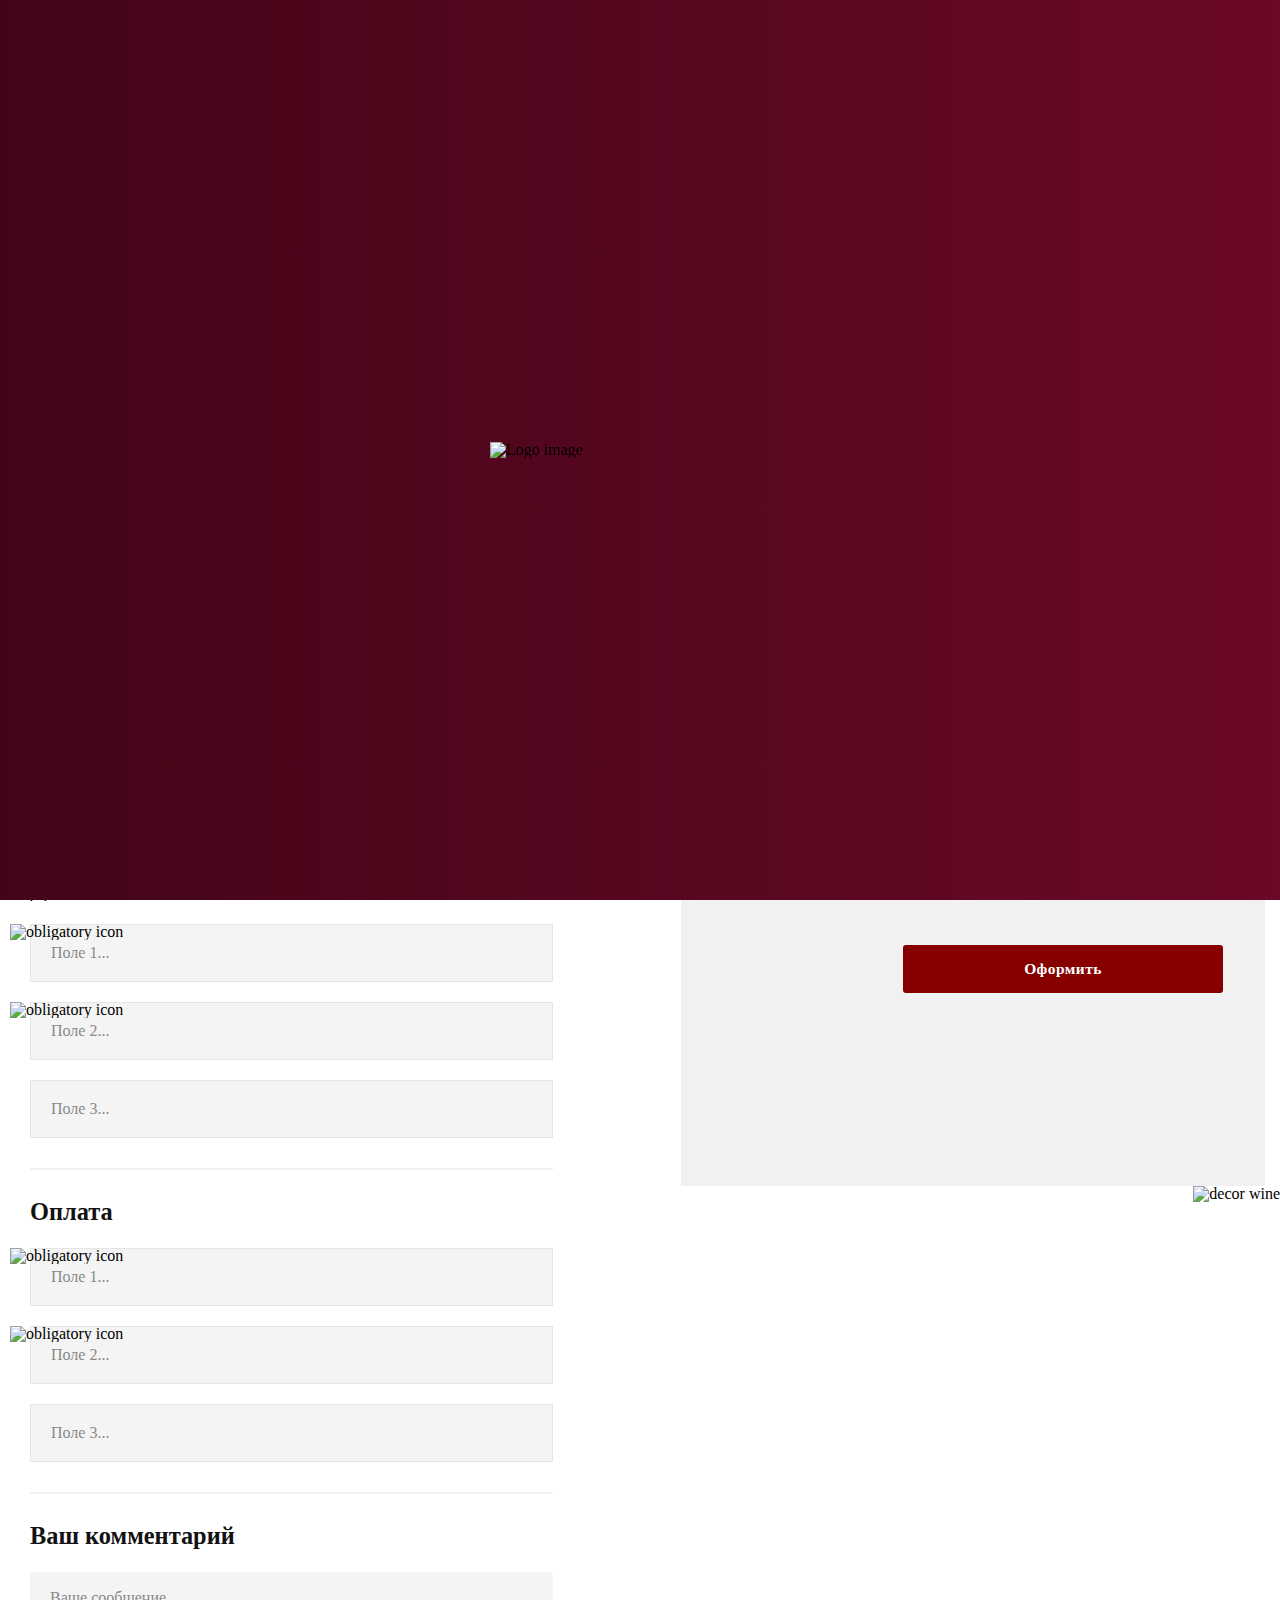
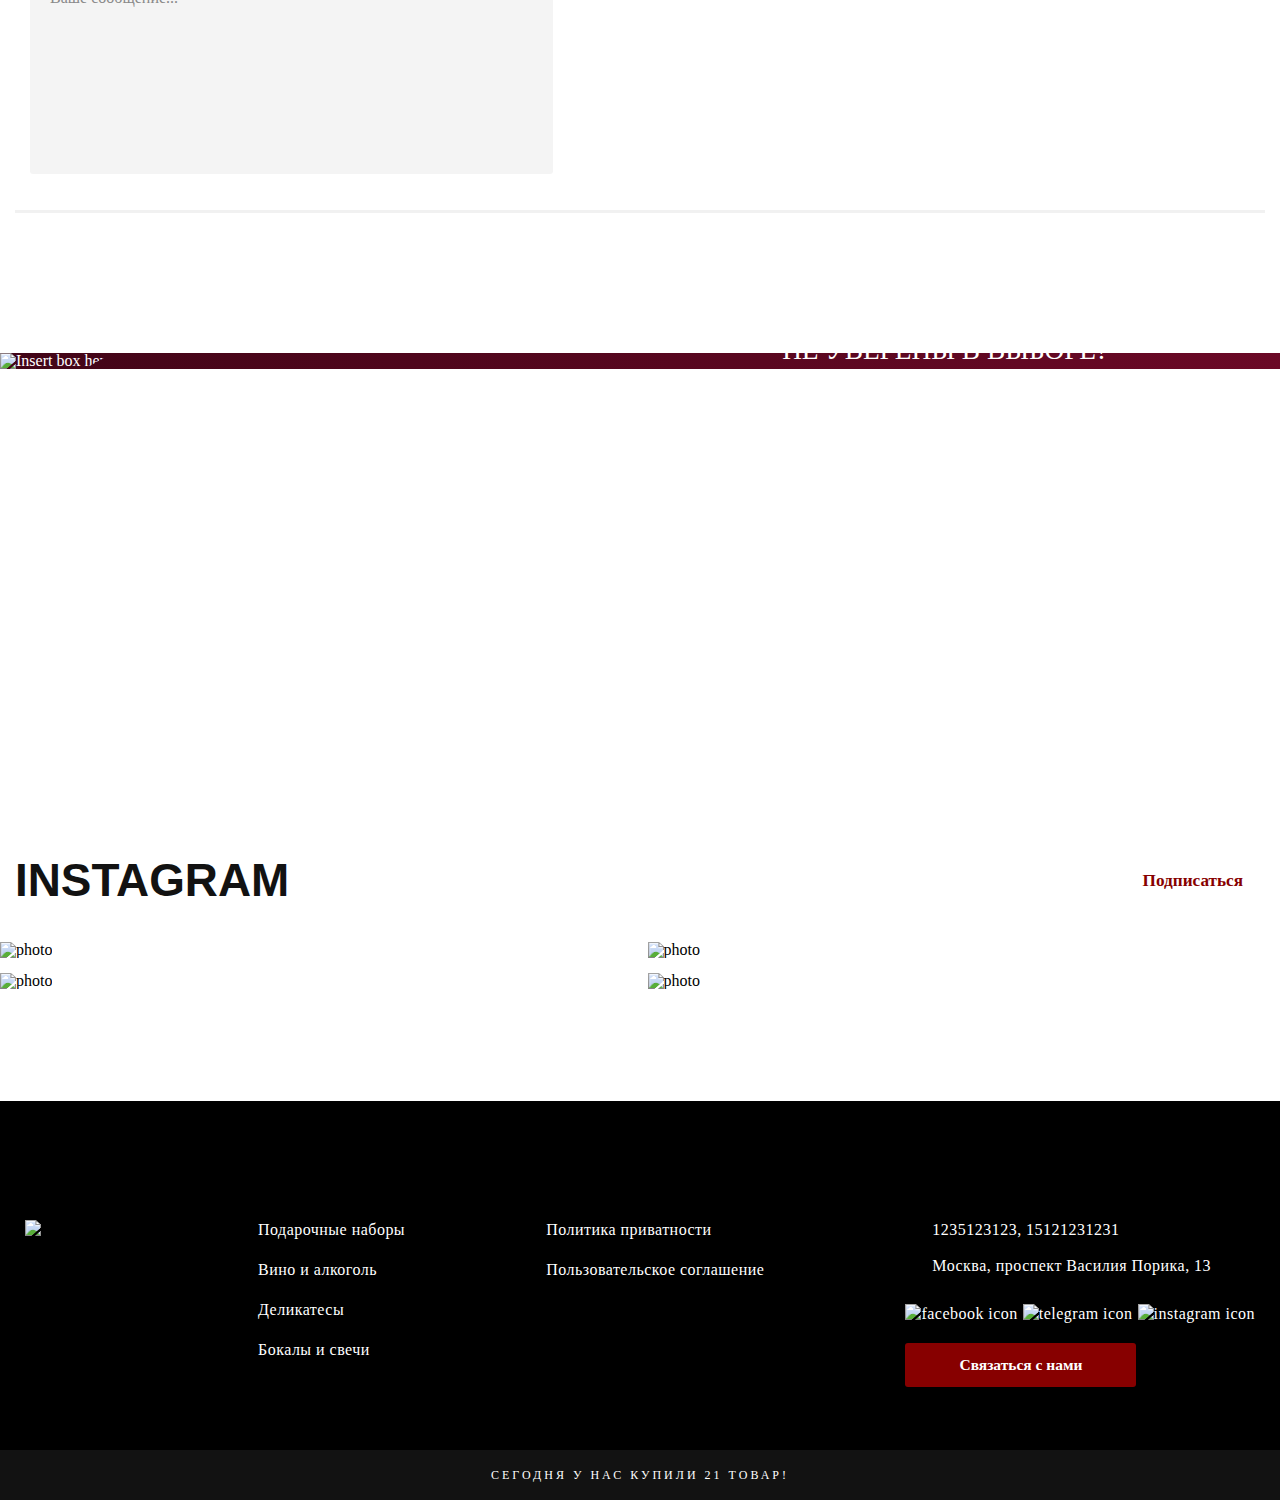
==== commit 87ceb5c7: "Rename all" ====
--- a/checkout.html
+++ b/checkout.html
@@ -1,589 +1,546 @@
 <!DOCTYPE html>
 <html lang="ru">
-  <head>
-    <title>Wine Set - Персональные данные</title>
-    <meta charset="UTF-8" />
-    <meta name="format-detection" content="telephone=no" />
-    <link
-      rel="stylesheet"
-      href="https://cdnjs.cloudflare.com/ajax/libs/animate.css/4.1.1/animate.min.css"
-    />
-    <link rel="stylesheet" href="css/style.min.css" />
-    <link rel="shortcut icon" href="favicon.ico" />
-    <meta name="viewport" content="width=device-width, initial-scale=1.0" />
-  </head>
-
-  <body>
-    <div class="wrapper">
-      <header class="header">
-        <div class="header__wrapper">
-          <div class="header__top-container header__anim">
-            <div class="header__top animate__animated animate__fadeInUp">
-              <div class="header__logo">
-                <a href="#"><img src="img/header/logo.svg" alt="logo" /></a>
-              </div>
-              <div class="header__search">
-                <div class="search-form">
-                  <button
-                    type="button"
-                    class="search-form__icon _icon-search"
-                  ></button>
-                  <form action="#" class="search-form__item">
-                    <input
-                      autocomplete="off"
-                      type="text"
-                      name="form[]"
-                      placeholder="Найти напиток..."
-                      class="search-form__input"
-                    />
-                    <button
-                      type="submit"
-                      class="search-form__btn _icon-search"
-                    ></button>
-                  </form>
-                </div>
-              </div>
-              <div data-da=".menu__body, 991, last" class="header__buttons">
-                <a class="header__btn btn" href="#">Оформить заказ</a>
-                <div class="header__callback _icon-arrow-down">
-                  Связаться с нами
-                </div>
-              </div>
-              <button type="button" class="icon-menu">
-                <span></span>
-                <span></span>
-                <span></span>
-              </button>
-            </div>
-          </div>
-          <div class="header__down-container _container">
-            <div class="header__down">
-              <div class="header__menu menu">
-                <nav class="menu__body">
-                  <ul
-                    data-spollers="991.98,max"
-                    data-one-spoller
-                    class="menu__list"
-                  >
-                    <li class="menu__item menu__anim">
-                      <a
-                        href="#"
-                        class="menu__link animate__animated animate__fadeIn"
-                        >Подарочные наборы</a
-                      >
-                      <button
-                        data-spoller
-                        type="button"
-                        class="
-                          menu__arrow
-                          _icon-arrow-down
-                          animate__animated animate__fadeIn
-                        "
-                      ></button>
-                      <ul class="menu__sub-list">
-                        <div class="menu__sub-row">
-                          <li class="menu__sub-item">
-                            <a href="#" class="menu__sub-link">C бокалами</a>
-                          </li>
-                          <li class="menu__sub-item">
-                            <a href="#" class="menu__sub-link">
-                              C деликатесами
-                            </a>
-                          </li>
-                          <li class="menu__sub-item">
-                            <a href="#" class="menu__sub-link">
-                              C деликатесами готовые
-                            </a>
-                          </li>
-                          <li class="menu__sub-item">
-                            <a href="#" class="menu__sub-link">
-                              C деликатесами собрать
-                            </a>
-                          </li>
-                        </div>
-                      </ul>
-                    </li>
-                    <li class="menu__item menu__anim">
-                      <a
-                        href="#"
-                        class="menu__link animate__animated animate__fadeIn"
-                        >Вино и алкоголь</a
-                      >
-                      <button
-                        data-spoller
-                        type="button"
-                        class="
-                          menu__arrow
-                          _icon-arrow-down
-                          animate__animated animate__fadeIn
-                          sl-one
-                        "
-                      ></button>
-                      <ul class="menu__sub-list">
-                        <div class="menu__sub-row">
-                          <li class="menu__sub-item">
-                            <a href="#" class="menu__sub-link">Вино</a>
-                          </li>
-                          <li class="menu__sub-item">
-                            <a href="#" class="menu__sub-link">Игристое</a>
-                          </li>
-                          <li class="menu__sub-item">
-                            <a href="#" class="menu__sub-link">Шампанское</a>
-                          </li>
-                        </div>
-                        <div class="menu__sub-row">
-                          <li class="menu__sub-item">
-                            <a href="#" class="menu__sub-link">Виски</a>
-                          </li>
-                          <li class="menu__sub-item">
-                            <a href="#" class="menu__sub-link">Водка</a>
-                          </li>
-                          <li class="menu__sub-item">
-                            <a href="#" class="menu__sub-link">Кальвадос</a>
-                          </li>
-                          <li class="menu__sub-item">
-                            <a href="#" class="menu__sub-link">Ром</a>
-                          </li>
-                          <li class="menu__sub-item">
-                            <a href="#" class="menu__sub-link">Коньяк</a>
-                          </li>
-                          <li class="menu__sub-item">
-                            <a href="#" class="menu__sub-link"
-                              >Другие напитки</a
-                            >
-                          </li>
-                        </div>
-                      </ul>
-                    </li>
-                    <li class="menu__item menu__anim">
-                      <a
-                        href="#"
-                        class="menu__link animate__animated animate__fadeIn"
-                        >Деликатесы</a
-                      >
-                      <button
-                        data-spoller
-                        type="button"
-                        class="
-                          menu__arrow
-                          _icon-arrow-down
-                          animate__animated animate__fadeIn
-                        "
-                      ></button>
-                      <ul class="menu__sub-list">
-                        <div class="menu__sub-row">
-                          <li class="menu__sub-item">
-                            <a href="#" class="menu__sub-link">Оливки</a>
-                          </li>
-                          <li class="menu__sub-item">
-                            <a href="#" class="menu__sub-link">Сыры</a>
-                          </li>
-                          <li class="menu__sub-item">
-                            <a href="#" class="menu__sub-link">Колбасы</a>
-                          </li>
-                          <li class="menu__sub-item">
-                            <a href="#" class="menu__sub-link">Паштет</a>
-                          </li>
-                          <li class="menu__sub-item">
-                            <a href="#" class="menu__sub-link">Икра</a>
-                          </li>
-                          <li class="menu__sub-item">
-                            <a href="#" class="menu__sub-link">Орехи/снеки</a>
-                          </li>
-                          <li class="menu__sub-item">
-                            <a href="#" class="menu__sub-link">Шоколад</a>
-                          </li>
-                        </div>
-                      </ul>
-                    </li>
-                    <li class="menu__item menu__anim">
-                      <a
-                        href="#"
-                        class="menu__link animate__animated animate__fadeIn"
-                        >Бокалы и свечи</a
-                      >
-                      <button
-                        data-spoller
-                        type="button"
-                        class="
-                          menu__arrow
-                          _icon-arrow-down
-                          animate__animated animate__fadeIn
-                        "
-                      ></button>
-                      <ul class="menu__sub-list">
-                        <div class="menu__sub-row">
-                          <li class="menu__sub-item">
-                            <a href="#" class="menu__sub-link">Бокалы вино</a>
-                          </li>
-                          <li class="menu__sub-item">
-                            <a href="#" class="menu__sub-link"
-                              >Бокалы шампанки</a
-                            >
-                          </li>
-                          <li class="menu__sub-item">
-                            <a href="#" class="menu__sub-link">Роксы</a>
-                          </li>
-                        </div>
-                        <div class="menu__sub-row">
-                          <li class="menu__sub-item">
-                            <a href="#" class="menu__sub-link">Свечи</a>
-                          </li>
-                          <li class="menu__sub-item">
-                            <a href="#" class="menu__sub-link">Нож сомелье</a>
-                          </li>
-                          <li class="menu__sub-item">
-                            <a href="#" class="menu__sub-link"
-                              >Палочки для суши</a
-                            >
-                          </li>
-                          <li class="menu__sub-item">
-                            <a href="#" class="menu__sub-link"
-                              >Нарезочная доска</a
-                            >
-                          </li>
-                        </div>
-                      </ul>
-                    </li>
-                  </ul>
-                </nav>
-              </div>
-              <div
-                data-da=".header__top, 991.98, 3"
-                class="header__actions actions-header action__anim"
-              >
-                <a
-                  href="#"
-                  class="
-                    actions-header__item actions-header__item_favorites
-                    _icon-favorite
-                    animate__animated animate__fadeInDown
-                  "
-                ></a>
-                <div class="actions-header__item cart-header">
-                  <a
-                    href="#"
-                    class="
-                      cart-header__icon
-                      _icon-cart
-                      animate__animated animate__fadeInDown
-                    "
-                  ></a>
-                  <div class="cart-header__body">
-                    <ul class="cart-header__list cart-list"></ul>
+<head>
+	<title>Wine Set - Персональные данные</title>
+	<meta charset="UTF-8">
+	<meta name="format-detection" content="telephone=no">
+	<link rel="stylesheet" href="https://cdnjs.cloudflare.com/ajax/libs/animate.css/4.1.1/animate.min.css?_v=20211130175513" />
+	<link rel="stylesheet" href="https://unpkg.com/swiper/swiper-bundle.min.css?_v=20211130175513">
+	<link rel="stylesheet" href="css/style.min.css?_v=20211130175513">
+	<link rel="shortcut icon" href="favicon.ico">
+	<meta name="viewport" content="width=device-width, initial-scale=1.0">
+</head>
+
+<body>
+
+	<div id="loader" class="loader">
+		<picture><source srcset="img/header/logo.svg" type="image/webp"><img class="loader__image" src="img/header/logo.svg?_v=1638287714242" alt="Logo image"></picture>
+	</div>
+
+
+	<div class="wrapper">
+
+		<!-- <header class="header">
+			<div class="header__wrapper">
+				<div class="header__top-container header__anim">
+				<div class="header__top animate__animated animate__fadeInUp">
+					<div class="header__logo">
+						<a href="#"><picture><source srcset="img/header/logo.svg" type="image/webp"><img src="img/header/logo.svg?_v=1638287714242" alt="logo"></picture></a>
+					</div>
+					<div class="header__search">
+						<div class="search-form">
+							<button type="button" class="search-form__icon _icon-search"></button>
+							<form action="#" class="search-form__item">
+								<input autocomplete="off" type="text" name="form[]" placeholder="Найти напиток..."
+									class="search-form__input">
+								<button type="submit" class="search-form__btn _icon-search"></button>
+							</form>
+						</div>
+					</div>
+					<div data-da=".menu__body, 991, last" class="header__buttons">
+						<a class="header__btn btn"href="#">Оформить заказ</a>
+						<div class="header__callback _icon-arrow-down">Связаться с нами</div>
+					</div>
+					<button type="button" class="icon-menu">
+						<span></span>
+						<span></span>
+						<span></span>
+					</button>
+				</div>
+				</div>
+				<div class="header__down-container _container">
+					<div class="header__down">
+						<div class="header__menu menu">
+							<nav class="menu__body">
+								<ul data-spollers="991.98,max" data-one-spoller class="menu__list">
+									<li class="menu__item menu__anim">
+										<a href="#" class="menu__link animate__animated animate__fadeIn">Подарочные наборы</a>
+										<button data-spoller type="button" class="menu__arrow _icon-arrow-down animate__animated animate__fadeIn"></button>
+										<ul class="menu__sub-list">
+											<div class="menu__sub-row">
+												<li class="menu__sub-item">
+													<a href="#" class="menu__sub-link">C бокалами</a>
+												</li>
+												<li class="menu__sub-item">
+													<a href="#" class="menu__sub-link">C деликатесами</a>
+												</li>
+											</div>
+										</ul>
+									</li>
+									<li class="menu__item menu__anim">
+										<a href="#" class="menu__link animate__animated animate__fadeIn">Вино и алкоголь</a>
+										<button data-spoller type="button" class="menu__arrow _icon-arrow-down animate__animated animate__fadeIn sl-one"></button>
+										<ul class="menu__sub-list">
+											<div class="menu__sub-row">
+												<li class="menu__sub-item">
+													<a href="#" class="menu__sub-link">Вино</a>
+												</li>
+												<li class="menu__sub-item">
+													<a href="#" class="menu__sub-link">Игристое</a>
+												</li>
+												<li class="menu__sub-item">
+													<a href="#" class="menu__sub-link">Шампанское</a>
+												</li>
+											</div>
+											<div class="menu__sub-row">
+												<li class="menu__sub-item">
+													<a href="#" class="menu__sub-link">Виски</a>
+												</li>
+												<li class="menu__sub-item">
+													<a href="#" class="menu__sub-link">Водка</a>
+												</li>
+												<li class="menu__sub-item">
+													<a href="#" class="menu__sub-link">Кальвадос</a>
+												</li>
+												<li class="menu__sub-item">
+													<a href="#" class="menu__sub-link">Ром</a>
+												</li>
+												<li class="menu__sub-item">
+													<a href="#" class="menu__sub-link">Коньяк</a>
+												</li>
+												<li class="menu__sub-item">
+													<a href="#" class="menu__sub-link">Другие напитки</a>
+												</li>
+											</div>
+										</ul>
+									</li>
+									<li class="menu__item menu__anim">
+										<a href="#" class="menu__link animate__animated animate__fadeIn">Деликатесы</a>
+										<button data-spoller type="button" class="menu__arrow _icon-arrow-down animate__animated animate__fadeIn"></button>
+										<ul class="menu__sub-list">
+											<div class="menu__sub-row">
+												<li class="menu__sub-item">
+													<a href="#" class="menu__sub-link">Оливки</a>
+												</li>
+												<li class="menu__sub-item">
+													<a href="#" class="menu__sub-link">Сыры</a>
+												</li>
+												<li class="menu__sub-item">
+													<a href="#" class="menu__sub-link">Колбасы</a>
+												</li>
+												<li class="menu__sub-item">
+													<a href="#" class="menu__sub-link">Паштет</a>
+												</li>
+												<li class="menu__sub-item">
+													<a href="#" class="menu__sub-link">Икра</a>
+												</li>
+												<li class="menu__sub-item">
+													<a href="#" class="menu__sub-link">Орехи/снеки</a>
+												</li>
+												<li class="menu__sub-item">
+													<a href="#" class="menu__sub-link">Шоколад</a>
+												</li>
+											</div>
+										</ul>
+									</li>
+									<li class="menu__item menu__anim">
+										<a href="#" class="menu__link animate__animated animate__fadeIn">Бокалы и свечи</a>
+										<button data-spoller type="button" class="menu__arrow _icon-arrow-down animate__animated animate__fadeIn"></button>
+										<ul class="menu__sub-list">
+											<div class="menu__sub-row">
+												<li class="menu__sub-item">
+													<a href="#" class="menu__sub-link">Бокалы вино</a>
+												</li>
+												<li class="menu__sub-item">
+													<a href="#" class="menu__sub-link">Бокалы шампанки</a>
+												</li>
+												<li class="menu__sub-item">
+													<a href="#" class="menu__sub-link">Роксы</a>
+												</li>
+											</div>
+											<div class="menu__sub-row">
+												<li class="menu__sub-item">
+													<a href="#" class="menu__sub-link">Свечи</a>
+												</li>
+												<li class="menu__sub-item">
+													<a href="#" class="menu__sub-link">Нож сомелье</a>
+												</li>
+												<li class="menu__sub-item">
+													<a href="#" class="menu__sub-link">Палочки для суши</a>
+												</li>
+												<li class="menu__sub-item">
+													<a href="#" class="menu__sub-link">Нарезочная доска</a>
+												</li>
+											</div>
+										</ul>
+									</li>
+								</ul>
+							</nav>
+						</div>
+						<div data-da=".header__top, 991.98, 3" class="header__actions actions-header action__anim">
+							<a href="#" class="actions-header__item actions-header__item_favorites _icon-favorite animate__animated animate__fadeInDown"></a>
+							<div class="actions-header__item cart-header">
+								<a href="#" class="cart-header__icon _icon-cart animate__animated animate__fadeInDown"></a>
+								<div class="cart-header__body">
+									<ul class="cart-header__list cart-list"></ul>
+								</div>
+							</div>
+						</div>
+					</div>
+				</div>
+			</div>
+		</header> -->
+
+		<header class="header">
+  <div class="header__wrapper">
+    <div class="header__top-container">
+    <div class="header__top animate__animated animate__fadeInUp">
+      <div class="header__logo">
+        <a href="#"><picture><source srcset="img/header/logo.svg" type="image/webp"><img src="img/header/logo.svg?_v=1638287714242" alt="logo"></picture></a>
+      </div>
+      <div class="header__search">
+        <div class="search-form">
+          <button type="button" class="search-form__icon _icon-search"></button>
+          <form action="#" class="search-form__item">
+            <input autocomplete="off" type="text" name="form[]" placeholder="Найти напиток..."
+              class="search-form__input">
+            <button type="submit" class="search-form__btn _icon-search"></button>
+          </form>
+        </div>
+      </div>
+      <div data-da=".menu__body, 991, last" class="header__buttons">
+        <a class="header__btn btn" href="#">Оформить заказ</a>
+        <div class="header__callback _icon-arrow-down">Связаться с нами</div>
+      </div>
+      <button type="button" class="icon-menu">
+        <span></span>
+        <span></span>
+        <span></span>
+      </button>
+    </div>
+    </div>
+    <div class="header__down-container _container">
+      <div class="header__down">
+        <div class="header__menu menu">
+          <nav class="menu__body">
+            <ul data-spollers="991.98,max" data-one-spoller class="menu__list">
+              <li class="menu__item">
+                <a href="#" class="menu__link animate__animated animate__fadeIn">Подарочные наборы</a>
+                <button data-spoller type="button" class="menu__arrow _icon-arrow-down animate__animated animate__fadeIn"></button>
+                <ul class="menu__sub-list">
+									<div class="menu__sub-row">
+										<li class="menu__sub-item">
+											<a href="#" class="menu__sub-link">C бокалами</a>
+										</li>
+										<li class="menu__sub-item">
+											<a href="#" class="menu__sub-link">
+												C деликатесами
+											</a>
+										</li>
+										<li class="menu__sub-item">
+											<a href="#" class="menu__sub-link">
+												C деликатесами готовые
+											</a>
+										</li>
+										<li class="menu__sub-item">
+											<a href="#" class="menu__sub-link">
+												C деликатесами собрать
+											</a>
+										</li>
+									</div>
+                </ul>
+              </li>
+              <li class="menu__item">
+                <a href="#" class="menu__link animate__animated animate__fadeIn">Вино и алкоголь</a>
+                <button data-spoller type="button" class="menu__arrow _icon-arrow-down animate__animated animate__fadeIn sl-one"></button>
+                <ul class="menu__sub-list">
+                  <div class="menu__sub-row">
+                    <li class="menu__sub-item">
+                      <a href="#" class="menu__sub-link">Вино</a>
+                    </li>
+                    <li class="menu__sub-item">
+                      <a href="#" class="menu__sub-link">Игристое</a>
+                    </li>
+                    <li class="menu__sub-item">
+                      <a href="#" class="menu__sub-link">Шампанское</a>
+                    </li>
                   </div>
-                </div>
-              </div>
+                  <div class="menu__sub-row">
+                    <li class="menu__sub-item">
+                      <a href="#" class="menu__sub-link">Виски</a>
+                    </li>
+                    <li class="menu__sub-item">
+                      <a href="#" class="menu__sub-link">Водка</a>
+                    </li>
+                    <li class="menu__sub-item">
+                      <a href="#" class="menu__sub-link">Кальвадос</a>
+                    </li>
+                    <li class="menu__sub-item">
+                      <a href="#" class="menu__sub-link">Ром</a>
+                    </li>
+                    <li class="menu__sub-item">
+                      <a href="#" class="menu__sub-link">Коньяк</a>
+                    </li>
+                    <li class="menu__sub-item">
+                      <a href="#" class="menu__sub-link">Другие напитки</a>
+                    </li>
+                  </div>
+                </ul>
+              </li>
+              <li class="menu__item">
+                <a href="#" class="menu__link animate__animated animate__fadeIn">Деликатесы</a>
+                <button data-spoller type="button" class="menu__arrow _icon-arrow-down animate__animated animate__fadeIn"></button>
+                <ul class="menu__sub-list">
+                  <div class="menu__sub-row">
+                    <li class="menu__sub-item">
+                      <a href="#" class="menu__sub-link">Оливки</a>
+                    </li>
+                    <li class="menu__sub-item">
+                      <a href="#" class="menu__sub-link">Сыры</a>
+                    </li>
+                    <li class="menu__sub-item">
+                      <a href="#" class="menu__sub-link">Колбасы</a>
+                    </li>
+                    <li class="menu__sub-item">
+                      <a href="#" class="menu__sub-link">Паштет</a>
+                    </li>
+                    <li class="menu__sub-item">
+                      <a href="#" class="menu__sub-link">Икра</a>
+                    </li>
+                    <li class="menu__sub-item">
+                      <a href="#" class="menu__sub-link">Орехи/снеки</a>
+                    </li>
+                    <li class="menu__sub-item">
+                      <a href="#" class="menu__sub-link">Шоколад</a>
+                    </li>
+                  </div>
+                </ul>
+              </li>
+              <li class="menu__item">
+                <a href="#" class="menu__link animate__animated animate__fadeIn">Бокалы и свечи</a>
+                <button data-spoller type="button" class="menu__arrow _icon-arrow-down animate__animated animate__fadeIn"></button>
+                <ul class="menu__sub-list">
+                  <div class="menu__sub-row">
+                    <li class="menu__sub-item">
+                      <a href="#" class="menu__sub-link">Бокалы вино</a>
+                    </li>
+                    <li class="menu__sub-item">
+                      <a href="#" class="menu__sub-link">Бокалы шампанки</a>
+                    </li>
+                    <li class="menu__sub-item">
+                      <a href="#" class="menu__sub-link">Роксы</a>
+                    </li>
+                  </div>
+                  <div class="menu__sub-row">
+                    <li class="menu__sub-item">
+                      <a href="#" class="menu__sub-link">Свечи</a>
+                    </li>
+                    <li class="menu__sub-item">
+                      <a href="#" class="menu__sub-link">Нож сомелье</a>
+                    </li>
+                    <li class="menu__sub-item">
+                      <a href="#" class="menu__sub-link">Палочки для суши</a>
+                    </li>
+                    <li class="menu__sub-item">
+                      <a href="#" class="menu__sub-link">Нарезочная доска</a>
+                    </li>
+                  </div>
+                </ul>
+              </li>
+              <li class="menu__item">
+                <a href="#" class="menu__link animate__animated animate__fadeIn">Блог</a>
+              </li>
+            </ul>
+          </nav>
+        </div>
+        <div data-da=".header__top, 991.98, 3" class="header__actions actions-header">
+          <a href="#" class="actions-header__item actions-header__item_favorites _icon-favorite animate__animated animate__fadeInDown"></a>
+          <div class="actions-header__item cart-header">
+            <a href="#" class="cart-header__icon _icon-cart animate__animated animate__fadeInDown"></a>
+            <div class="cart-header__body">
+              <ul class="cart-header__list cart-list"></ul>
             </div>
           </div>
         </div>
-      </header>
-
-      <main class="page">
-        <section class="page__personal personal">
-          <div class="personal__container _container">
-            <a class="personal__back" href="#">
-              <img src="img/personal/arrow-red-right.svg" alt="back arrow" />
-              <p>Вернуться в корзину</p>
-            </a>
-            <h2 class="personal__title">персональные данные</h2>
-            <div class="personal__body">
-              <div class="personal__column-one">
-                <div class="personal__column-inner">
-                  <div class="personal__column-name">Получатель</div>
-                  <form class="pesonal__column-form" action="#">
-                    <div class="personal__column-warning">
-                      <input
-                        autocomplete="off"
-                        type="text"
-                        name="form[]"
-                        data-error="Ошибка"
-                        placeholder="Имя..."
-                        class="input personal__column-input"
-                      />
-                      <img
-                        src="img/personal/warning.svg"
-                        alt="obligatory icon"
-                      />
-                    </div>
-                    <input
-                      autocomplete="off"
-                      type="text"
-                      name="form[]"
-                      data-error="Ошибка"
-                      placeholder="Фамилия..."
-                      class="input personal__column-input"
-                    />
-                    <div class="personal__column-warning">
-                      <input
-                        autocomplete="off"
-                        type="tel"
-                        name="form[]"
-                        data-error="Ошибка"
-                        placeholder="Номер телефона..."
-                        class="input personal__column-input"
-                      />
-                      <img
-                        src="img/personal/warning.svg"
-                        alt="obligatory icon"
-                      />
-                    </div>
-                    <input
-                      autocomplete="off"
-                      type="email"
-                      name="form[]"
-                      data-error="Ошибка"
-                      placeholder="Email..."
-                      class="input personal__column-input"
-                    />
-                  </form>
-                </div>
-                <div class="personal__column-inner">
-                  <div class="personal__column-name">Доставка</div>
-                  <form class="pesonal__column-form" action="#">
-                    <div class="personal__column-warning">
-                      <input
-                        autocomplete="off"
-                        type="text"
-                        name="form[]"
-                        data-error="Ошибка"
-                        placeholder="Поле 1..."
-                        class="input personal__column-input"
-                      />
-                      <img
-                        src="img/personal/warning.svg"
-                        alt="obligatory icon"
-                      />
-                    </div>
-                    <div class="personal__column-warning">
-                      <input
-                        autocomplete="off"
-                        type="text"
-                        name="form[]"
-                        data-error="Ошибка"
-                        placeholder="Поле 2..."
-                        class="input personal__column-input"
-                      />
-                      <img
-                        src="img/personal/warning.svg"
-                        alt="obligatory icon"
-                      />
-                    </div>
-                    <input
-                      autocomplete="off"
-                      type="tel"
-                      name="form[]"
-                      data-error="Ошибка"
-                      placeholder="Поле 3..."
-                      class="input personal__column-input"
-                    />
-                  </form>
-                </div>
-                <div class="personal__column-inner">
-                  <div class="personal__column-name">Оплата</div>
-                  <form class="pesonal__column-form" action="#">
-                    <div class="personal__column-warning">
-                      <input
-                        autocomplete="off"
-                        type="text"
-                        name="form[]"
-                        data-error="Ошибка"
-                        placeholder="Поле 1..."
-                        class="input personal__column-input"
-                      />
-                      <img
-                        src="img/personal/warning.svg"
-                        alt="obligatory icon"
-                      />
-                    </div>
-                    <div class="personal__column-warning">
-                      <input
-                        autocomplete="off"
-                        type="text"
-                        name="form[]"
-                        data-error="Ошибка"
-                        placeholder="Поле 2..."
-                        class="input personal__column-input"
-                      />
-                      <img
-                        src="img/personal/warning.svg"
-                        alt="obligatory icon"
-                      />
-                    </div>
-                    <input
-                      autocomplete="off"
-                      type="tel"
-                      name="form[]"
-                      data-error="Ошибка"
-                      placeholder="Поле 3..."
-                      class="input personal__column-input"
-                    />
-                  </form>
-                </div>
-                <div class="personal__column-inner">
-                  <div class="personal__column-name">Ваш комментарий</div>
-                  <form class="personal__column-form" action="#">
-                    <textarea
-                      class="personal__colunm-area"
-                      placeholder="Ваше сообщение..."
-                    ></textarea>
-                  </form>
-                </div>
-              </div>
-              <div class="personal__column-two">
-                <div class="personal__column-order">
-                  <div class="personal__column-section section-column">
-                    <div class="section-column__header">
-                      <div class="section-column__title">Ваш заказ</div>
-                      <a class="section-column__link" href="#">Редактировать</a>
-                    </div>
-                    <div class="section-column__item">
-                      <div class="section-column__info">
-                        <div class="section-column__image">
-                          <img src="img/personal/wine-butle.png" alt="wine" />
-                        </div>
-                        <div class="section-column__descript">
-                          <p>Вино красное сухое</p>
-                          <div class="section-column__descript-name">
-                            Tenuta argentiera bolgheri superiore
-                          </div>
-                          <span>Артикул: 126494</span>
-                        </div>
-                      </div>
-                      <div class="section-column__quantity">
-                        5 шт. * 4 500 ₽
-                      </div>
-                    </div>
-                    <div class="section-column__item">
-                      <div class="section-column__info">
-                        <div class="section-column__descript">
-                          <div class="section-column__descript-name">
-                            Товары
-                          </div>
-                          <span class="section-column__descript-span"
-                            >5 товаров</span
-                          >
-                          <div class="section-column__descript-name">
-                            Cкидка
-                          </div>
-                        </div>
-                      </div>
-                      <div class="section-column__quantity">
-                        <p>22 500 ₽</p>
-                        <p><span>- 2 200 ₽</span></p>
-                      </div>
-                    </div>
-                    <div class="section-column__total">
-                      <p>Итого</p>
-                      <p>20 000 ₽</p>
-                    </div>
-                    <button class="callback__button personal__btn">
-                      Оформить
-                    </button>
-                  </div>
-                </div>
-              </div>
-            </div>
+      </div>
+    </div>
+  </div>
+</header>
+		
+		<main class="page">
+
+
+			<section class="page__personal personal">
+				<div class="personal__container _container">
+					<a class="personal__back" href="#">
+						<picture><source srcset="img/personal/arrow-red-right.svg" type="image/webp"><img src="img/personal/arrow-red-right.svg?_v=1638287714242" alt="back arrow"></picture>
+						<p>Вернуться в корзину</p>
+					</a>
+					<h2 class="personal__title">персональные
+						данные</h2>
+					<div class="personal__body">
+						<div class="personal__column-one">
+							<div class="personal__column-inner">
+								<div class="personal__column-name">Получатель</div>
+								<form class="pesonal__column-form" action="#">
+									<div class="personal__column-warning">
+										<input autocomplete="off" type="text" name="form[]" data-error="Ошибка" placeholder="Имя..."
+											class="input personal__column-input">
+										<picture><source srcset="img/personal/warning.svg" type="image/webp"><img src="img/personal/warning.svg?_v=1638287714242" alt="obligatory icon"></picture>
+									</div>
+									<input autocomplete="off" type="text" name="form[]" data-error="Ошибка" placeholder="Фамилия..."
+										class="input personal__column-input">
+									<div class="personal__column-warning">
+										<input autocomplete="off" type="tel" name="form[]" data-error="Ошибка"
+											placeholder="Номер телефона..." class="input personal__column-input">
+										<picture><source srcset="img/personal/warning.svg" type="image/webp"><img src="img/personal/warning.svg?_v=1638287714242" alt="obligatory icon"></picture>
+									</div>
+									<input autocomplete="off" type="email" name="form[]" data-error="Ошибка" placeholder="Email..."
+										class="input personal__column-input">
+								</form>
+							</div>
+							<div class="personal__column-inner">
+								<div class="personal__column-name">Доставка</div>
+								<form class="pesonal__column-form" action="#">
+									<div class="personal__column-warning">
+										<input autocomplete="off" type="text" name="form[]" data-error="Ошибка" placeholder="Поле 1..."
+											class="input personal__column-input">
+										<picture><source srcset="img/personal/warning.svg" type="image/webp"><img src="img/personal/warning.svg?_v=1638287714242" alt="obligatory icon"></picture>
+									</div>
+									<div class="personal__column-warning">
+										<input autocomplete="off" type="text" name="form[]" data-error="Ошибка" placeholder="Поле 2..."
+											class="input personal__column-input">
+										<picture><source srcset="img/personal/warning.svg" type="image/webp"><img src="img/personal/warning.svg?_v=1638287714242" alt="obligatory icon"></picture>
+									</div>
+									<input autocomplete="off" type="tel" name="form[]" data-error="Ошибка" placeholder="Поле 3..."
+										class="input personal__column-input">
+								</form>
+							</div>
+							<div class="personal__column-inner">
+								<div class="personal__column-name">Оплата</div>
+								<form class="pesonal__column-form" action="#">
+									<div class="personal__column-warning">
+										<input autocomplete="off" type="text" name="form[]" data-error="Ошибка" placeholder="Поле 1..."
+											class="input personal__column-input">
+										<picture><source srcset="img/personal/warning.svg" type="image/webp"><img src="img/personal/warning.svg?_v=1638287714242" alt="obligatory icon"></picture>
+									</div>
+									<div class="personal__column-warning">
+										<input autocomplete="off" type="text" name="form[]" data-error="Ошибка" placeholder="Поле 2..."
+											class="input personal__column-input">
+										<picture><source srcset="img/personal/warning.svg" type="image/webp"><img src="img/personal/warning.svg?_v=1638287714242" alt="obligatory icon"></picture>
+									</div>
+									<input autocomplete="off" type="tel" name="form[]" data-error="Ошибка" placeholder="Поле 3..."
+										class="input personal__column-input">
+								</form>
+							</div>
+							<div class="personal__column-inner">
+								<div class="personal__column-name">Ваш комментарий</div>
+								<form class="personal__column-form" action="#">
+									<textarea class="personal__colunm-area" placeholder="Ваше сообщение..."></textarea>
+								</form>
+							</div>
+						</div>
+						<div class="personal__column-two">
+							<div class="personal__column-order">
+								<div class="personal__column-section section-column">
+									<div class="section-column__header">
+										<div class="section-column__title">Ваш заказ</div>
+										<a class="section-column__link" href="#">Редактировать</a>
+									</div>
+									<div class="section-column__item">
+										<div class="section-column__info">
+											<div class="section-column__image"><picture><source srcset="img/personal/wine-butle.webp" type="image/webp"><img src="img/personal/wine-butle.png?_v=1638287714242" alt="wine"></picture></div>
+											<div class="section-column__descript">
+												<p>Вино красное сухое</p>
+												<div class="section-column__descript-name">Tenuta argentiera bolgheri superiore</div>
+												<span>Артикул: 126494</span>
+											</div>
+										</div>
+										<div class="section-column__quantity">5 шт. * 4 500 ₽</div>
+									</div>
+									<div class="section-column__item">
+										<div class="section-column__info">
+											<div class="section-column__descript">
+												<div class="section-column__descript-name">Товары</div>
+												<span class="section-column__descript-span">5 товаров</span>
+												<div class="section-column__descript-name">Cкидка</div>
+											</div>
+										</div>
+										<div class="section-column__quantity">
+											<p>22 500 ₽</p>
+											<p><span>- 2 200 ₽</span></p>
+										</div>
+									</div>
+									<div class="section-column__total">
+										<p>Итого</p>
+										<p>20 000 ₽</p>
+									</div>
+									<button class="callback__button personal__btn">Оформить</button>
+								</div>
+							</div>
+						</div>
+					</div>
+				</div>
+				<div class="personal__decor">
+					<picture><source srcset="img/cart-decor.webp" type="image/webp"><img src="img/cart-decor.png?_v=1638287714242" alt="decor wine"></picture>
+				</div>
+			</section>
+
+		</main>
+
+		<footer class="footer">
+  <div class="footer__decor" parallaxed>
+    <picture><source srcset="img/footer/foooter-wine.webp" type="image/webp"><img src="img/footer/foooter-wine.png?_v=1638287714242" alt="footer decor"></picture>
+  </div>
+  <div class="footer__container _container">
+    <div class="footer__body wow animate__animated animate__fadeInUp" data-wow-duration="1s" data-wow-delay="0s">
+      <div class="footer-box">
+        <picture><source srcset="img/footer/222.webp" type="image/webp"><img class="insert__image" src="img/footer/222.jpg?_v=1638287714242" alt="Insert box here"></picture>
+        <div class="footer-text">
+          <h4 class="insert__monogram">Sammelier Choise</h4>
+          <h3 class="footer-main">Не уверены в выборе? <br> Мы готовы помочь!</h3>
+          <a class="footer__banner-link" href="#">ЗАКАЗАТЬ КОНСУЛЬТАЦИЮ</a>
+        </div>
+      </div>
+    </div>
+    <div class="footer__top">
+      <h2 class="footer__title title">Instagram</h2>
+      <a class="footer__link btn-link" href="#">Подписаться</a>
+    </div>
+    <div class="footer__image wow animate__animated animate__fadeInUp" data-wow-duration="1s" data-wow-delay="0s">
+      <picture><source srcset="img/footer/01.webp" type="image/webp"><img src="img/footer/01.jpg?_v=1638287714242" alt="photo"></picture>
+      <picture><source srcset="img/footer/02.webp" type="image/webp"><img src="img/footer/02.jpg?_v=1638287714242" alt="photo"></picture>
+      <picture><source srcset="img/footer/03.webp" type="image/webp"><img src="img/footer/03.jpg?_v=1638287714242" alt="photo"></picture>
+      <picture><source srcset="img/footer/04.webp" type="image/webp"><img src="img/footer/04.jpg?_v=1638287714242" alt="photo"></picture>
+    </div>
+  </div>
+  <div class="footer__bottom wow animate__animated animate__fadeInUp" data-wow-duration="1s" data-wow-delay="0s">
+    <div class="footer__container _container">
+      <div class="footer__inner">
+        <div class="footer__logo">
+          <picture><source srcset="img/header/logo.svg" type="image/webp"><img src="img/header/logo.svg?_v=1638287714242" alt="footer logo"></picture>
+        </div>
+        <div class="footer__column">
+          <a class="footer__links" href="">Подарочные наборы</a>
+          <a class="footer__links" href="">Вино и алкоголь</a>
+          <a class="footer__links" href="">Деликатесы</a>
+          <a class="footer__links" href="">Бокалы и свечи</a>
+        </div>
+        <div class="footer__column">
+          <a class="footer__links" href="">Политика приватности</a>
+          <a class="footer__links" href="">Пользовательское соглашение</a>
+        </div>
+        <div class="footer__contacts">
+          <a class="footer__phone _icon-phone" href="tel:1235123123">1235123123, 15121231231</a>
+          <div class="footer__location _icon-location">Москва, проспект Василия Порика, 13​</div>
+          <div class="footer__social">
+            <a href="#"><picture><source srcset="img/footer/facebook.svg" type="image/webp"><img src="img/footer/facebook.svg?_v=1638287714242" alt="facebook icon"></picture></a>
+            <a href="#"><picture><source srcset="img/footer/telegram.svg" type="image/webp"><img src="img/footer/telegram.svg?_v=1638287714242" alt="telegram icon"></picture></a>
+            <a href="#"><picture><source srcset="img/footer/instagram.svg" type="image/webp"><img src="img/footer/instagram.svg?_v=1638287714242" alt="instagram icon"></picture></a>
           </div>
-        </section>
-      </main>
-
-      <footer class="footer">
-        <div class="footer__decor" parallaxed>
-          <img src="img/footer/foooter-wine.png" alt="footer decor" />
+          <button class="footer__btn callback__button">Связаться с нами</button>
         </div>
-        <div class="footer__container _container">
-          <div
-            class="footer__body wow animate__animated animate__fadeInUp"
-            data-wow-duration="1s"
-            data-wow-delay="0s"
-          >
-            <div class="insert__box">
-              <img
-                class="insert__image"
-                src="img/footer/222.jpg"
-                alt="Insert box here"
-              />
-              <div class="insert__text">
-                <h4 class="insert__monogram">Sammelier Choise</h4>
-                <h3 class="insert__main">
-                  Не уверены в выборе? <br />
-                  Мы готовы помочь!
-                </h3>
-                <a class="footer__banner-link" href="#"
-                  >ЗАКАЗАТЬ КОНСУЛЬТАЦИЮ</a
-                >
-              </div>
-            </div>
-          </div>
-          <div class="footer__top">
-            <h2 class="footer__title title">Instagram</h2>
-            <a class="footer__link btn-link" href="#">Подписаться</a>
-          </div>
-          <div
-            class="footer__image wow animate__animated animate__fadeInUp"
-            data-wow-duration="1s"
-            data-wow-delay="0s"
-          >
-            <img src="img/footer/01.jpg" alt="photo" />
-            <img src="img/footer/02.jpg" alt="photo" />
-            <img src="img/footer/03.jpg" alt="photo" />
-            <img src="img/footer/04.jpg" alt="photo" />
-          </div>
-        </div>
-        <div
-          class="footer__bottom wow animate__animated animate__fadeInUp"
-          data-wow-duration="1s"
-          data-wow-delay="0s"
-        >
-          <div class="footer__container _container">
-            <div class="footer__inner">
-              <div class="footer__logo">
-                <img src="img/header/logo.svg" alt="footer logo" />
-              </div>
-              <div class="footer__column">
-                <a class="footer__links" href="">Подарочные наборы</a>
-                <a class="footer__links" href="">Вино и алкоголь</a>
-                <a class="footer__links" href="">Деликатесы</a>
-                <a class="footer__links" href="">Бокалы и свечи</a>
-              </div>
-              <div class="footer__column">
-                <a class="footer__links" href="">Политика приватности</a>
-                <a class="footer__links" href="">Пользовательское соглашение</a>
-              </div>
-              <div class="footer__contacts">
-                <a class="footer__phone _icon-phone" href="tel:1235123123"
-                  >1235123123, 15121231231</a
-                >
-                <div class="footer__location _icon-location">
-                  Москва, проспект Василия Порика, 13​
-                </div>
-                <div class="footer__social">
-                  <a href="#"
-                    ><img src="img/footer/facebook.svg" alt="facebook icon"
-                  /></a>
-                  <a href="#"
-                    ><img src="img/footer/telegram.svg" alt="telegram icon"
-                  /></a>
-                  <a href="#"
-                    ><img src="img/footer/instagram.svg" alt="instagram icon"
-                  /></a>
-                </div>
-                <button class="footer__btn callback__button">
-                  Связаться с нами
-                </button>
-              </div>
-            </div>
-          </div>
-        </div>
-        <div class="footer__label">Cегодня у нас купили 21 товар!</div>
-      </footer>
+      </div>
     </div>
-    <!-- <div class="popup popup_popup">
+  </div>
+  <div class="footer__label">Cегодня у нас купили 21 товар!</div>
+</footer>
+	</div>
+	<!-- <div class="popup popup_popup">
 	<div class="popup__content">
 		<div class="popup__body">
 			<div class="popup__logo">
-				<img src="img/logo.png" alt="logo">
+				<picture><source srcset="img/logo.webp" type="image/webp"><img src="img/logo.png?_v=1638287714242" alt="logo"></picture>
 			</div>
 			<form class="popup__form" action="#">
 				<input class="popup__input _req _email" autocomplete="off" type="text" name="form[]" data-error="Error"
@@ -597,13 +554,13 @@
 		<div class="popup__content-message">
 			<div class="popup__body-message">
 				<div class="ant-decor _ibg">
-					<img src="img/ant-decor-2.png" alt="ant image">
+					<picture><source srcset="img/ant-decor-2.webp" type="image/webp"><img src="img/ant-decor-2.png?_v=1638287714242" alt="ant image"></picture>
 				</div>
 				<div class="cherry-decor _ibg">
-					<img src="img/cherry-decor.png" alt="cherry image">
+					<picture><source srcset="img/cherry-decor.webp" type="image/webp"><img src="img/cherry-decor.png?_v=1638287714242" alt="cherry image"></picture>
 				</div>
 				<div class="ant-decor_two _ibg">
-					<img src="img/ant-decor.png" alt="ant image">
+					<picture><source srcset="img/ant-decor.webp" type="image/webp"><img src="img/ant-decor.png?_v=1638287714242" alt="ant image"></picture>
 				</div>
 				<p>Go Go Go... !</p>
 			</div>
@@ -611,7 +568,7 @@
 		</div>
 	</div>
 </div> -->
-    <!-- <div class="popup popup_video">
+<!-- <div class="popup popup_video">
 	<div class="popup__content">
 		<div class="popup__body">
 			<div class="popup__close popup__close_video"></div>
@@ -620,102 +577,139 @@
 	</div>
 </div> -->
 
-    <div class="popup popup_contact">
-      <div class="popup_contact__container _container">
-        <div class="popup_contact-body">
-          <div class="popup_contact-header">
-            <span>Контакты</span>
-            <div class="popup__close">
-              <img src="img/icons/popup-contacts/close.svg" alt="close icon" />
-            </div>
-          </div>
-          <div class="popup_contact-item item-contact">
-            <div class="item-contact__adress">
-              <span>Адрес:</span> г. Москва, ул. Нарвская, 1а, к.2
-            </div>
-            <div class="item-contact__phone">
-              <span>Телефон: </span
-              ><a href="tel:79197860276">+79197860276, +79689481268</a>
-            </div>
-            <div class="item-contact__mail">
-              <span>Email: </span
-              ><a href="mailto:zakaz@wineset.ru">zakaz@wineset.ru</a>
-            </div>
-          </div>
-          <div class="popup_contact-map map">
-            <div class="map__body">
-              <div style="width: 100%">
-                <iframe
-                  width="100%"
-                  height="177px"
-                  frameborder="0"
-                  scrolling="no"
-                  marginheight="0"
-                  marginwidth="0"
-                  src="https://maps.google.com/maps?width=100%25&amp;height=571&amp;hl=ru&amp;q=1422%201st%20St.Napa,%20CA%2094559+(White%20Rock%20Restaurant)&amp;t=&amp;z=16&amp;ie=UTF8&amp;iwloc=B&amp;output=embed"
-                  ><a href="https://www.gps.ie/">gps vehicle tracker</a></iframe
-                >
-              </div>
-            </div>
-          </div>
-          <div class="popup_contact-social social-contact">
-            <div class="social-contact__link">
-              <a href="#"
-                ><img
-                  src="img/icons/popup-contacts/insta.svg"
-                  alt="instagram icon"
-              /></a>
-              <a href="#"
-                ><img
-                  src="img/icons/popup-contacts/teleg.svg"
-                  alt="telegram icon"
-              /></a>
-              <a href="#"
-                ><img
-                  src="img/icons/popup-contacts/face.svg"
-                  alt="facebook icon"
-              /></a>
-            </div>
-          </div>
-          <div class="popup_contact-buttom">
-            <buttom type="submit" class="popup_contact-btn btn"
-              >Узнать больше</buttom
-            >
-          </div>
-        </div>
-      </div>
-    </div>
-
-    <div class="popup cart--popup">
-      <!-- <div class="popup_contact__container cart--popup__container _container"> -->
-      <div class="popup_contact-body cart--popup__body">
-        <div class="popup_contact-header cart--popup__header">
-          <span>Ваша корзина</span>
-          <div class="popup__close">
-            <img src="img/icons/popup-contacts/close.svg" alt="close icon" />
-          </div>
-        </div>
-        <div class="cart--popup__wrapper">
-          <div class="cart--popup__products"></div>
-          <div class="cart--popup__footer">
-            <div class="cart--popup__footer-inner">
-              <div class="cart--popup__footer-title">Итого</div>
-              <div class="cart--popup__footer-price"></div>
-            </div>
-          </div>
-          <div class="cart--popup__footer-info">
-            Важная и не очень информация по поводу доставки
-          </div>
-          <div class="popup_contact-buttom">
-            <buttom type="buttom" class="popup_contact-btn cart--popup__btn"
-              >Оформить заказ</buttom
-            >
-          </div>
-        </div>
-      </div>
-      <!-- </div> -->
-    </div>
-    <script src="js/vendors.min.js"></script>
-    <script src="js/app.min.js"></script>
-  </body>
-</html>
+<div class="popup popup_contact">
+	<div class="popup_contact__container _container">
+		<div class="popup_contact-body">
+			<div class="popup_contact-header">
+				<span>Контакты</span>
+				<div class="popup__close">
+					<picture><source srcset="img/icons/popup-contacts/close.svg" type="image/webp"><img src="img/icons/popup-contacts/close.svg?_v=1638287714242" alt="close icon"></picture>
+				</div>
+			</div>
+			<div class="popup_contact-item item-contact">
+				<div class="item-contact__adress">
+					<span>Адрес:</span> г. Москва, ул. Нарвская, 1а, к.2
+				</div>
+				<div class="item-contact__phone">
+					<span>Телефон: </span><a href="tel:79197860276">+79197860276, +79689481268</a>
+				</div>
+				<div class="item-contact__mail">
+					<span>Email: </span><a href="mailto:zakaz@wineset.ru">zakaz@wineset.ru</a>
+				</div>
+			</div>
+			<div class="popup_contact-map map">
+				<div class="map__body">
+					<div style="width: 100%"><iframe width="100%" height="177px" frameborder="0" scrolling="no" marginheight="0"
+							marginwidth="0"
+							src="https://maps.google.com/maps?width=100%25&amp;height=571&amp;hl=ru&amp;q=1422%201st%20St.Napa,%20CA%2094559+(White%20Rock%20Restaurant)&amp;t=&amp;z=16&amp;ie=UTF8&amp;iwloc=B&amp;output=embed"><a
+								href="https://www.gps.ie/">gps vehicle tracker</a></iframe></div>
+				</div>
+			</div>
+			<div class="popup_contact-social social-contact">
+				<div class="social-contact__link">
+					<a href="#"><picture><source srcset="img/icons/popup-contacts/insta.svg" type="image/webp"><img src="img/icons/popup-contacts/insta.svg?_v=1638287714242" alt="instagram icon"></picture></a>
+					<a href="#"><picture><source srcset="img/icons/popup-contacts/teleg.svg" type="image/webp"><img src="img/icons/popup-contacts/teleg.svg?_v=1638287714242" alt="telegram icon"></picture></a>
+					<a href="#"><picture><source srcset="img/icons/popup-contacts/face.svg" type="image/webp"><img src="img/icons/popup-contacts/face.svg?_v=1638287714242" alt="facebook icon"></picture></a>
+				</div>
+			</div>
+			<div class="popup_contact-buttom">
+				<buttom type="submit" class="popup_contact-btn btn">Узнать больше</buttom>
+			</div>
+		</div>
+	</div>
+</div>
+
+<div class="popup cart--popup">
+	<!-- <div class="popup_contact__container cart--popup__container _container"> -->
+	<div class="popup_contact-body cart--popup__body">
+		<div class="popup_contact-header cart--popup__header">
+			<span>Ваша корзина</span>
+			<div class="popup__close">
+				<picture><source srcset="img/icons/popup-contacts/close.svg" type="image/webp"><img src="img/icons/popup-contacts/close.svg?_v=1638287714242" alt="close icon"></picture>
+			</div>
+		</div>
+		<div class="cart--popup__wrapper">
+			<div class="cart--popup__products">
+			</div>
+			<div class="cart--popup__footer">
+				<div class="cart--popup__footer-inner">
+					<div class="cart--popup__footer-title">Итого</div>
+					<div class="cart--popup__footer-price">
+					</div>
+				</div>
+			</div>
+			<div class="cart--popup__footer-info">Важная и не очень информация по поводу доставки</div>
+			<div class="popup_contact-buttom">
+				<buttom type="button" class="popup_contact-btn cart--popup__btn">Оформить заказ</buttom>
+			</div>
+		</div>
+	</div>
+	<!-- </div> -->
+</div>
+
+<div class="popup like--popup">
+	<div class="popup_contact-body like--popup__body">
+		<div class="popup_contact-header like--popup__header">
+			<span>Ваш список желаний</span>
+			<div class="popup__close">
+				<picture><source srcset="img/icons/popup-contacts/close.svg" type="image/webp"><img src="img/icons/popup-contacts/close.svg?_v=1638287714242" alt="close icon"></picture>
+			</div>
+		</div>
+		<div class="like--popup__wrapper">
+			<div class="like--popup__products">
+				<div class="like-list__inner">
+					<div class="like-list__body">
+						<a href="" class="like-list__image"><picture><source srcset="img/wine-bottle.webp" type="image/webp"><img src="img/wine-bottle.png?_v=1638287714242" alt="wime image"></picture>
+						</a>
+						<div class="like-list__wrapper">
+							<div class="like-list__sub-title">Вино красное сухое</div>
+							<a href="" class="like-list__title">Tenuta argentiera bolgheri
+								superiore</a>
+						</div>
+					</div>
+					<a href="" class="like-list__delete">
+						<picture><source srcset="img/icons/popup-contacts/close-black.svg" type="image/webp"><img src="img/icons/popup-contacts/close-black.svg?_v=1638287714242" alt="close icon"></picture></a>
+				</div>
+			</div>
+			<div class="like--popup__products">
+				<div class="like-list__inner">
+					<div class="like-list__body">
+						<a href="" class="like-list__image"><picture><source srcset="img/wine-bottle.webp" type="image/webp"><img src="img/wine-bottle.png?_v=1638287714242" alt="wime image"></picture>
+						</a>
+						<div class="like-list__wrapper">
+							<div class="like-list__sub-title">Вино красное сухое</div>
+							<a href="" class="like-list__title">Tenuta argentiera bolgheri
+								superiore</a>
+						</div>
+					</div>
+					<a href="" class="like-list__delete">
+						<picture><source srcset="img/icons/popup-contacts/close-black.svg" type="image/webp"><img src="img/icons/popup-contacts/close-black.svg?_v=1638287714242" alt="close icon"></picture></a>
+				</div>
+			</div>
+			<div class="like--popup__products">
+				<div class="like-list__inner">
+					<div class="like-list__body">
+						<a href="" class="like-list__image"><picture><source srcset="img/wine-bottle.webp" type="image/webp"><img src="img/wine-bottle.png?_v=1638287714242" alt="wime image"></picture>
+						</a>
+						<div class="like-list__wrapper">
+							<div class="like-list__sub-title">Вино красное сухое</div>
+							<a href="" class="like-list__title">Tenuta argentiera bolgheri
+								superiore</a>
+						</div>
+					</div>
+					<a href="" class="like-list__delete">
+						<picture><source srcset="img/icons/popup-contacts/close-black.svg" type="image/webp"><img src="img/icons/popup-contacts/close-black.svg?_v=1638287714242" alt="close icon"></picture></a>
+				</div>
+			</div>
+			<div class="popup_contact-buttom">
+				<buttom type="button" class="popup_contact-btn cart--popup__btn">Оформить заказ</buttom>
+			</div>
+		</div>
+	</div>
+</div>
+	<script src="js/vendors.min.js?_v=20211130175514"></script>
+<script src="js/app.min.js?_v=20211130175514"></script>
+
+</body>
+
+</html>